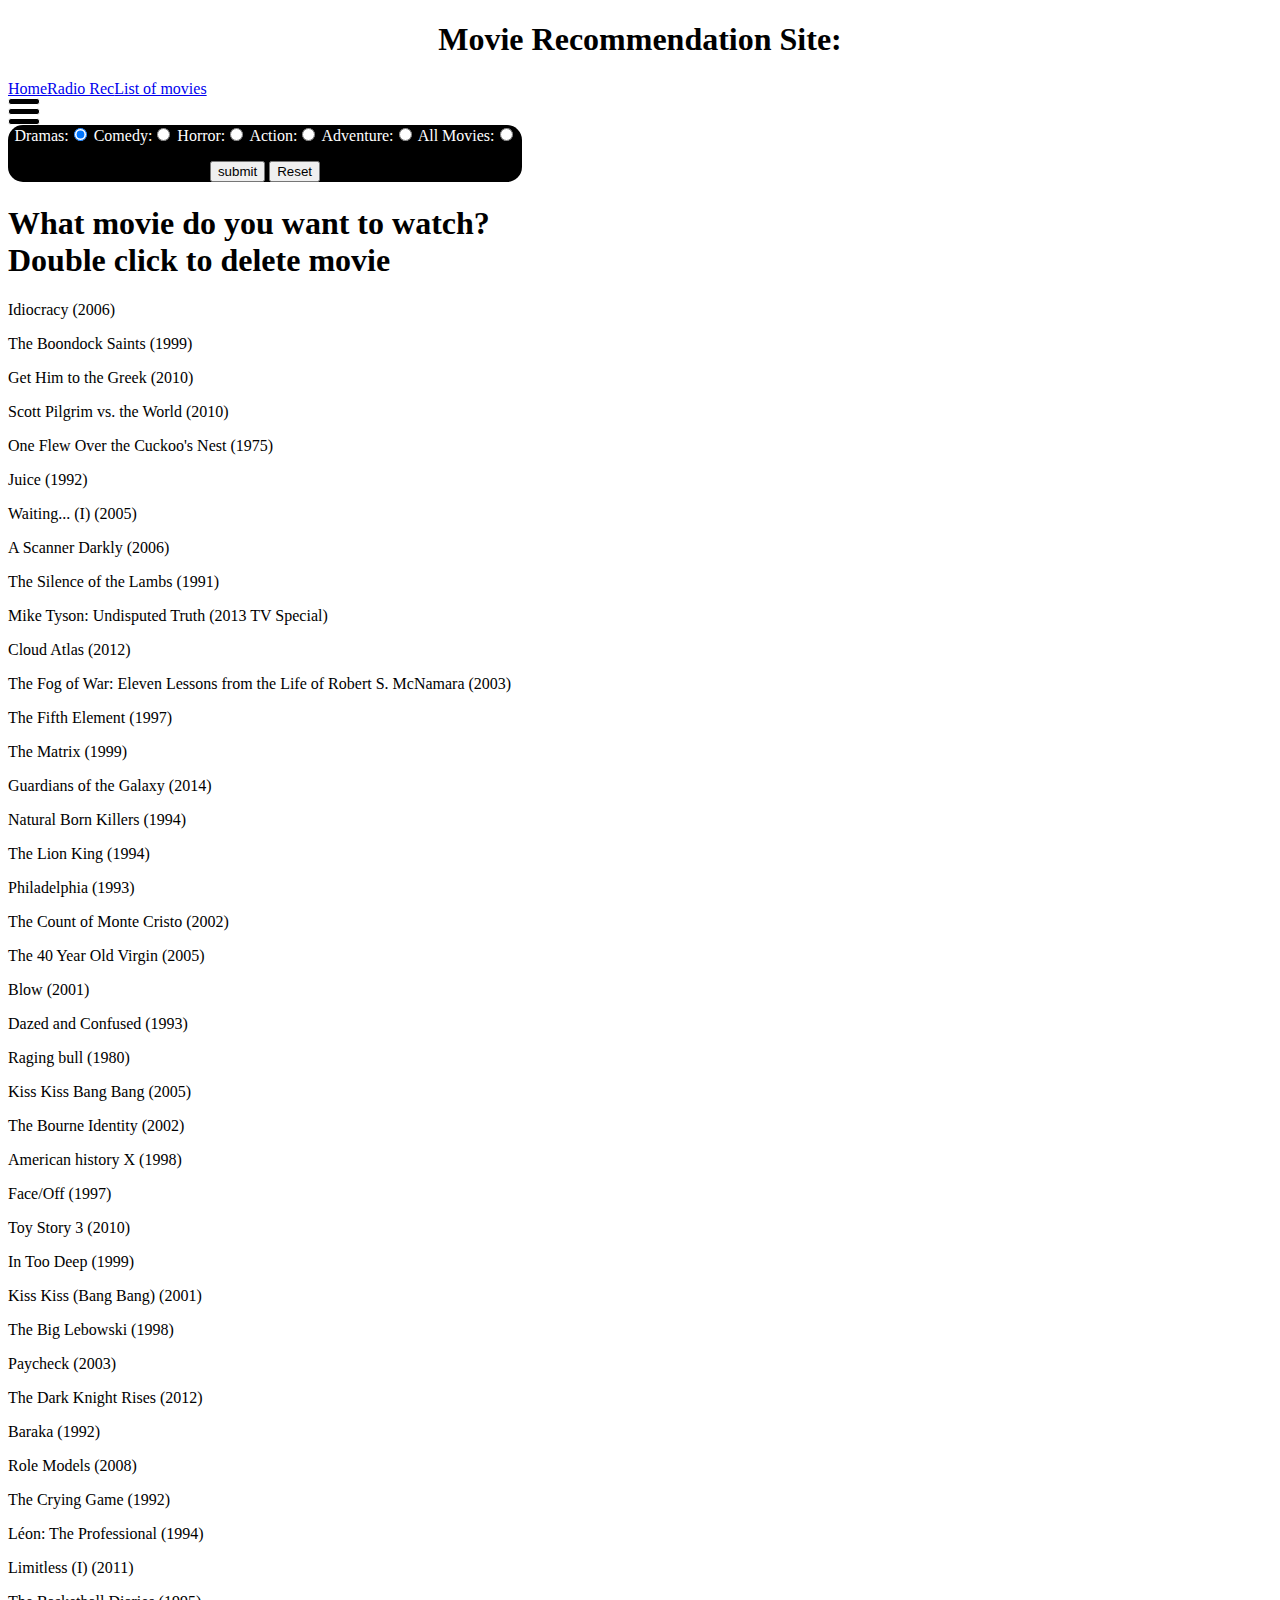
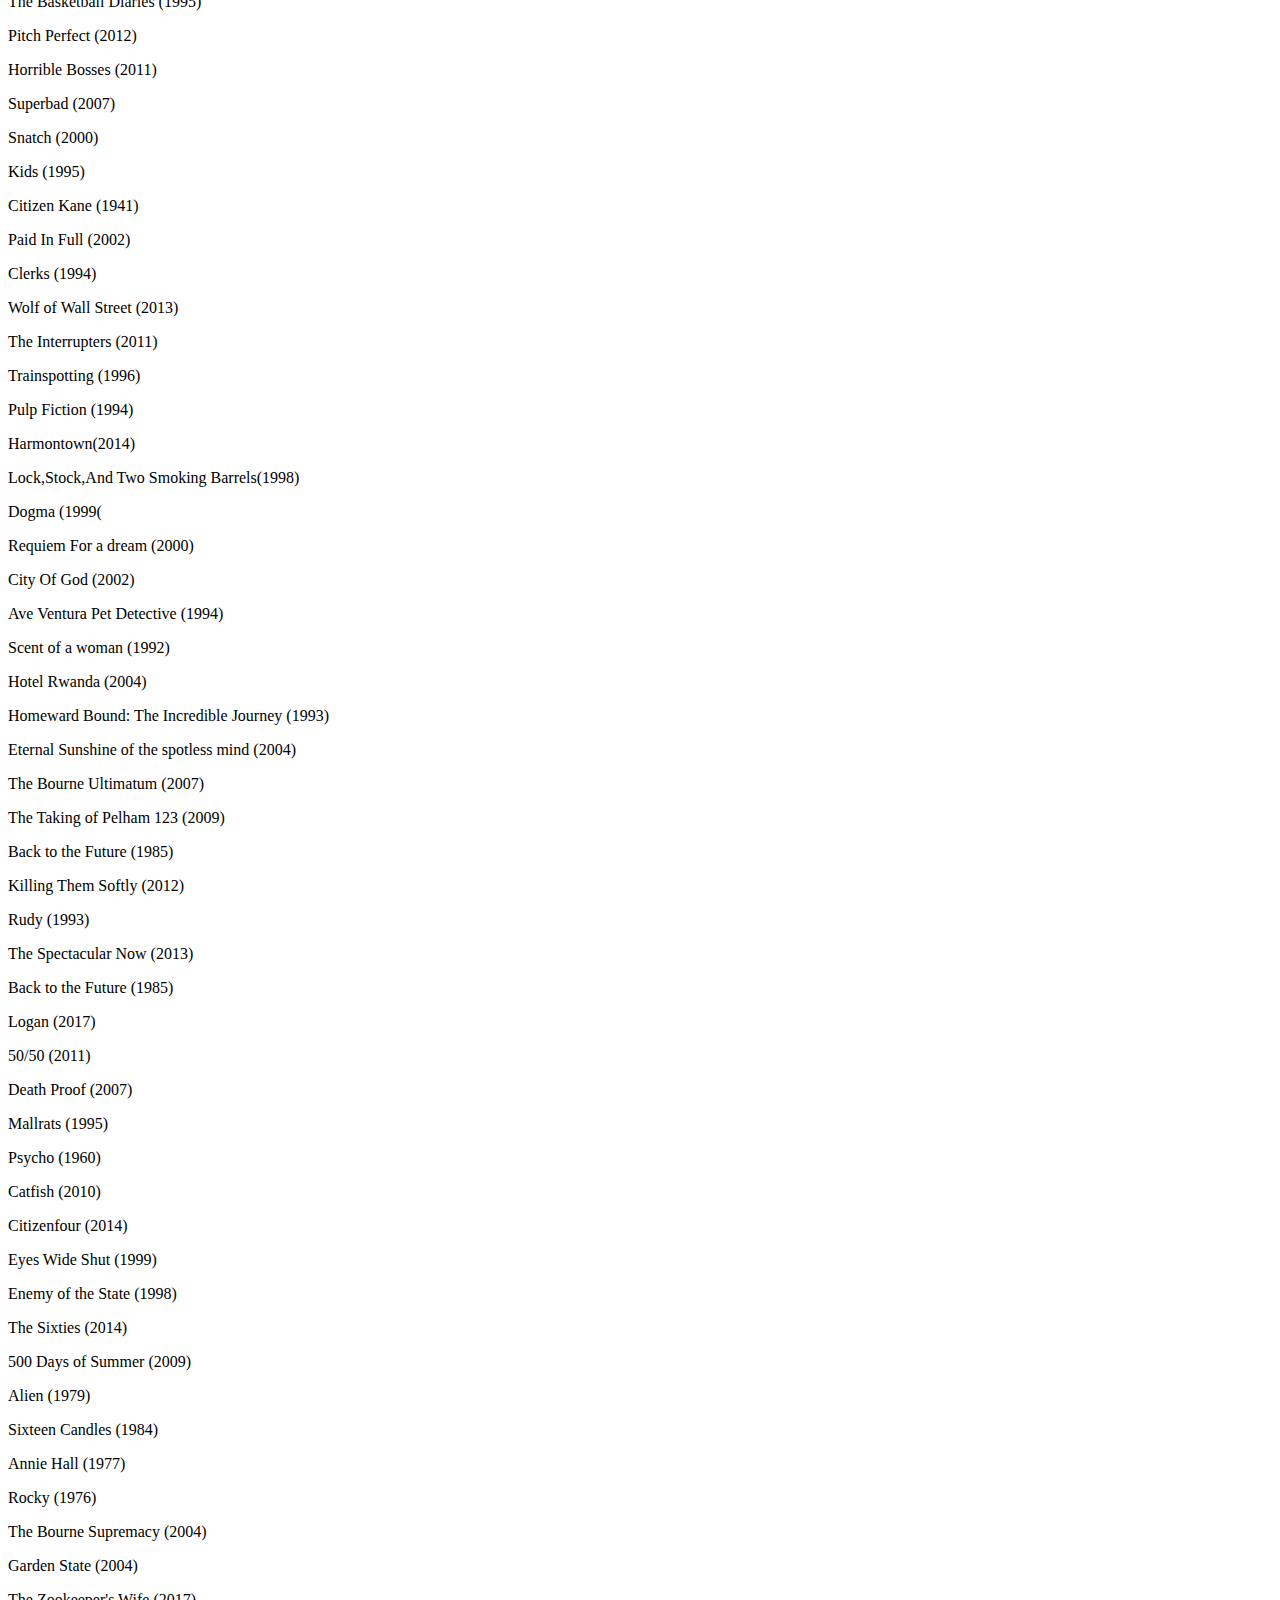
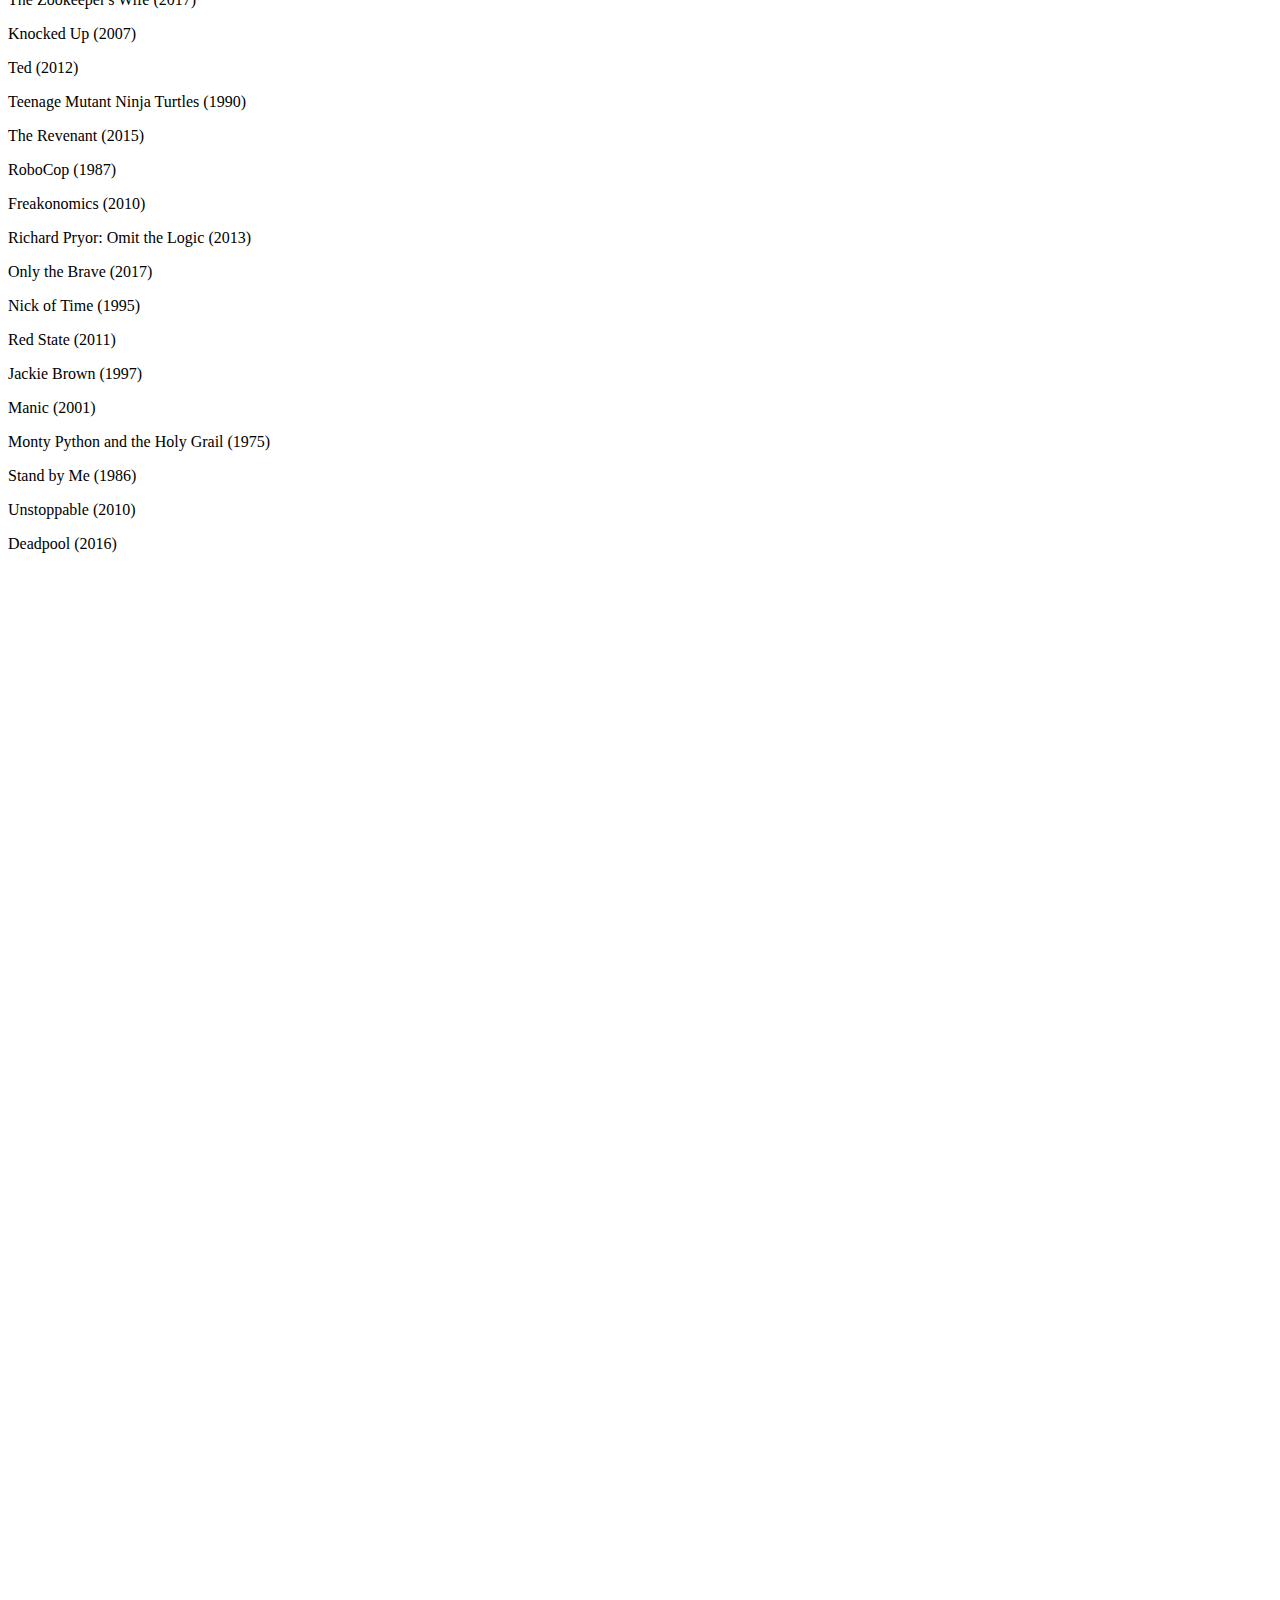
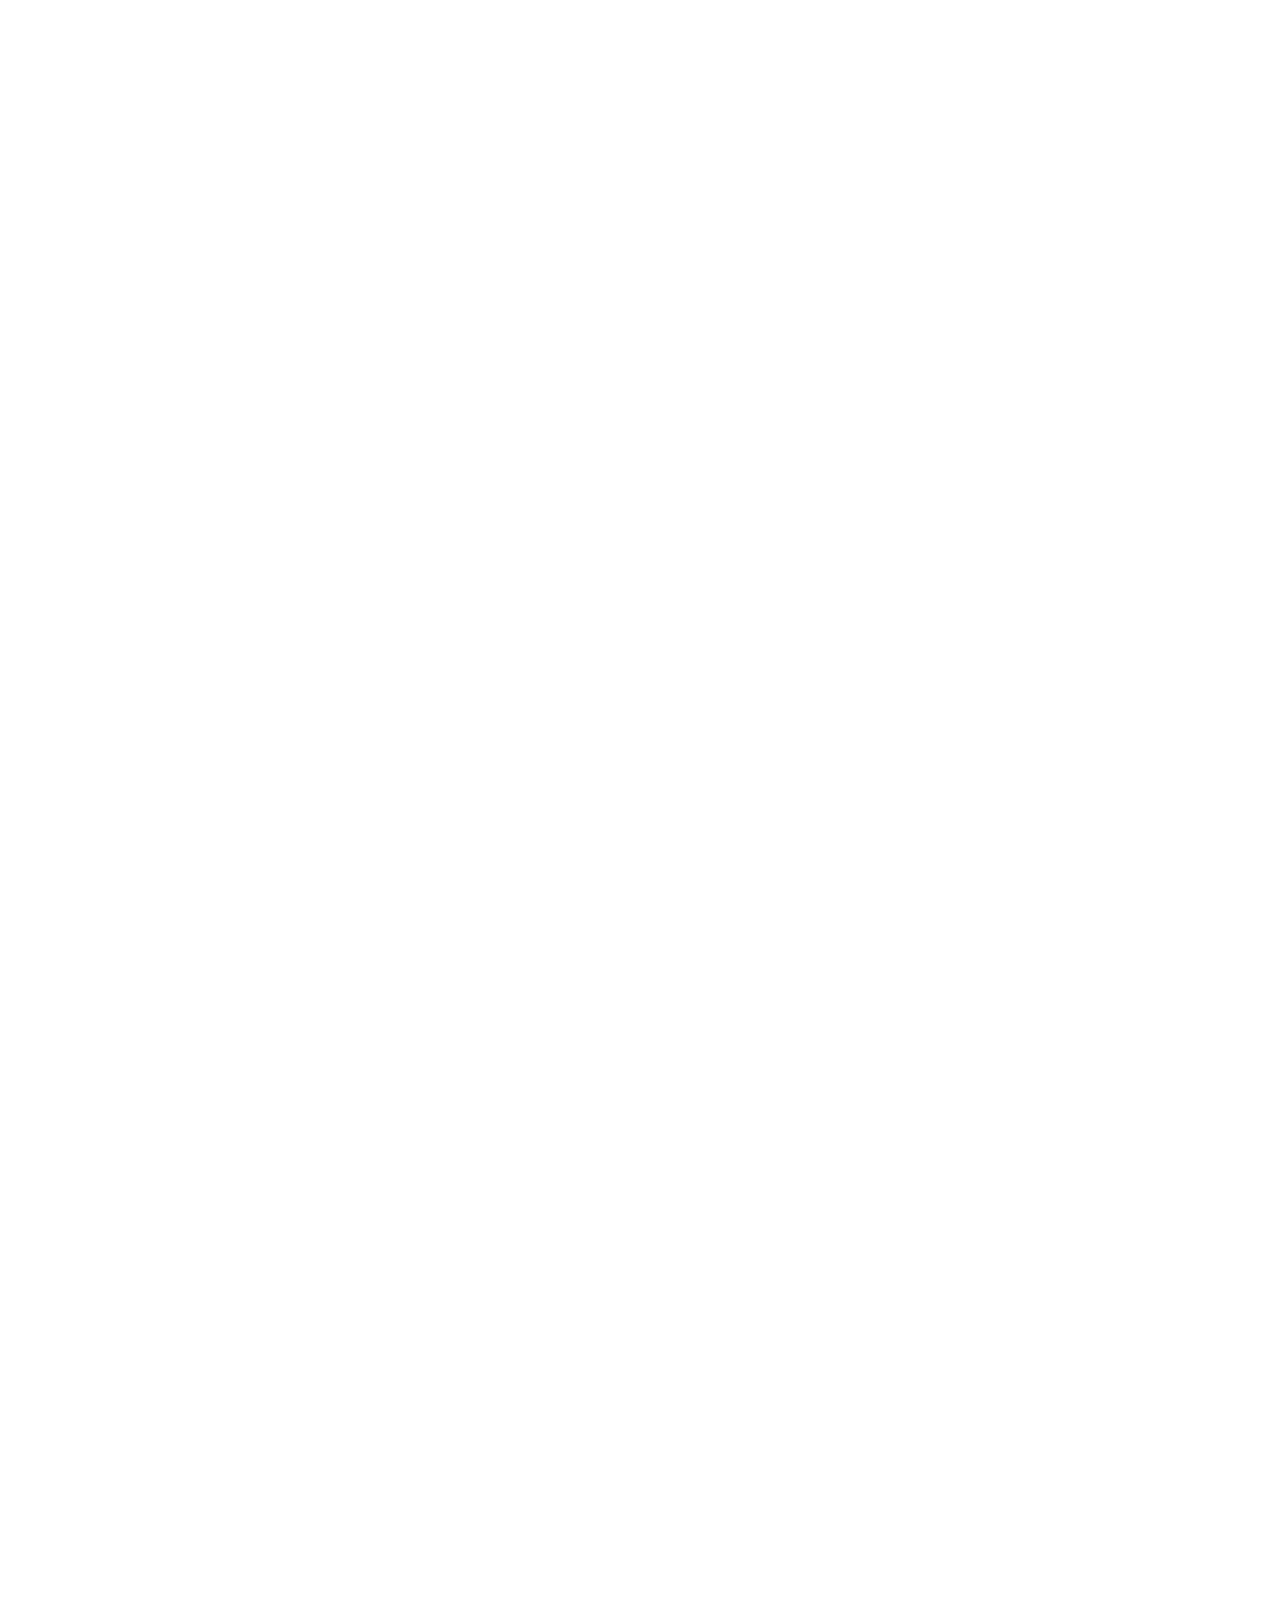
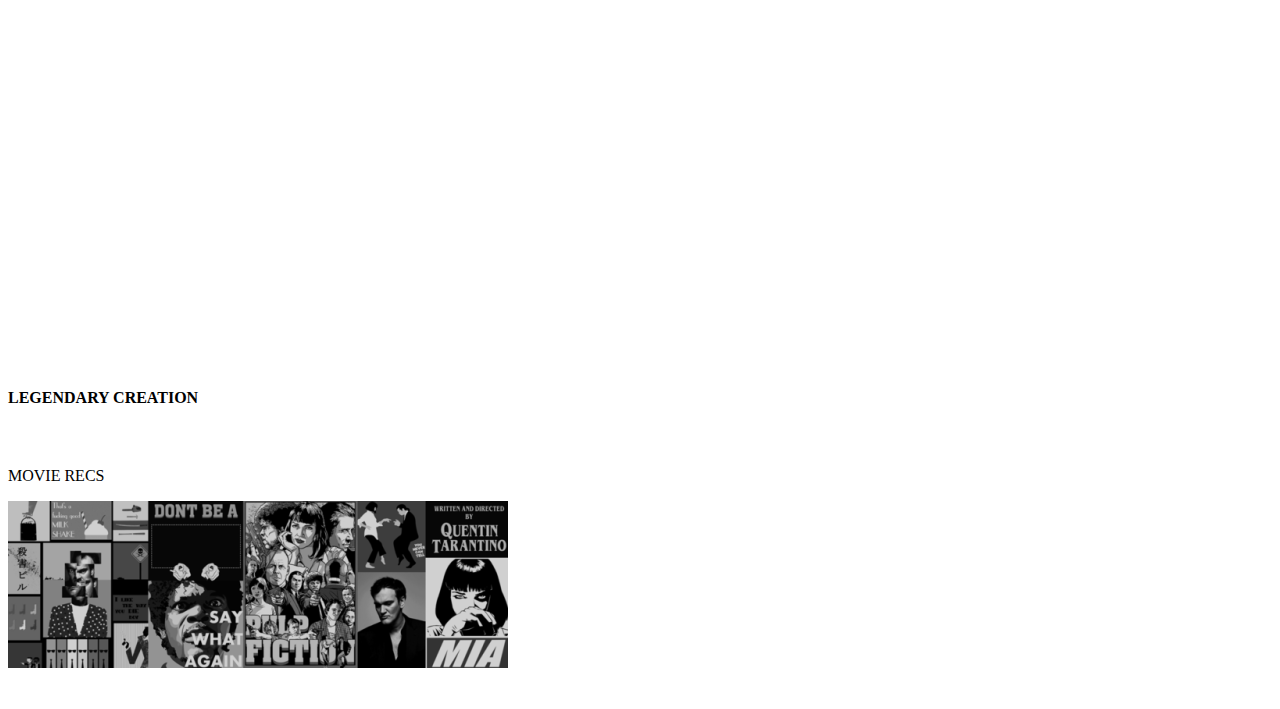
==== editable.html @ 51e95e6a "Create editable.html" ====
<!DOCTYPE html><html lang=""><head>
    <meta charset="UTF-8">
    <!-- generator meta tag -->
    <!-- leave this for stats and Silex version check -->
    <meta name="generator" content="Silex v2.2.9">
    <!-- End of generator meta tag -->
    <script type="text/javascript" src="https://editor.silex.me/static/2.9/jquery.js" data-silex-static=""></script>
    <script type="text/javascript" src="https://editor.silex.me/static/2.9/jquery-ui.js" data-silex-static=""></script>
    <script type="text/javascript" src="https://editor.silex.me/static/2.9/pageable.js" data-silex-static=""></script>
    <script type="text/javascript" src="https://editor.silex.me/static/2.9/front-end.js" data-silex-static=""></script>
    <link rel="stylesheet" href="https://editor.silex.me/static/2.9/normalize.css" data-silex-static="">
    <link rel="stylesheet" href="https://editor.silex.me/static/2.9/front-end.css" data-silex-static="">

    <style type="text/css" class="silex-style">.body-initial {background-color: rgba(255, 255, 255, 1);}.silex-id-1474394621033-3 {top: 5px; left: 0px; min-width: 1200px;}.silex-id-1474394621032-2 {min-height: 460px; background-color: transparent; width: 1200px; top: 15px; left: 100px;}.silex-id-1559921960522-6 {min-height: 27px; width: 33px; background-color: transparent; top: 21px; left: 34px;}.silex-id-1478366450713-3 {top: 540px; background-color: transparent; min-width: 1018px; left: 45px;}.silex-id-1478366450713-2 {min-height: 118px; background-color: transparent; width: 1018px; top: 15px; left: 100px;}.silex-id-1559921915560-5 {width: 494px; min-height: 78px; top: 15px; left: 242px;}.silex-id-1559922074841-8 {}.silex-id-1559922074840-7 {min-height: 100px;}.silex-id-1559922099432-9 {width: 467px; min-height: 98px; background-color: rgb(255, 255, 255); top: 0px; left: 208px;}</style>
    <script type="text/javascript" class="silex-script"></script>
    <style class="silex-inline-styles" type="text/css">.body-initial {background-color: rgba(255,255,255,1);}.silex-id-1474394621033-3 {top: 5px; left: 5px; min-width: 752px;}.silex-id-1474394621032-2 {min-height: 1058px; background-color: transparent; width: 752px; top: 15px; left: 234px;}.silex-id-1559921960522-6 {min-height: 27px; width: 33px; background-color: transparent; top: 19px; left: 29px;}.silex-id-1559925895726-3 {width: 514px; min-height: 59px; background-color: rgb(255, 255, 255); top: 121px; left: 109px;}.silex-id-1559926474324-5 {width: 543px; min-height: 6568px; background-color: rgb(255, 255, 255); top: 14px; left: 110px;}.silex-id-1559926858140-6 {width: 489px; min-height: 90px; top: 112px; left: 104px;}.silex-id-1559927027146-7 {width: 534px; min-height: 200px; top: 248px; left: 99px;}</style>
    <title></title>
    <script type="text/json" class="silex-json-styles">[{"fonts":[{"family":"'Roboto', sans-serif","href":"https://fonts.googleapis.com/css?family=Roboto"}],"desktop":{"body-initial":{"background-color":"rgba(255,255,255,1)"},"silex-id-1474394621033-3":{"top":"5px","left":"5px","min-width":"752px"},"silex-id-1474394621032-2":{"min-height":"1058px","background-color":"transparent","width":"752px","top":"15px","left":"234px","height":""},"silex-id-1474394605264-1":{"min-height":"100px","width":"100px","top":"100px","left":"100px"},"silex-id-1474394605263-0":{"min-height":"100px","background-color":"transparent"},"silex-id-1478366444112-0":{"min-height":"100px","background-color":"transparent","width":"1200px","top":"","left":"","height":""},"silex-id-1478366450713-2":{"min-height":"328px","background-color":"transparent","width":"1018px","top":"15px","left":"100px","height":""},"silex-id-1559921915560-5":{"width":"468px","min-height":"78px","top":"245px","left":"253px"},"silex-id-1559921960522-6":{"min-height":"27px","width":"33px","background-color":"transparent","top":"19px","left":"29px"},"silex-id-1559922074840-7":{"width":"960px","min-height":"236px","background-color":"","top":"15px","left":"220px"},"silex-id-1559925895726-3":{"width":"514px","min-height":"59px","background-color":"rgb(255, 255, 255)","top":"121px","left":"109px"},"silex-id-1559926474324-5":{"width":"543px","min-height":"6568px","background-color":"rgb(255, 255, 255)","top":"14px","left":"110px"},"silex-id-1559926858140-6":{"width":"489px","min-height":"90px","top":"112px","left":"104px"},"silex-id-1559927027146-7":{"width":"534px","min-height":"200px","top":"248px","left":"99px"}},"mobile":{},"prodotypeData":{"component":{"silex-id-1559921960522-6":{"name":"hamburger1","templateName":"hamburger","links":[{"properties":{"href":"https://editor.silex.me/ce/github/get/website-movies/master/editable.html#!page-home","title":"Home Page"},"text":"Home Page"},{"properties":{"href":"#!page-radio-rec","title":"Radio Rec"},"text":"Radio Recommendation "},{"properties":{"href":"#!page-list-of-movies-","title":"Movie list "},"text":"List of movies "}]}},"style":{"all-style":{"className":"all-style","templateName":"text","displayName":"All style","styles":{"desktop":{"normal":{"className":"all-style","pseudoClass":"normal","All":{"font-family":"'Roboto', sans-serif"}}}}}}}}]</script>

    
<style class="silex-prodotype-style" type="text/css" data-style-id="all-style">.hamburger-menu_1559921960853_138 {position: absolute;}.silex-editor .hamburger-menu_1559921960853_138 nav {left: -9999px;}.hamburger-menu_1559921960853_138 nav ul {margin-top: 80px;}.hamburger-menu_1559921960853_138 nav {opacity: 0; position: absolute; background-color: #ededed; transition: left 1s ease, height 0s ease 1s; left: -300px; width: 300px; height: 20px;}.hamburger-menu_1559921960853_138.open nav {opacity: 1; height: 100vh; left: 0; transition: left 1s ease, height 0s ease 0s;}.hamburger-menu_1559921960853_138 .nav-container {z-index: 10; position: absolute;}.hamburger-menu_1559921960853_138.open .nav-container {}.hamburger-menu_1559921960853_138 .hamburger-btn {z-index: 20; cursor: pointer; position: absolute;}.hamburger-menu_1559921960853_138 .hamburger-btn span {display: block; width: 30px; height: 5px; margin-bottom: 3px; position: relative; background-color: #000000; border: 1px solid #ffffff; border-radius: 3px; transition: border-color 0.1s ease-in,
      opacity 0.1s ease-in,
      transform 0.1s ease-in,
      background 0.1s ease-in;}.hamburger-menu_1559921960853_138.open .hamburger-btn span {border-color: rgba(255, 255, 255, 0);}.hamburger-menu_1559921960853_138 .hamburger-btn span:first-child {transform-origin: 4px -2px;}.hamburger-menu_1559921960853_138.open .hamburger-btn span:first-child {transform: rotate(45deg) translate(7px, -4px);}.hamburger-menu_1559921960853_138.open .hamburger-btn span:nth-last-child(2) {opacity: 0;}.hamburger-menu_1559921960853_138 .hamburger-btn span:nth-child(3) {transform-origin: -11px 4px;}.hamburger-menu_1559921960853_138.open .hamburger-btn span:nth-child(3) {transform: rotate(-45deg) translate(0, 12px);}</style><link href="https://fonts.googleapis.com/css?family=Roboto" rel="stylesheet" class="silex-custom-font"><meta name="viewport" content="width=device-width, initial-scale=1"><meta name="hostingProvider" content="ghpages"><!-- Silex HEAD tag do not remove --><h1 style="text-align:center"> Movie Recommendation Site:</h1><!-- End of Silex HEAD tag do not remove --></head>

<body data-silex-id="body-initial" class="body-initial all-style enable-mobile silex-runtime" data-silex-type="container">
    <div class="silex-pages">
        

        <a id="page-home" data-silex-type="page" class="page-element" href="#!page-home">Home</a><a id="page-radio-rec" href="#!page-radio-rec" data-silex-type="page" class="page-element">Radio Rec</a><a id="page-list-of-movies-" href="#!page-list-of-movies-" data-silex-type="page" class="page-element">List of movies </a></div>









    
    <div data-silex-type="container" class="prevent-draggable container-element editable-style silex-id-1474394621033-3 section-element" data-silex-id="silex-id-1474394621033-3" style="">
        <div data-silex-type="container" class="editable-style silex-element-content silex-id-1474394621032-2 silex-container-content container-element prevent-draggable website-width" data-silex-id="silex-id-1474394621032-2"><div data-silex-type="text" class="editable-style silex-id-1559921960522-6 text-element silex-component silex-component-hamburger prevent-resizable" data-silex-id="silex-id-1559921960522-6"><div class="silex-element-content normal"><style>.hamburger-menu_1559926543502_577 {position: absolute;}.silex-editor .hamburger-menu_1559926543502_577 nav {left: -9999px;}.hamburger-menu_1559926543502_577 nav ul {margin-top: 80px;}.hamburger-menu_1559926543502_577 nav {opacity: 0; position: absolute; background-color: #ededed; transition: left 1s ease, height 0s ease 1s; left: -300px; width: 300px; height: 20px;}.hamburger-menu_1559926543502_577.open nav {opacity: 1; height: 100vh; left: 0; transition: left 1s ease, height 0s ease 0s;}.hamburger-menu_1559926543502_577 .nav-container {z-index: 10; position: absolute;}.hamburger-menu_1559926543502_577.open .nav-container {}.hamburger-menu_1559926543502_577 .hamburger-btn {z-index: 20; cursor: pointer; position: absolute;}.hamburger-menu_1559926543502_577 .hamburger-btn span {display: block; width: 30px; height: 5px; margin-bottom: 3px; position: relative; background-color: #000000; border: 1px solid #ffffff; border-radius: 3px; transition: border-color 0.1s ease-in,
      opacity 0.1s ease-in,
      transform 0.1s ease-in,
      background 0.1s ease-in;}.hamburger-menu_1559926543502_577.open .hamburger-btn span {border-color: rgba(255, 255, 255, 0);}.hamburger-menu_1559926543502_577 .hamburger-btn span:first-child {transform-origin: 4px -2px;}.hamburger-menu_1559926543502_577.open .hamburger-btn span:first-child {transform: rotate(45deg) translate(7px, -4px);}.hamburger-menu_1559926543502_577.open .hamburger-btn span:nth-last-child(2) {opacity: 0;}.hamburger-menu_1559926543502_577 .hamburger-btn span:nth-child(3) {transform-origin: -11px 4px;}.hamburger-menu_1559926543502_577.open .hamburger-btn span:nth-child(3) {transform: rotate(-45deg) translate(0, 12px);}</style>
<!-- inspired by https://codepen.io/erikterwan/pen/EVzeRP -->
<div class="hamburger-menu_1559926543502_577 closed">
    <div class="hamburger-btn ">
      <span></span>
      <span></span>
      <span></span>
    </div>
    <div class="nav-container">
      <div class="prevent-scale">
        <nav role="navigation" class="">
            <ul>
            
                <li><a href="https://editor.silex.me/ce/github/get/website-movies/master/editable.html#!page-home" title="Home Page">Home Page</a></li>
            
                <li><a href="#!page-radio-rec" title="Radio Rec" class="">Radio Recommendation </a></li>
            
                <li><a href="#!page-list-of-movies-" title="Movie list " class="">List of movies </a></li>
            
            </ul>
        </nav>
      </div>
  </div>
</div>
<script>
(function() {
  var isOpen = false;
  function close() {
    isOpen = false;
    $('.hamburger-menu_1559926543502_577').removeClass('open');
    $('.hamburger-menu_1559926543502_577').addClass('closed');
  }
  function open() {
    isOpen = true;
    $('.hamburger-menu_1559926543502_577').addClass('open');
    $('.hamburger-menu_1559926543502_577').removeClass('closed');
  }
  function toggle() {
    if(isOpen) close();
    else open();
  }
  var silexElement = $('.hamburger-menu_1559926543502_577').closest('.editable-style');
  function move(data) {
    var offset = silexElement.offset();
    $('.hamburger-menu_1559926543502_577 .nav-container').css({
      'transform': 'translate(' + (data.scrollLeft - (offset.left/data.scale)) + 'px, ' + (data.scrollTop - (offset.top/data.scale)) + 'px)'
    });
  }
  $('.hamburger-menu_1559926543502_577 .hamburger-btn').click(function() { toggle(); });
  $(document).on('silex.scroll silex.resize', function(e, data) {
    close();
    move(data);
  });
  close();
})();
</script>
</div></div><div data-silex-type="html" class="editable-style silex-id-1559925895726-3 html-element page-radio-rec paged-element" data-silex-id="silex-id-1559925895726-3"><div class="silex-element-content">


	<title></title>
	
	 <link rel="stylesheet" type="text/css" href="CSS/styled.css"> 


<style type="text/css">#buttons {text-align: center; background-color: black; border-radius: 15px 15px; color: white;}</style>




	<div id="buttons">
	Dramas:<input type="radio" id="drama" name="moviesgenres" value="dramas" checked="">

	Comedy:<input type="radio" id="comedy" name="moviesgenres" value="comedy">

	Horror:<input type="radio" id="horror" name="moviesgenres" value="horror">

	Action:<input type="radio" id="action" name="moviesgenres" value="action">

	Adventure:<input type="radio" id="adventure" name="moviesgenres" value="adventure">

	All Movies:<input type="radio" id="movie" name="moviesgenres" value="movies">

	<p id="demo"></p>
	<p id="selection"></p>
	<input type="button" name="" onclick="myFunction()" value="submit">
		<input type="button" onclick="myFunc()" value="Reset">
</div>


	


	<script type="text/javascript">
		function myFunc(){

			  document.getElementById('demo').innerHTML=" ";
			  document.getElementById('selection').innerHTML=" ";

		}

		function myFunction(){
		
		var dramas = drama;
		var comedys = comedy;
		var horrors = horror;
		var actions = action;
		var adventures = adventure;
		var movies = movie;
		var moviegenres;

		var comedys = ["Shaun Of The Dead (2004)", 
			"Anchorman (2004)", 
			"Superbad (2007)", 
			"Monty Python and the Holy Grail (1975)",
			"The Hangover (2009)",
			"Ghostbusters (1984)",
			"40 Year Old Virgin (2013)",
			"The Big Lebowski (1998)",
			"Dumb and Dumber (1994)",
			"Animal House (1978)"];

		var dramas = ["Count of Monte Cristo (2002)", "Ragging Bull (1980)",
			 "Nightcrawler(2014)",
			 "City Of God (2002)",
			 "The Godfather(1972)",
			 "The Shawshank Redemption (1994)",
			 "Good Will Hunting (1997)",
			 "Gladiator (2000)",
			 "The Departed (2006)",
			 "Casablanca (1942)"];
		var horrors = ["The Cabin In The Woods (2011)","Scream (1996)",
			"Halloween (1978)",
			"It (2017)",
			"The Shining (1989)",
			"Get Out (2017)",
			"Psycho (1960)",
			"A Nightmare on Elm Street (1984)",
			"The Texas Chain Saw Massacre (1974)",
			"The Blair WItch Project (1999)"];

		var actions = ["Die Hard (1988)",
		"The Dark Knight (2008)",
		"John Wick (2014)",
		"Mad Max Fury Road (2015)",
		"Terminator 2 Judgment Day (1991)",
		"The Matrix (1999)",
		"Avengers End Game (2019)",
		"The Bourne Ultimatum (2007)",
		"Aliens (1986)",
		"Taken (2008)",]

		var adventures =["Raiders of the Lost Ark (1981)",
		"The Avengers (2012)",
		"Jurrasic Park (1993)",
		"The Goonies (1985)",
		"The Mummy (1999)",
		"Pirates of the Caribbean (2003)",
		"Iron Man (2008)",
		"Back to the Future (1985)",
		"Star Wars A New Hope (1977)",
		"Up (2009)",]

		var movies = comedys.concat(dramas,horrors,actions,adventures);


		console.log(movies)
		for (var i = 0; i < dramas.length; i++) {    // length is going by  //
			if (drama.checked) {
				document.getElementById('demo').innerHTML += dramas[i] + "<br>";
				moviesgenres = drama.value                  // these two lines will add the genre value under the movies//
				document.getElementById('selection').innerHTML=moviesgenres;
				document.getElementById('demo').style.color='white';
				document.getElementById('demo').style.background='blue';
				document.getElementById('demo').style.borderRadius='50px';


			} //if //
			}
			for (var i = 0; i < comedys.length; i++) {
			 if  (comedy.checked) {
				document.getElementById('demo').innerHTML += comedys[i] + "<br>";
				moviesgenres = comedy.value
				document.getElementById('selection').innerHTML=moviesgenres;
				document.getElementById('demo').style.background='red';
				document.getElementById('demo').style.color='white';
				document.getElementById('demo').style.borderRadius='50px';


				
			}
			} //else if //

			for (var i = 0; i < horrors.length; i++) {

			if (horror.checked) {
				document.getElementById('demo').innerHTML += horrors[i] + "<br>";
				document.getElementById('demo').style.background = "black";
				document.getElementById('demo').style.color="white";
				document.getElementById('demo').style.borderRadius = "50px";

			} 
			} 
			for (var i = 0; i < actions.length; i++) {

			if (action.checked) {
				document.getElementById('demo').innerHTML += actions[i] + "<br>";
				document.getElementById('demo').style.background = "orange";
				document.getElementById('demo').style.color="white";
				document.getElementById('demo').style.borderRadius = "50px";
			}	
			}
			for (var i = 0; i < adventures.length; i++) {

			if (adventure.checked) {
				document.getElementById('demo').innerHTML += adventures[i] + "<br>";
				document.getElementById('demo').style.background = "green";
				document.getElementById('demo').style.color="white";
				document.getElementById('demo').style.borderRadius = "50px";
			}
			}
			for (var i = 0; i < movies.length; i++) {

			if (movie.checked) {
				document.getElementById('demo').innerHTML += movies[i] + "<br>";
				document.getElementById('demo').style.background = "purple";
				document.getElementById('demo').style.color="white";
				document.getElementById('demo').style.borderRadius = "50px";
			}
			}
			}
	</script>


</div></div><div data-silex-type="html" class="editable-style silex-id-1559926474324-5 html-element page-list-of-movies- paged-element" data-silex-id="silex-id-1559926474324-5"><div class="silex-element-content"><script src="https://ajax.googleapis.com/ajax/libs/jquery/3.4.0/jquery.min.js"></script>



<h1>What movie do you want to watch? Double click to delete movie</h1>
<p class="hidden">Idiocracy (2006)
</p><p class="hidden">The Boondock Saints (1999)</p>
<p class="hidden">Get Him to the Greek (2010)</p>
<p class="hidden">Scott Pilgrim vs. the World (2010)</p>
<p class="hidden">One Flew Over the Cuckoo's Nest (1975)</p>
<p class="hidden">Juice (1992) </p>
<p class="hidden">Waiting... (I) (2005)</p>
<p class="hidden">A Scanner Darkly (2006)</p>
<p class="hidden">The Silence of the Lambs (1991)</p>
<p class="hidden"> Mike Tyson: Undisputed Truth (2013 TV Special)</p>
<p class="hidden">Cloud Atlas (2012)</p>
<p class="hidden">The Fog of War: Eleven Lessons from the Life of Robert S. McNamara (2003)</p>
<p class="hidden">The Fifth Element (1997)</p>
<p class="hidden">The Matrix (1999)</p>
<p class="hidden"> Guardians of the Galaxy (2014)</p>
<p class="hidden"> Natural Born Killers (1994)</p>
<p class="hidden">The Lion King (1994) </p>
<p class="hidden">Philadelphia (1993)</p>
<p class="hidden">The Count of Monte Cristo (2002)</p>
<p class="hidden">The 40 Year Old Virgin (2005)</p>
<p class="hidden">Blow (2001)</p>
<p class="hidden">Dazed and Confused (1993) </p>
<p class="hidden">Raging bull (1980)</p>
<p class="hidden">Kiss Kiss Bang Bang (2005)</p>
<p class="hidden">The Bourne Identity (2002)</p>
<p class="hidden">American history X (1998)</p>
<p class="hidden">Face/Off (1997)</p>
<p class="hidden">Toy Story 3 (2010)</p>
<p class="hidden">In Too Deep (1999)</p>
<p class="hidden">Kiss Kiss (Bang Bang) (2001)</p>
<p class="hidden">The Big Lebowski (1998)</p>
<p class="hidden">Paycheck (2003)</p>
<p class="hidden">The Dark Knight Rises (2012)</p>
<p class="hidden">Baraka (1992)</p>
<p class="hidden">Role Models (2008)</p>
<p class="hidden">The Crying Game (1992)</p>
<p class="hidden">Léon: The Professional (1994)  </p>
<p class="hidden">Limitless (I) (2011)</p>
<p class="hidden">The Basketball Diaries (1995) </p>
<p class="hidden">Pitch Perfect (2012)</p> 
<p class="hidden">Horrible Bosses (2011)</p>
<p class="hidden">Superbad (2007)</p>
<p class="hidden">Snatch (2000)</p>
<p class="hidden">Kids (1995)</p>
<p class="hidden">Citizen Kane (1941)</p>
<p class="hidden">Paid In Full (2002)</p>
<p class="hidden">Clerks (1994)</p>
<p class="hidden">Wolf of Wall Street (2013)</p>
<p class="hidden">The Interrupters (2011)</p>
<p class="hidden">Trainspotting (1996)</p>
<p class="hidden">Pulp Fiction (1994)</p>
<p class="hidden">Harmontown(2014)</p>
<p class="hidden">Lock,Stock,And Two Smoking Barrels(1998)</p>
<p class="hidden">Dogma (1999(</p>
<p class="hidden">Requiem For a dream (2000)</p>
<p class="hidden">City Of God (2002)</p>
<p class="hidden">Ave Ventura Pet Detective (1994)</p>
<p class="hidden">Scent of a woman (1992)</p>
<p class="hidden">Hotel Rwanda (2004)</p>
<p class="hidden">Homeward Bound: The Incredible Journey (1993)</p>
<p class="hidden">Eternal Sunshine of the spotless mind (2004) </p>
<p class="hidden">The Bourne Ultimatum (2007) </p>
<p class="hidden">The Taking of Pelham 123 (2009)</p>
<p class="hidden">Back to the Future (1985)</p>
<p class="hidden"> Killing Them Softly (2012)</p>
<p class="hidden">Rudy (1993)</p>
<p class="hidden">The Spectacular Now (2013)</p>
<p class="hidden">Back to the Future (1985)</p>
<p class="hidden"> Logan (2017)</p>
<p class="hidden">50/50 (2011)</p>
<p class="hidden">Death Proof (2007)</p>
<p class="hidden">	Mallrats (1995) </p>
<p class="hidden">Psycho (1960)</p>
 <p class="hidden">Catfish (2010)</p>
<p class="hidden">Citizenfour (2014)</p>
<p class="hidden">Eyes Wide Shut (1999)</p>
<p class="hidden"> Enemy of the State (1998)</p>
<p class="hidden">The Sixties (2014)</p>
<p class="hidden">500 Days of Summer (2009)</p>
 <p class="hidden"> Alien (1979)</p>
<p class="hidden">Sixteen Candles (1984)</p>
<p class="hidden">Annie Hall (1977)</p>
<p class="hidden">Rocky (1976)</p>
<p class="hidden">The Bourne Supremacy (2004)</p>
<p class="hidden">Garden State (2004)</p>
<p class="hidden">The Zookeeper's Wife (2017)</p>
<p class="hidden">Knocked Up (2007)</p>
<p class="hidden">Ted (2012)</p>
<p class="hidden">Teenage Mutant Ninja Turtles (1990)</p>
<p class="hidden">The Revenant (2015)</p>
<p class="hidden">RoboCop (1987)</p>
<p class="hidden">Freakonomics (2010)</p>
<p class="hidden">Richard Pryor: Omit the Logic (2013)</p>
<p class="hidden">Only the Brave (2017)</p>
<p class="hidden"> Nick of Time (1995)</p>
<p class="hidden">Red State (2011)</p>
<p class="hidden">Jackie Brown (1997)</p>
<p class="hidden">Manic (2001)</p>
<p class="hidden">Monty Python and the Holy Grail (1975)</p>
 <p class="hidden">Stand by Me (1986)</p>
<p class="hidden">Unstoppable (2010)</p>
<p class="hidden">Deadpool (2016)</p></div></div><div data-silex-type="text" class="editable-style silex-id-1559926858140-6 text-element page-home paged-element" data-silex-id="silex-id-1559926858140-6"><div class="silex-element-content normal"><p><b>LEGENDARY CREATION&nbsp;</b></p><h3><p><b>﻿</b><br></p></h3><p>MOVIE RECS</p></div></div><div data-silex-type="image" class="editable-style silex-id-1559927027146-7 image-element page-home paged-element" data-silex-id="silex-id-1559927027146-7"><img src="movieheader.png" class="silex-element-content"></div></div>
    </div>
    
















</body></html>
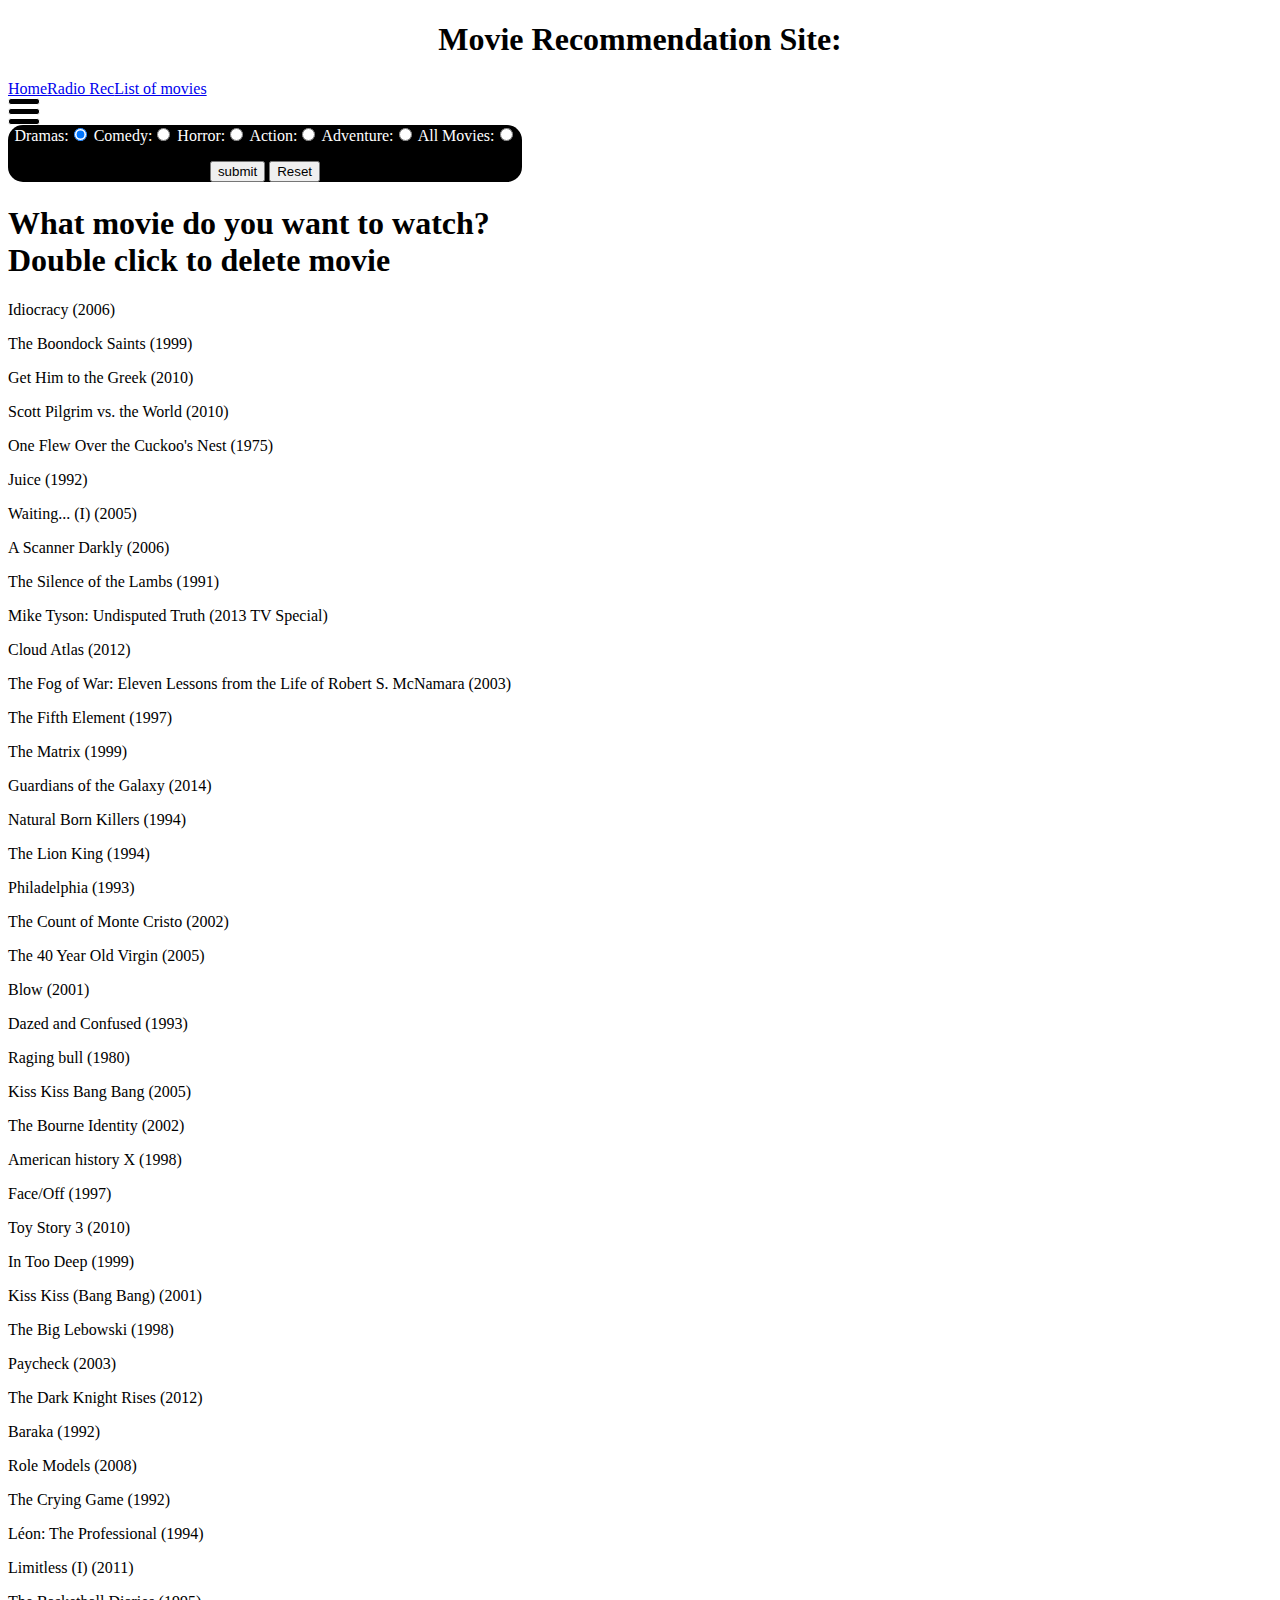
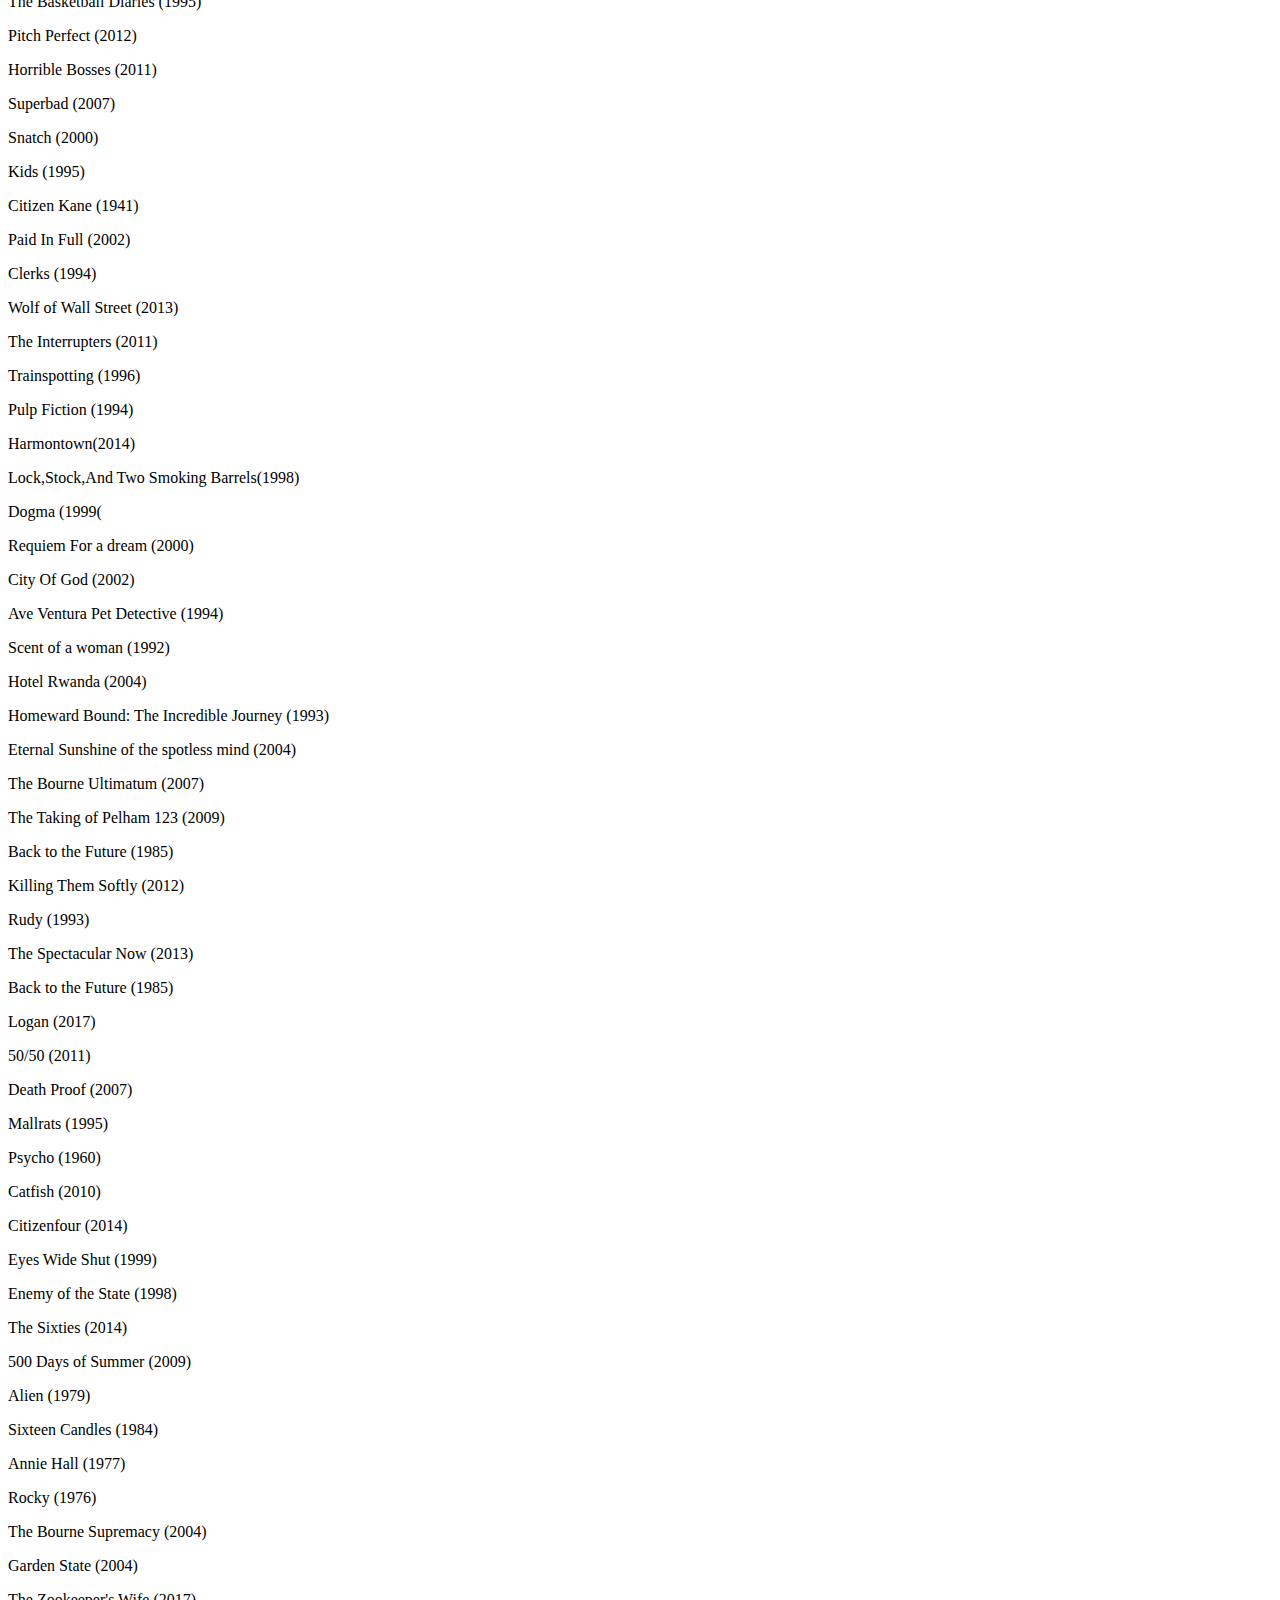
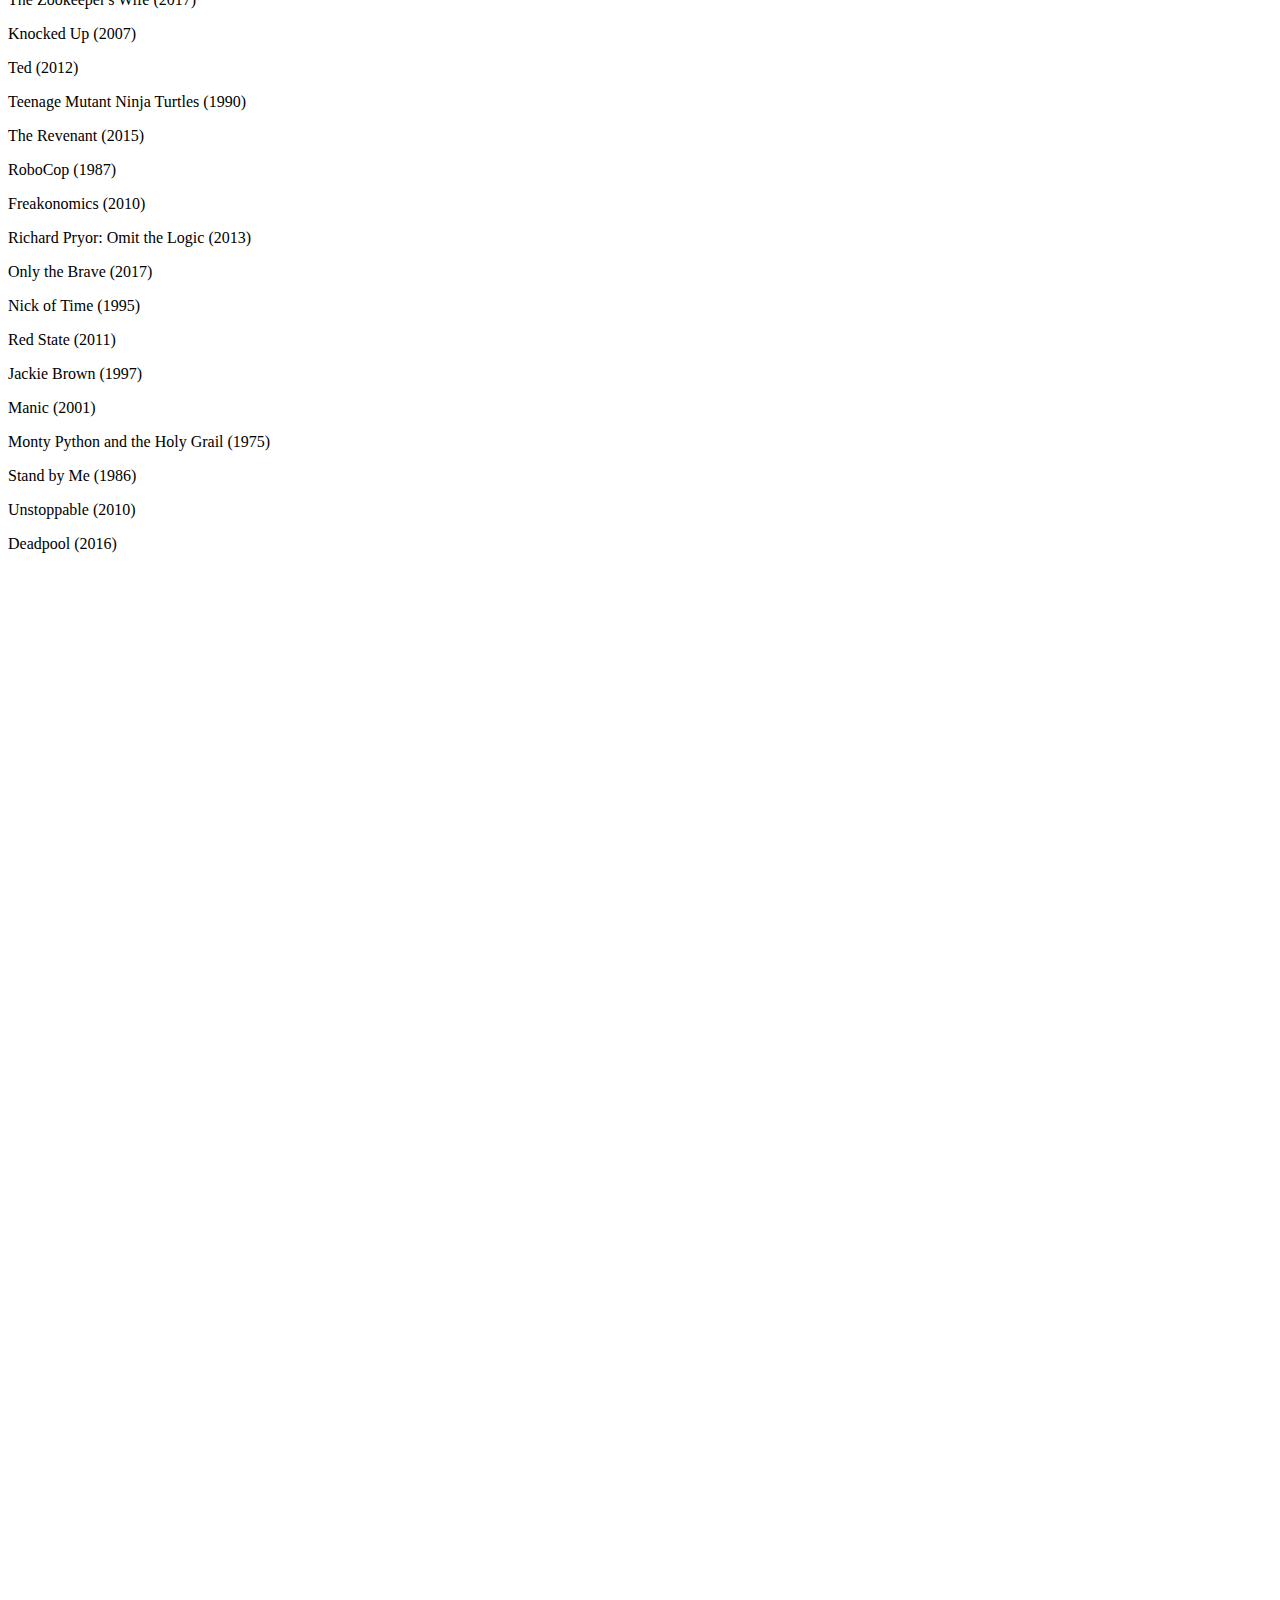
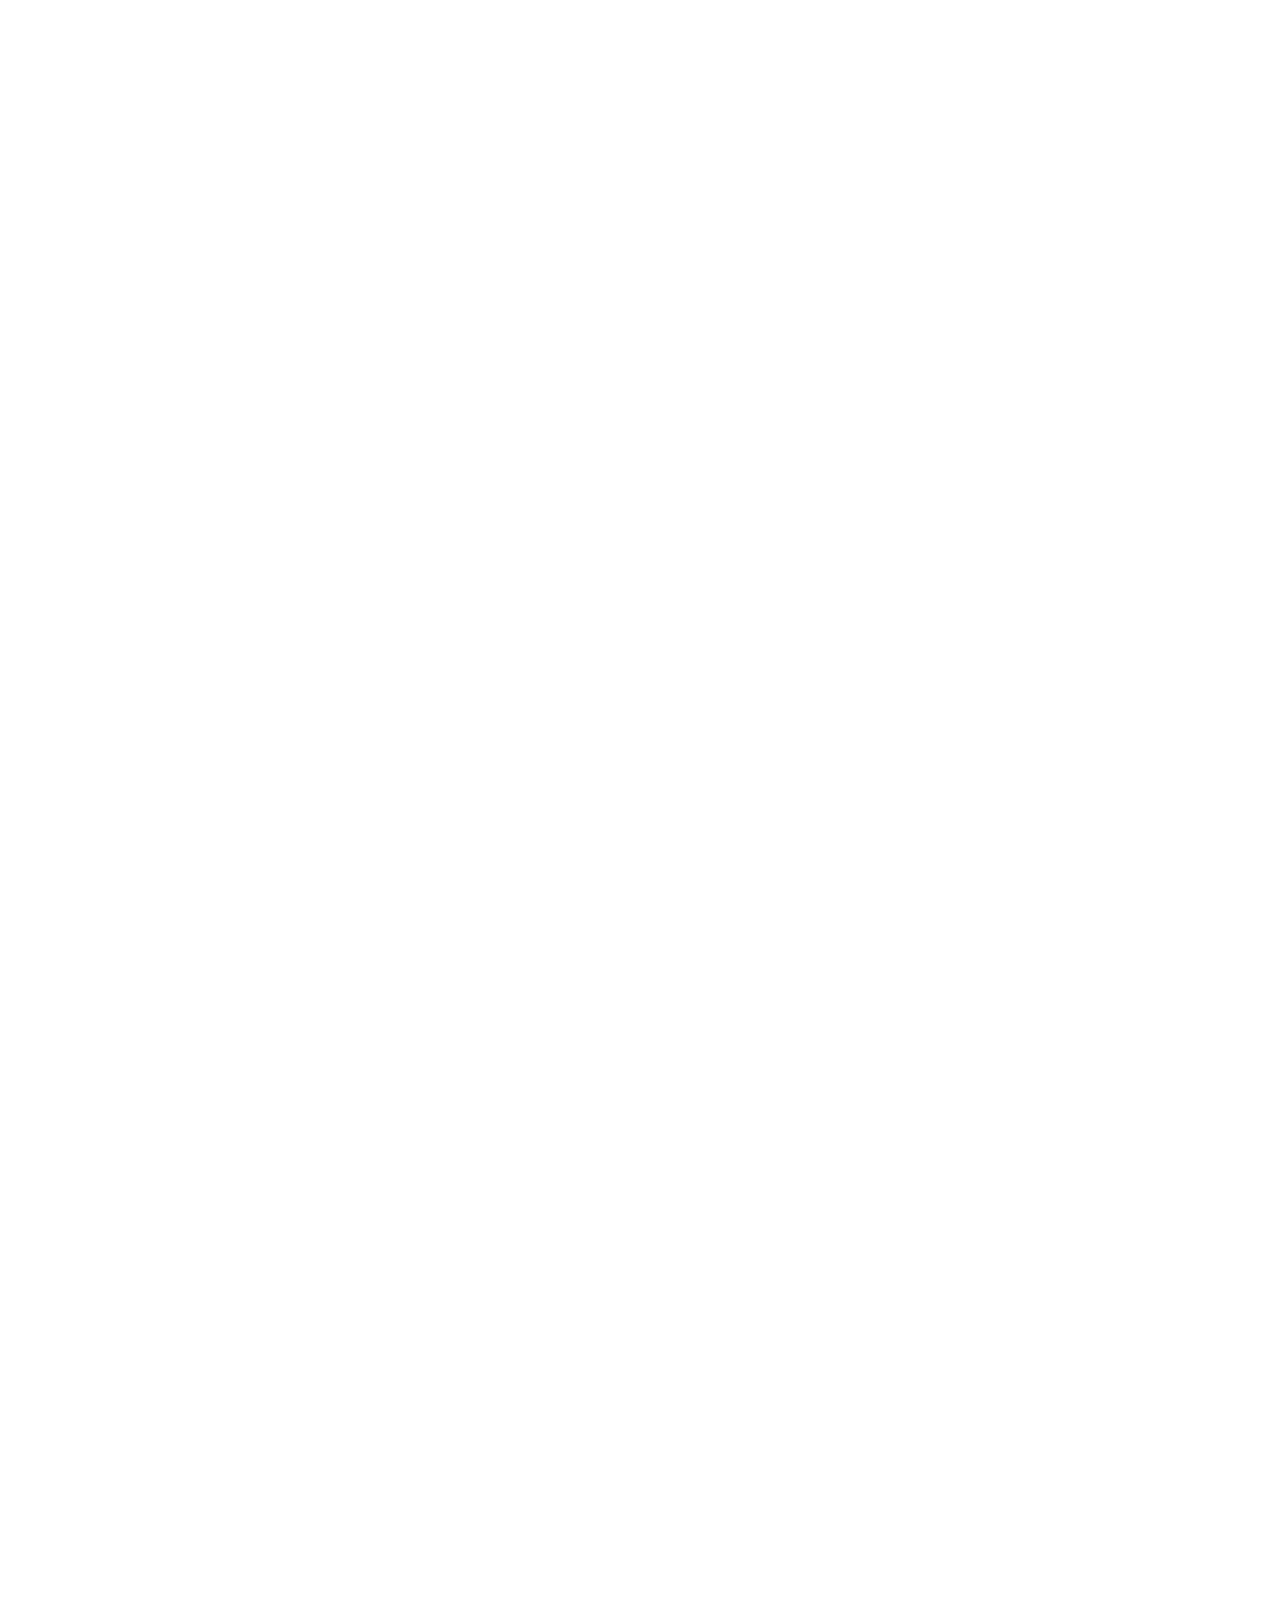
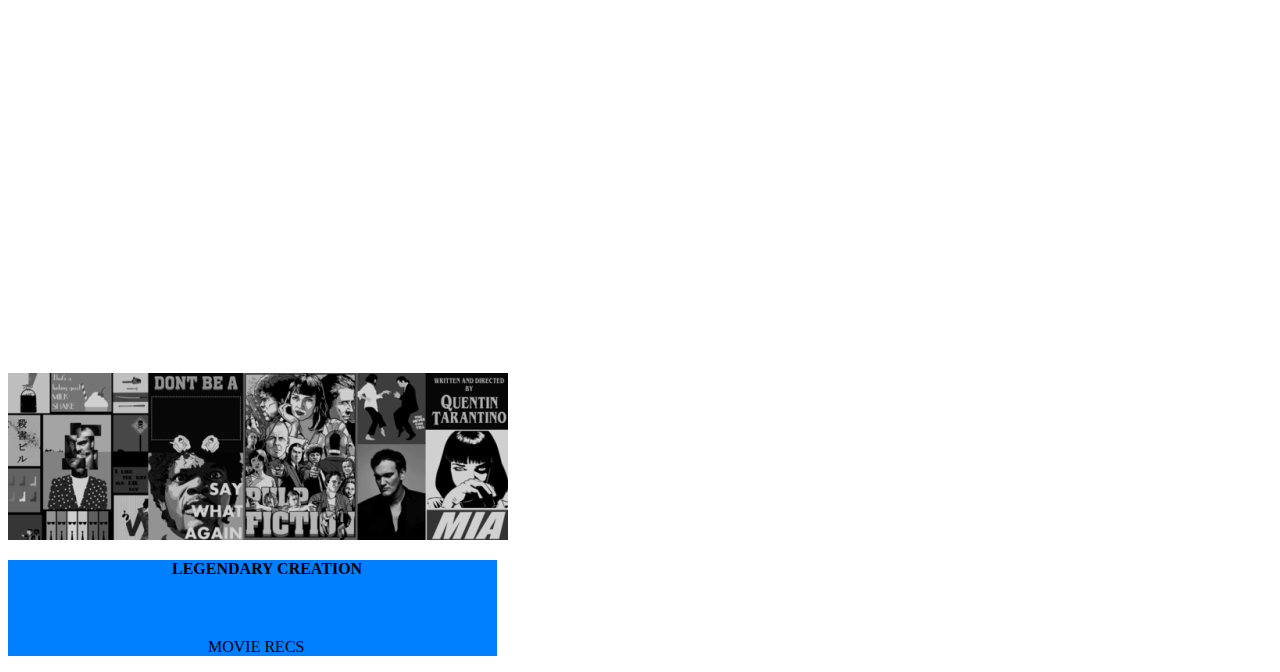
==== commit 6e31957f: "Create editable.html" ====
--- a/editable.html
+++ b/editable.html
@@ -13,9 +13,9 @@
 
     <style type="text/css" class="silex-style">.body-initial {background-color: rgba(255, 255, 255, 1);}.silex-id-1474394621033-3 {top: 5px; left: 0px; min-width: 1200px;}.silex-id-1474394621032-2 {min-height: 460px; background-color: transparent; width: 1200px; top: 15px; left: 100px;}.silex-id-1559921960522-6 {min-height: 27px; width: 33px; background-color: transparent; top: 21px; left: 34px;}.silex-id-1478366450713-3 {top: 540px; background-color: transparent; min-width: 1018px; left: 45px;}.silex-id-1478366450713-2 {min-height: 118px; background-color: transparent; width: 1018px; top: 15px; left: 100px;}.silex-id-1559921915560-5 {width: 494px; min-height: 78px; top: 15px; left: 242px;}.silex-id-1559922074841-8 {}.silex-id-1559922074840-7 {min-height: 100px;}.silex-id-1559922099432-9 {width: 467px; min-height: 98px; background-color: rgb(255, 255, 255); top: 0px; left: 208px;}</style>
     <script type="text/javascript" class="silex-script"></script>
-    <style class="silex-inline-styles" type="text/css">.body-initial {background-color: rgba(255,255,255,1);}.silex-id-1474394621033-3 {top: 5px; left: 5px; min-width: 752px;}.silex-id-1474394621032-2 {min-height: 1058px; background-color: transparent; width: 752px; top: 15px; left: 234px;}.silex-id-1559921960522-6 {min-height: 27px; width: 33px; background-color: transparent; top: 19px; left: 29px;}.silex-id-1559925895726-3 {width: 514px; min-height: 59px; background-color: rgb(255, 255, 255); top: 121px; left: 109px;}.silex-id-1559926474324-5 {width: 543px; min-height: 6568px; background-color: rgb(255, 255, 255); top: 14px; left: 110px;}.silex-id-1559926858140-6 {width: 489px; min-height: 90px; top: 112px; left: 104px;}.silex-id-1559927027146-7 {width: 534px; min-height: 200px; top: 248px; left: 99px;}</style>
+    <style class="silex-inline-styles" type="text/css">.body-initial {background-color: rgba(255,255,255,1);}.silex-id-1474394621033-3 {top: 5px; left: 5px; min-width: 752px;}.silex-id-1474394621032-2 {min-height: 1058px; background-color: transparent; width: 752px; top: 15px; left: 234px;}.silex-id-1559921960522-6 {min-height: 27px; width: 33px; background-color: transparent; top: 19px; left: 29px;}.silex-id-1559925895726-3 {width: 514px; min-height: 59px; background-color: rgb(255, 255, 255); top: 121px; left: 109px;}.silex-id-1559926474324-5 {width: 543px; min-height: 6568px; background-color: rgb(255, 255, 255); top: 14px; left: 110px;}.silex-id-1559927027146-7 {width: 500px; min-height: 167px; top: 6px; left: 116px;}.silex-id-1559926858140-6 {width: 489px; min-height: 90px; top: 217px; left: 124px; background-color: rgba(0,128,255,1);}</style>
     <title></title>
-    <script type="text/json" class="silex-json-styles">[{"fonts":[{"family":"'Roboto', sans-serif","href":"https://fonts.googleapis.com/css?family=Roboto"}],"desktop":{"body-initial":{"background-color":"rgba(255,255,255,1)"},"silex-id-1474394621033-3":{"top":"5px","left":"5px","min-width":"752px"},"silex-id-1474394621032-2":{"min-height":"1058px","background-color":"transparent","width":"752px","top":"15px","left":"234px","height":""},"silex-id-1474394605264-1":{"min-height":"100px","width":"100px","top":"100px","left":"100px"},"silex-id-1474394605263-0":{"min-height":"100px","background-color":"transparent"},"silex-id-1478366444112-0":{"min-height":"100px","background-color":"transparent","width":"1200px","top":"","left":"","height":""},"silex-id-1478366450713-2":{"min-height":"328px","background-color":"transparent","width":"1018px","top":"15px","left":"100px","height":""},"silex-id-1559921915560-5":{"width":"468px","min-height":"78px","top":"245px","left":"253px"},"silex-id-1559921960522-6":{"min-height":"27px","width":"33px","background-color":"transparent","top":"19px","left":"29px"},"silex-id-1559922074840-7":{"width":"960px","min-height":"236px","background-color":"","top":"15px","left":"220px"},"silex-id-1559925895726-3":{"width":"514px","min-height":"59px","background-color":"rgb(255, 255, 255)","top":"121px","left":"109px"},"silex-id-1559926474324-5":{"width":"543px","min-height":"6568px","background-color":"rgb(255, 255, 255)","top":"14px","left":"110px"},"silex-id-1559926858140-6":{"width":"489px","min-height":"90px","top":"112px","left":"104px"},"silex-id-1559927027146-7":{"width":"534px","min-height":"200px","top":"248px","left":"99px"}},"mobile":{},"prodotypeData":{"component":{"silex-id-1559921960522-6":{"name":"hamburger1","templateName":"hamburger","links":[{"properties":{"href":"https://editor.silex.me/ce/github/get/website-movies/master/editable.html#!page-home","title":"Home Page"},"text":"Home Page"},{"properties":{"href":"#!page-radio-rec","title":"Radio Rec"},"text":"Radio Recommendation "},{"properties":{"href":"#!page-list-of-movies-","title":"Movie list "},"text":"List of movies "}]}},"style":{"all-style":{"className":"all-style","templateName":"text","displayName":"All style","styles":{"desktop":{"normal":{"className":"all-style","pseudoClass":"normal","All":{"font-family":"'Roboto', sans-serif"}}}}}}}}]</script>
+    <script type="text/json" class="silex-json-styles">[{"fonts":[{"family":"'Roboto', sans-serif","href":"https://fonts.googleapis.com/css?family=Roboto"}],"desktop":{"body-initial":{"background-color":"rgba(255,255,255,1)"},"silex-id-1474394621033-3":{"top":"5px","left":"5px","min-width":"752px"},"silex-id-1474394621032-2":{"min-height":"1058px","background-color":"transparent","width":"752px","top":"15px","left":"234px","height":""},"silex-id-1474394605264-1":{"min-height":"100px","width":"100px","top":"100px","left":"100px"},"silex-id-1474394605263-0":{"min-height":"100px","background-color":"transparent"},"silex-id-1478366444112-0":{"min-height":"100px","background-color":"transparent","width":"1200px","top":"","left":"","height":""},"silex-id-1478366450713-2":{"min-height":"328px","background-color":"transparent","width":"1018px","top":"15px","left":"100px","height":""},"silex-id-1559921915560-5":{"width":"468px","min-height":"78px","top":"245px","left":"253px"},"silex-id-1559921960522-6":{"min-height":"27px","width":"33px","background-color":"transparent","top":"19px","left":"29px"},"silex-id-1559922074840-7":{"width":"960px","min-height":"236px","background-color":"","top":"15px","left":"220px"},"silex-id-1559925895726-3":{"width":"514px","min-height":"59px","background-color":"rgb(255, 255, 255)","top":"121px","left":"109px"},"silex-id-1559926474324-5":{"width":"543px","min-height":"6568px","background-color":"rgb(255, 255, 255)","top":"14px","left":"110px"},"silex-id-1559926858140-6":{"width":"489px","min-height":"90px","top":"217px","left":"124px","background-color":"rgba(0,128,255,1)"},"silex-id-1559927027146-7":{"width":"500px","min-height":"167px","top":"6px","left":"116px"}},"mobile":{},"prodotypeData":{"component":{"silex-id-1559921960522-6":{"name":"hamburger1","templateName":"hamburger","links":[{"properties":{"href":"https://editor.silex.me/ce/github/get/website-movies/master/editable.html#!page-home","title":"Home Page"},"text":"Home Page"},{"properties":{"href":"#!page-radio-rec","title":"Radio Rec"},"text":"Radio Recommendation "},{"properties":{"href":"#!page-list-of-movies-","title":"Movie list "},"text":"List of movies "}]}},"style":{"all-style":{"className":"all-style","templateName":"text","displayName":"All style","styles":{"desktop":{"normal":{"className":"all-style","pseudoClass":"normal","All":{"font-family":"'Roboto', sans-serif"}}}}}}}}]</script>
 
     
 <style class="silex-prodotype-style" type="text/css" data-style-id="all-style">.hamburger-menu_1559921960853_138 {position: absolute;}.silex-editor .hamburger-menu_1559921960853_138 nav {left: -9999px;}.hamburger-menu_1559921960853_138 nav ul {margin-top: 80px;}.hamburger-menu_1559921960853_138 nav {opacity: 0; position: absolute; background-color: #ededed; transition: left 1s ease, height 0s ease 1s; left: -300px; width: 300px; height: 20px;}.hamburger-menu_1559921960853_138.open nav {opacity: 1; height: 100vh; left: 0; transition: left 1s ease, height 0s ease 0s;}.hamburger-menu_1559921960853_138 .nav-container {z-index: 10; position: absolute;}.hamburger-menu_1559921960853_138.open .nav-container {}.hamburger-menu_1559921960853_138 .hamburger-btn {z-index: 20; cursor: pointer; position: absolute;}.hamburger-menu_1559921960853_138 .hamburger-btn span {display: block; width: 30px; height: 5px; margin-bottom: 3px; position: relative; background-color: #000000; border: 1px solid #ffffff; border-radius: 3px; transition: border-color 0.1s ease-in,
@@ -381,7 +381,7 @@
 <p class="hidden">Monty Python and the Holy Grail (1975)</p>
  <p class="hidden">Stand by Me (1986)</p>
 <p class="hidden">Unstoppable (2010)</p>
-<p class="hidden">Deadpool (2016)</p></div></div><div data-silex-type="text" class="editable-style silex-id-1559926858140-6 text-element page-home paged-element" data-silex-id="silex-id-1559926858140-6"><div class="silex-element-content normal"><p><b>LEGENDARY CREATION&nbsp;</b></p><h3><p><b>﻿</b><br></p></h3><p>MOVIE RECS</p></div></div><div data-silex-type="image" class="editable-style silex-id-1559927027146-7 image-element page-home paged-element" data-silex-id="silex-id-1559927027146-7"><img src="movieheader.png" class="silex-element-content"></div></div>
+<p class="hidden">Deadpool (2016)</p></div></div><div data-silex-type="image" class="editable-style silex-id-1559927027146-7 image-element page-home paged-element" data-silex-id="silex-id-1559927027146-7"><img src="movieheader.png" class="silex-element-content"></div><div data-silex-type="text" class="editable-style silex-id-1559926858140-6 text-element page-home paged-element" data-silex-id="silex-id-1559926858140-6"><div class="silex-element-content normal"><p><b>&nbsp; &nbsp; &nbsp; &nbsp; &nbsp; &nbsp; &nbsp; &nbsp; &nbsp; &nbsp; &nbsp; &nbsp; &nbsp; &nbsp; &nbsp; &nbsp; &nbsp; &nbsp; &nbsp; &nbsp; &nbsp;LEGENDARY CREATION&nbsp;</b></p><h3><p><b></b><br></p></h3><p>&nbsp; &nbsp; &nbsp; &nbsp; &nbsp; &nbsp; &nbsp; &nbsp; &nbsp; &nbsp; &nbsp; &nbsp; &nbsp; &nbsp; &nbsp; &nbsp; &nbsp; &nbsp; &nbsp; &nbsp; &nbsp; &nbsp; &nbsp; &nbsp; &nbsp; MOVIE RECS</p></div></div></div>
     </div>
     
 
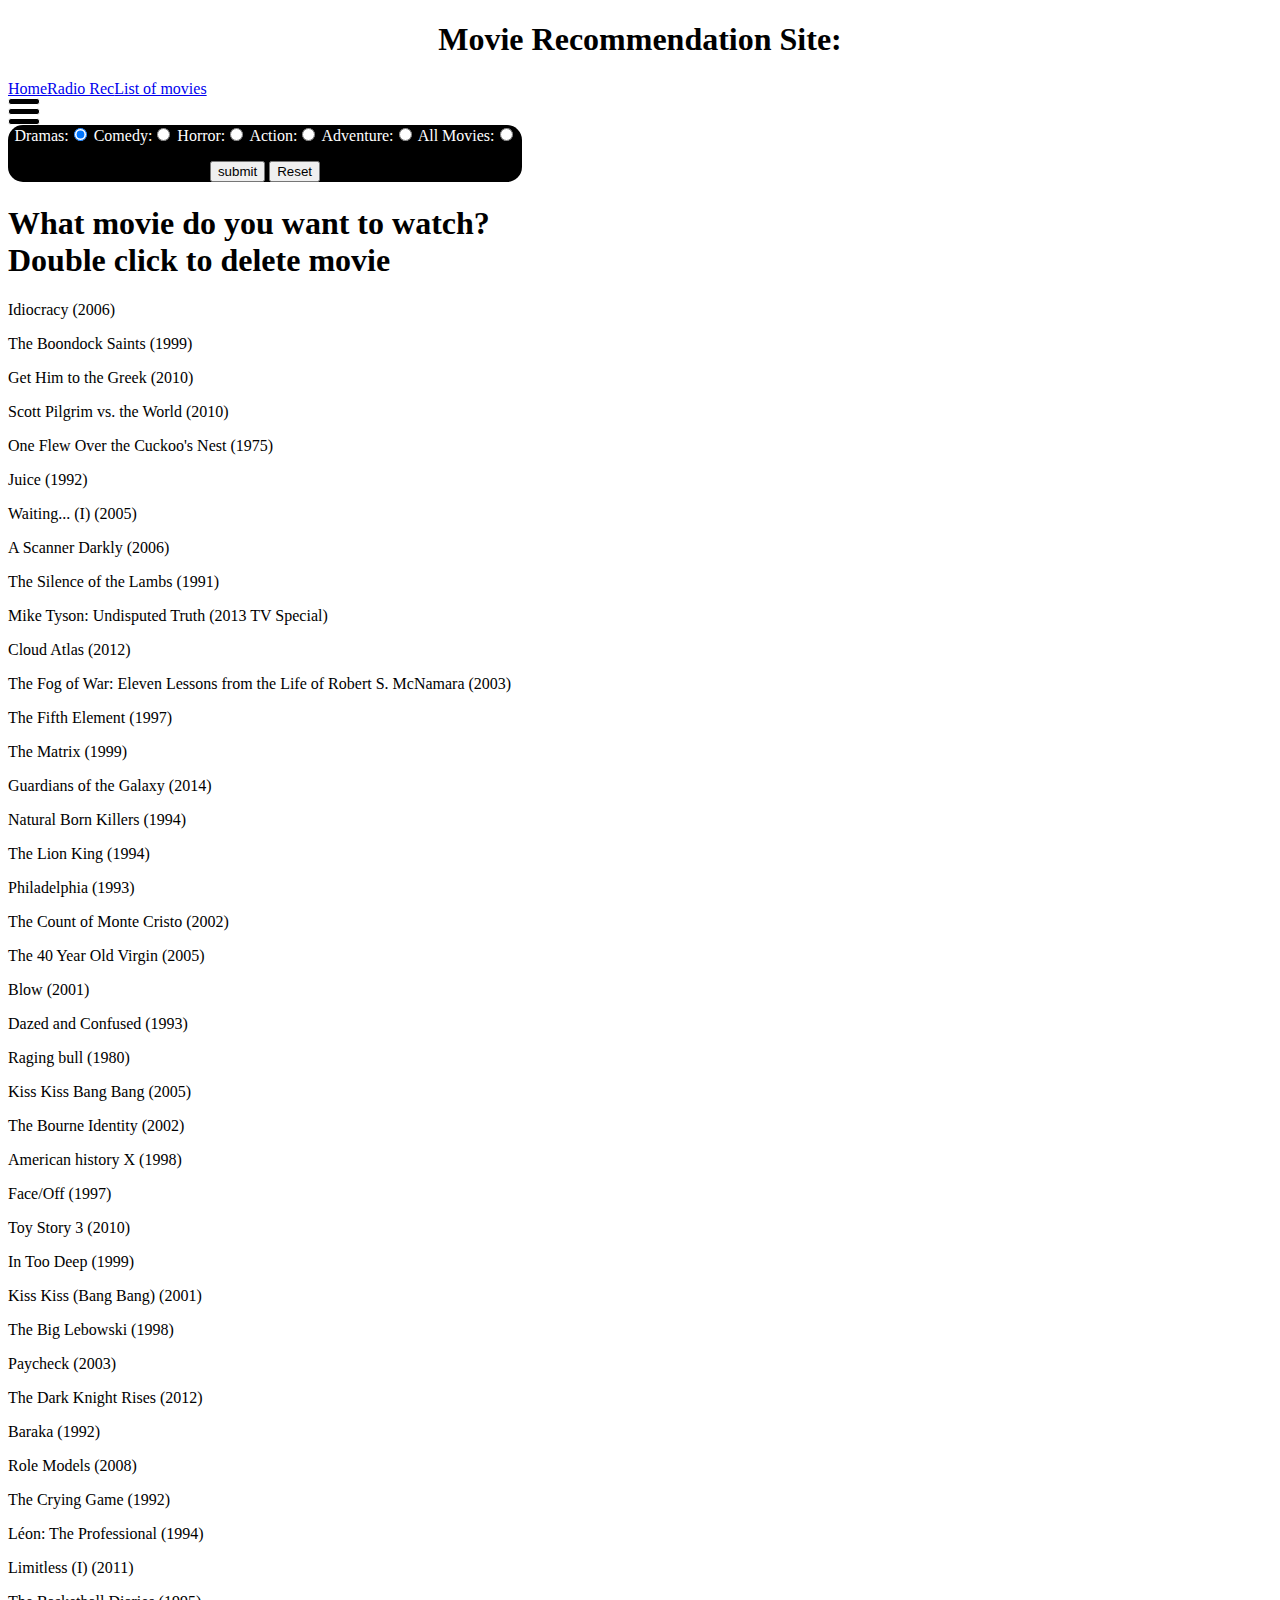
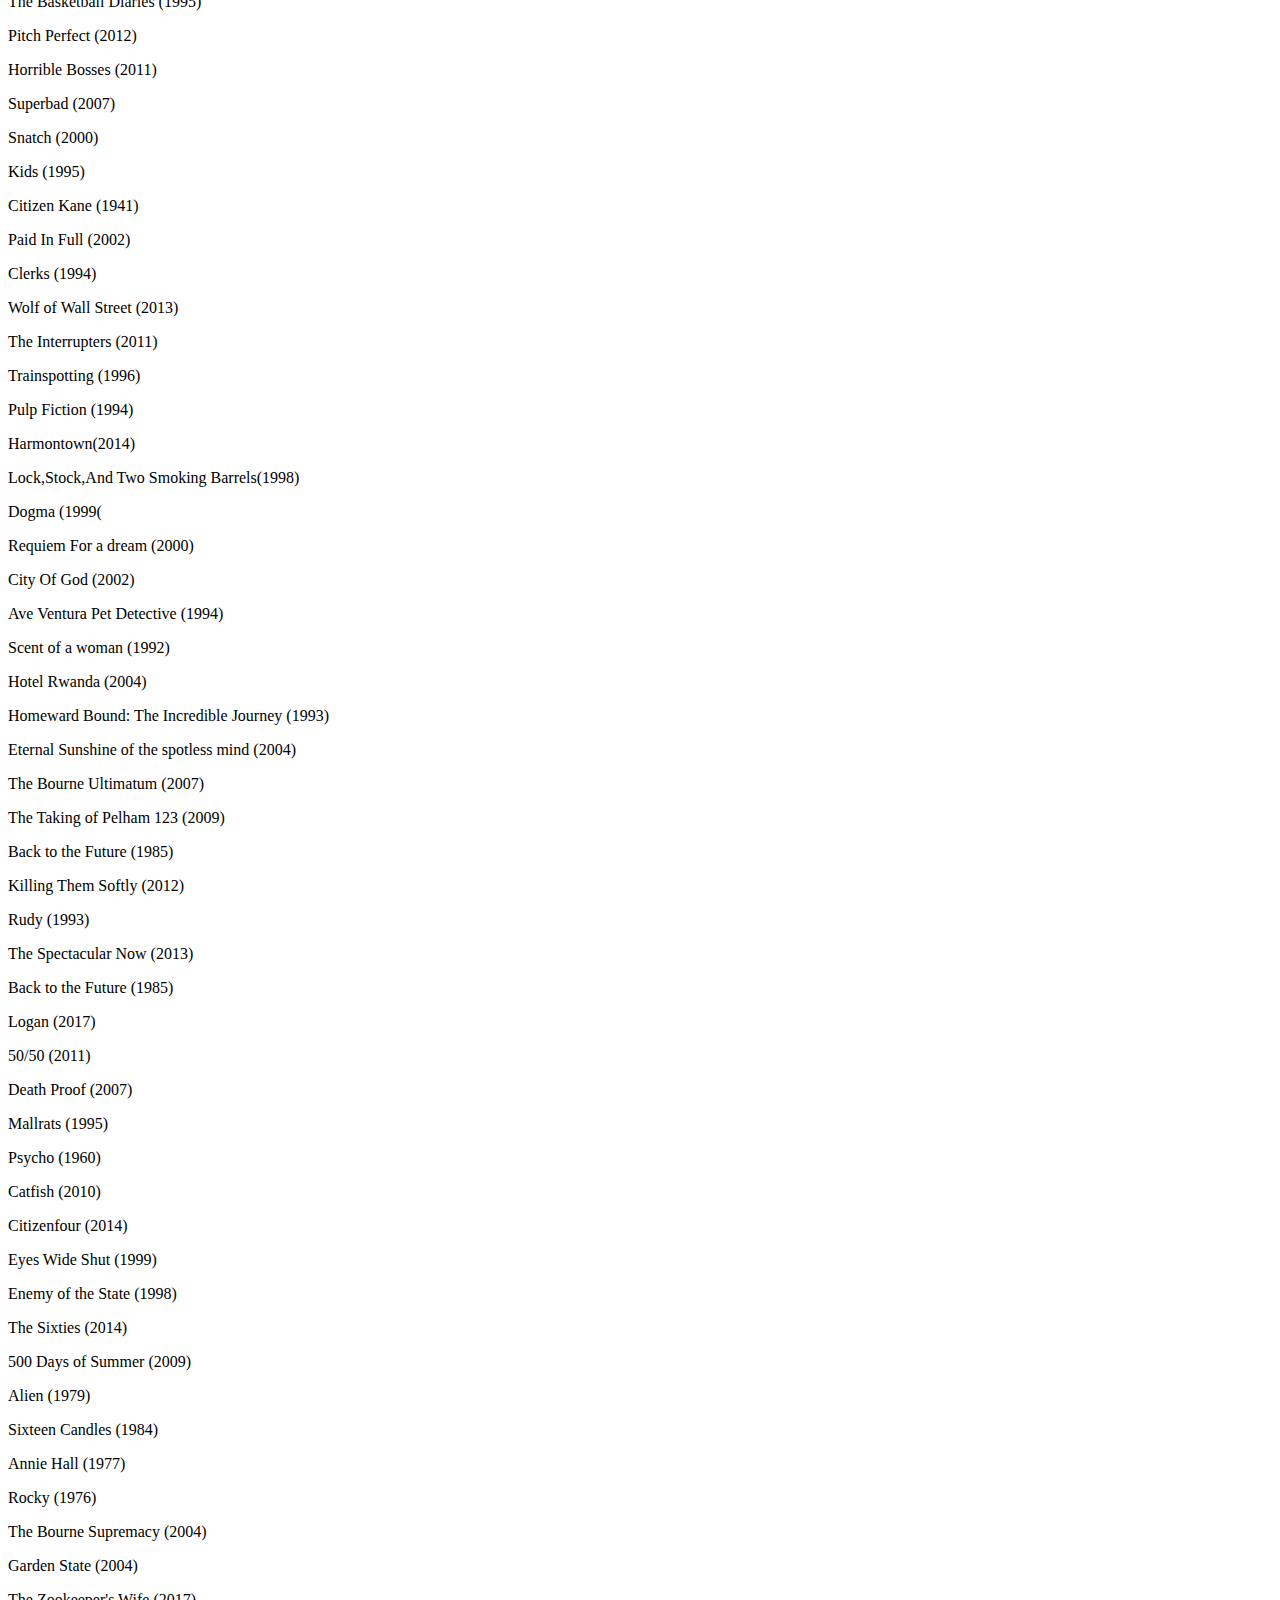
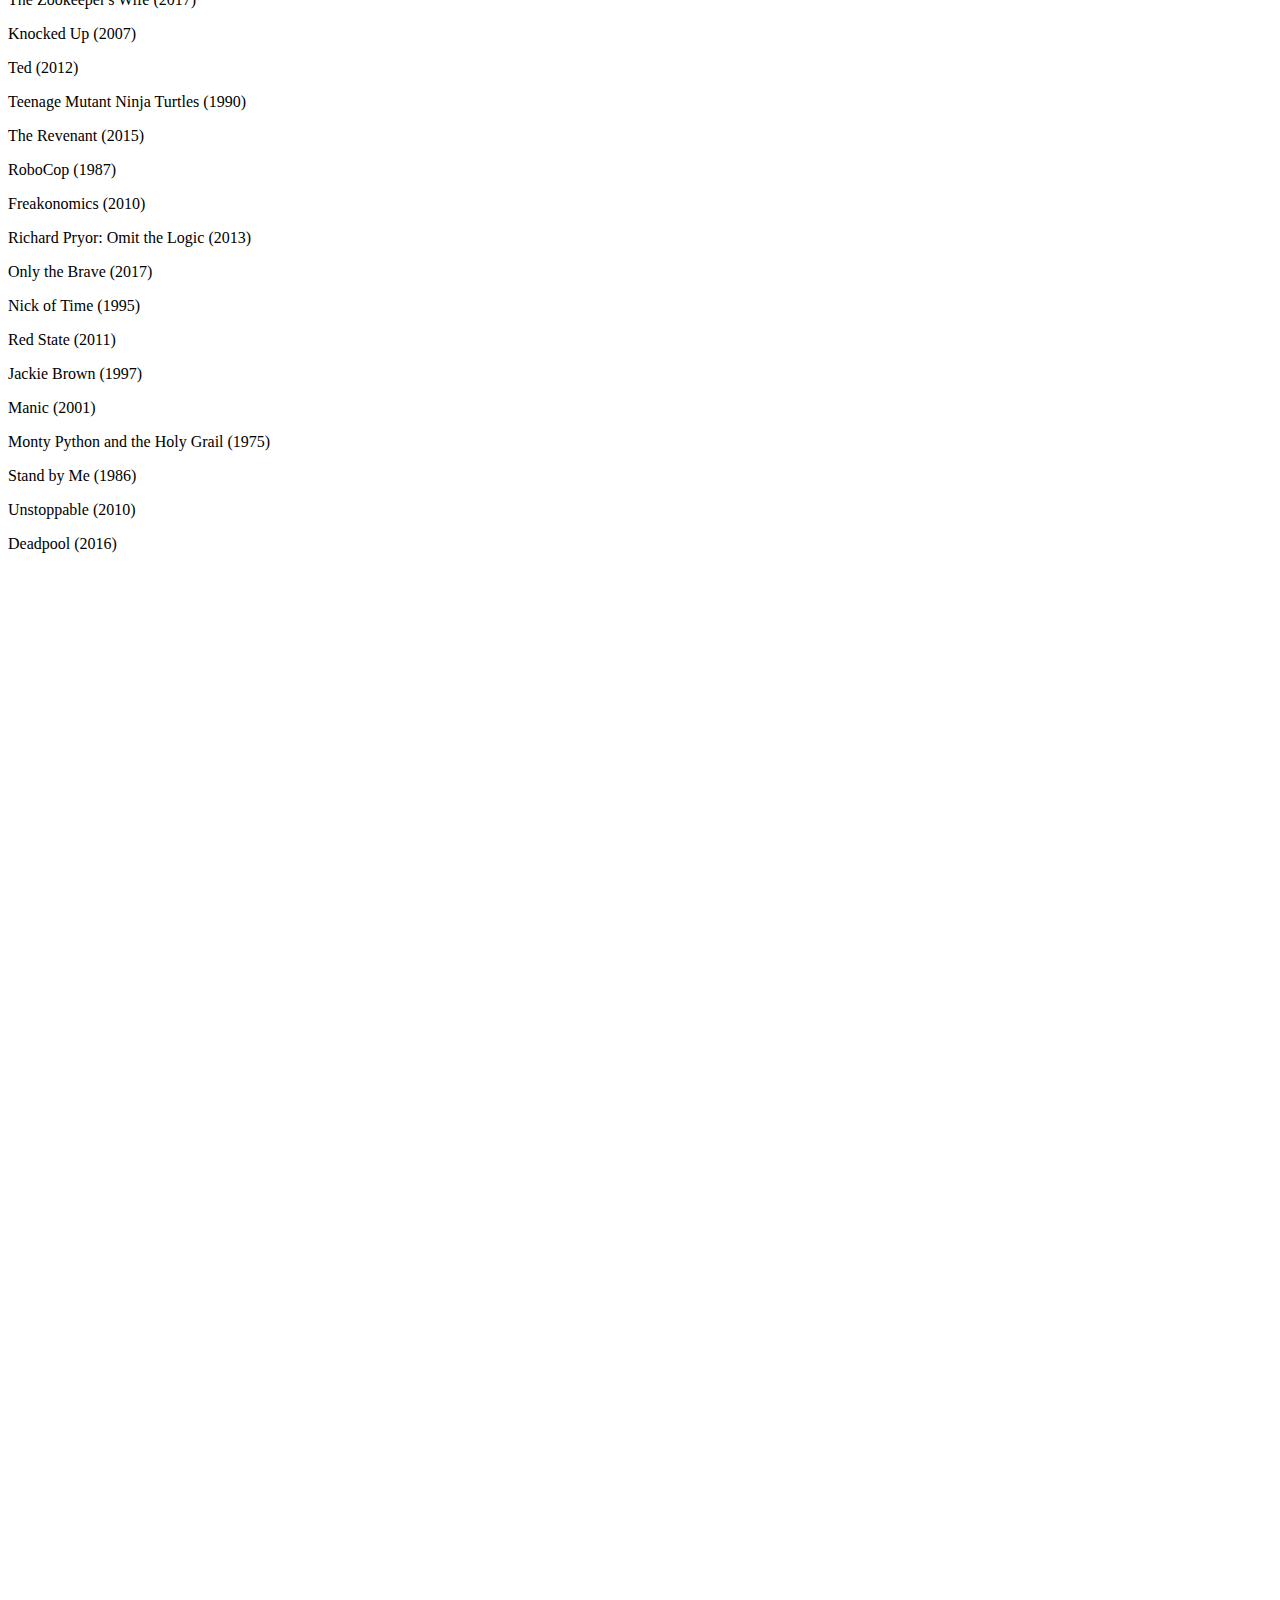
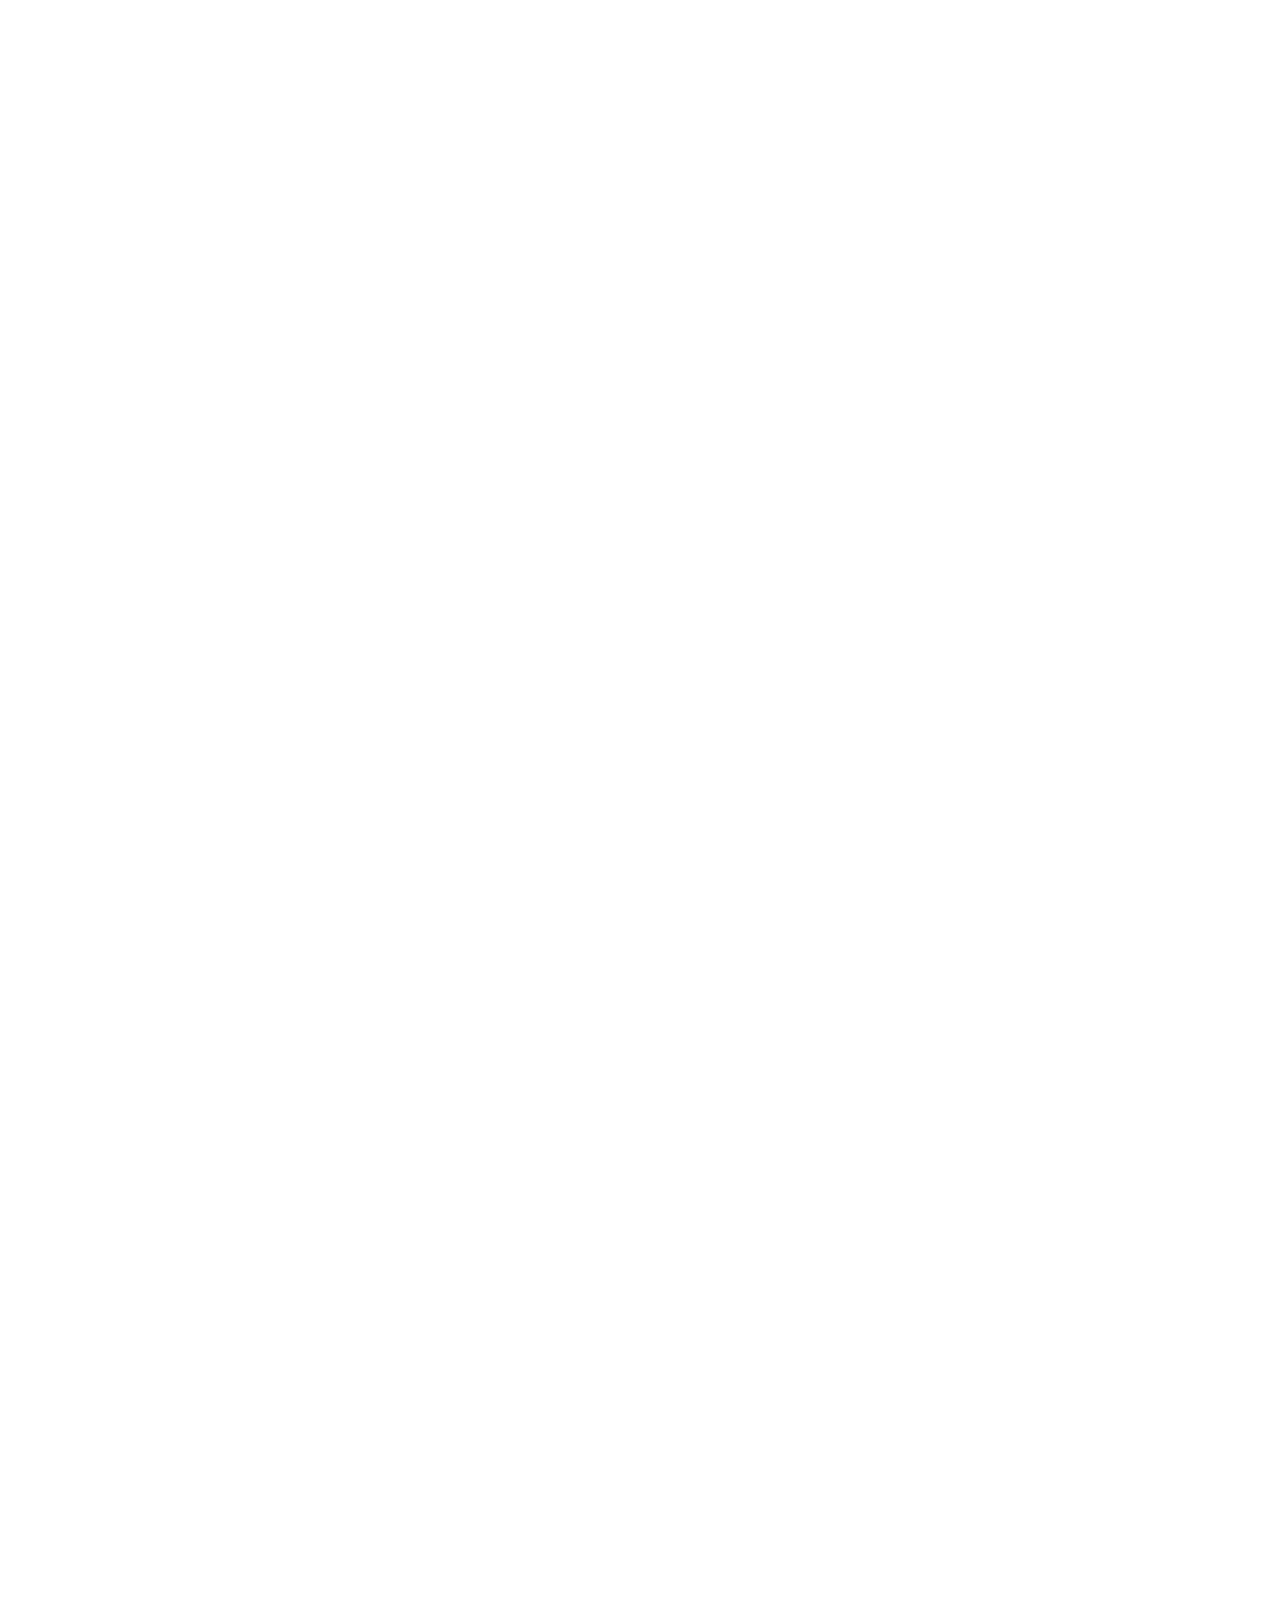
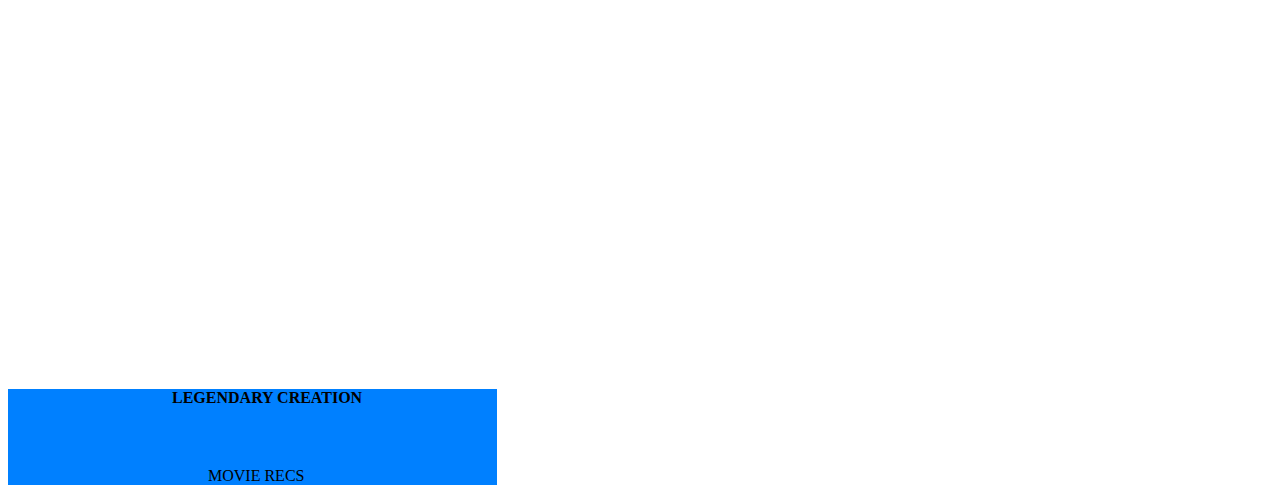
==== commit d45545ac: "Create editable.html" ====
--- a/editable.html
+++ b/editable.html
@@ -13,9 +13,9 @@
 
     <style type="text/css" class="silex-style">.body-initial {background-color: rgba(255, 255, 255, 1);}.silex-id-1474394621033-3 {top: 5px; left: 0px; min-width: 1200px;}.silex-id-1474394621032-2 {min-height: 460px; background-color: transparent; width: 1200px; top: 15px; left: 100px;}.silex-id-1559921960522-6 {min-height: 27px; width: 33px; background-color: transparent; top: 21px; left: 34px;}.silex-id-1478366450713-3 {top: 540px; background-color: transparent; min-width: 1018px; left: 45px;}.silex-id-1478366450713-2 {min-height: 118px; background-color: transparent; width: 1018px; top: 15px; left: 100px;}.silex-id-1559921915560-5 {width: 494px; min-height: 78px; top: 15px; left: 242px;}.silex-id-1559922074841-8 {}.silex-id-1559922074840-7 {min-height: 100px;}.silex-id-1559922099432-9 {width: 467px; min-height: 98px; background-color: rgb(255, 255, 255); top: 0px; left: 208px;}</style>
     <script type="text/javascript" class="silex-script"></script>
-    <style class="silex-inline-styles" type="text/css">.body-initial {background-color: rgba(255,255,255,1);}.silex-id-1474394621033-3 {top: 5px; left: 5px; min-width: 752px;}.silex-id-1474394621032-2 {min-height: 1058px; background-color: transparent; width: 752px; top: 15px; left: 234px;}.silex-id-1559921960522-6 {min-height: 27px; width: 33px; background-color: transparent; top: 19px; left: 29px;}.silex-id-1559925895726-3 {width: 514px; min-height: 59px; background-color: rgb(255, 255, 255); top: 121px; left: 109px;}.silex-id-1559926474324-5 {width: 543px; min-height: 6568px; background-color: rgb(255, 255, 255); top: 14px; left: 110px;}.silex-id-1559927027146-7 {width: 500px; min-height: 167px; top: 6px; left: 116px;}.silex-id-1559926858140-6 {width: 489px; min-height: 90px; top: 217px; left: 124px; background-color: rgba(0,128,255,1);}</style>
+    <style class="silex-inline-styles" type="text/css">.body-initial {background-color: rgba(255,255,255,1);}.silex-id-1474394621033-3 {top: 5px; left: 5px; min-width: 752px;}.silex-id-1474394621032-2 {min-height: 1058px; background-color: transparent; width: 752px; top: 15px; left: 234px;}.silex-id-1559921960522-6 {min-height: 27px; width: 33px; background-color: transparent; top: 19px; left: 29px;}.silex-id-1559925895726-3 {width: 514px; min-height: 59px; background-color: rgb(255, 255, 255); top: 121px; left: 109px;}.silex-id-1559926474324-5 {width: 543px; min-height: 6568px; background-color: rgb(255, 255, 255); top: 14px; left: 110px;}.silex-id-1559926858140-6 {width: 489px; min-height: 90px; top: 217px; left: 124px; background-color: rgba(0,128,255,1);}</style>
     <title></title>
-    <script type="text/json" class="silex-json-styles">[{"fonts":[{"family":"'Roboto', sans-serif","href":"https://fonts.googleapis.com/css?family=Roboto"}],"desktop":{"body-initial":{"background-color":"rgba(255,255,255,1)"},"silex-id-1474394621033-3":{"top":"5px","left":"5px","min-width":"752px"},"silex-id-1474394621032-2":{"min-height":"1058px","background-color":"transparent","width":"752px","top":"15px","left":"234px","height":""},"silex-id-1474394605264-1":{"min-height":"100px","width":"100px","top":"100px","left":"100px"},"silex-id-1474394605263-0":{"min-height":"100px","background-color":"transparent"},"silex-id-1478366444112-0":{"min-height":"100px","background-color":"transparent","width":"1200px","top":"","left":"","height":""},"silex-id-1478366450713-2":{"min-height":"328px","background-color":"transparent","width":"1018px","top":"15px","left":"100px","height":""},"silex-id-1559921915560-5":{"width":"468px","min-height":"78px","top":"245px","left":"253px"},"silex-id-1559921960522-6":{"min-height":"27px","width":"33px","background-color":"transparent","top":"19px","left":"29px"},"silex-id-1559922074840-7":{"width":"960px","min-height":"236px","background-color":"","top":"15px","left":"220px"},"silex-id-1559925895726-3":{"width":"514px","min-height":"59px","background-color":"rgb(255, 255, 255)","top":"121px","left":"109px"},"silex-id-1559926474324-5":{"width":"543px","min-height":"6568px","background-color":"rgb(255, 255, 255)","top":"14px","left":"110px"},"silex-id-1559926858140-6":{"width":"489px","min-height":"90px","top":"217px","left":"124px","background-color":"rgba(0,128,255,1)"},"silex-id-1559927027146-7":{"width":"500px","min-height":"167px","top":"6px","left":"116px"}},"mobile":{},"prodotypeData":{"component":{"silex-id-1559921960522-6":{"name":"hamburger1","templateName":"hamburger","links":[{"properties":{"href":"https://editor.silex.me/ce/github/get/website-movies/master/editable.html#!page-home","title":"Home Page"},"text":"Home Page"},{"properties":{"href":"#!page-radio-rec","title":"Radio Rec"},"text":"Radio Recommendation "},{"properties":{"href":"#!page-list-of-movies-","title":"Movie list "},"text":"List of movies "}]}},"style":{"all-style":{"className":"all-style","templateName":"text","displayName":"All style","styles":{"desktop":{"normal":{"className":"all-style","pseudoClass":"normal","All":{"font-family":"'Roboto', sans-serif"}}}}}}}}]</script>
+    <script type="text/json" class="silex-json-styles">[{"fonts":[{"family":"'Roboto', sans-serif","href":"https://fonts.googleapis.com/css?family=Roboto"}],"desktop":{"body-initial":{"background-color":"rgba(255,255,255,1)"},"silex-id-1474394621033-3":{"top":"5px","left":"5px","min-width":"752px"},"silex-id-1474394621032-2":{"min-height":"1058px","background-color":"transparent","width":"752px","top":"15px","left":"234px","height":""},"silex-id-1474394605264-1":{"min-height":"100px","width":"100px","top":"100px","left":"100px"},"silex-id-1474394605263-0":{"min-height":"100px","background-color":"transparent"},"silex-id-1478366444112-0":{"min-height":"100px","background-color":"transparent","width":"1200px","top":"","left":"","height":""},"silex-id-1478366450713-2":{"min-height":"328px","background-color":"transparent","width":"1018px","top":"15px","left":"100px","height":""},"silex-id-1559921915560-5":{"width":"468px","min-height":"78px","top":"245px","left":"253px"},"silex-id-1559921960522-6":{"min-height":"27px","width":"33px","background-color":"transparent","top":"19px","left":"29px"},"silex-id-1559922074840-7":{"width":"960px","min-height":"236px","background-color":"","top":"15px","left":"220px"},"silex-id-1559925895726-3":{"width":"514px","min-height":"59px","background-color":"rgb(255, 255, 255)","top":"121px","left":"109px"},"silex-id-1559926474324-5":{"width":"543px","min-height":"6568px","background-color":"rgb(255, 255, 255)","top":"14px","left":"110px"},"silex-id-1559926858140-6":{"width":"489px","min-height":"90px","top":"217px","left":"124px","background-color":"rgba(0,128,255,1)"}},"mobile":{},"prodotypeData":{"component":{"silex-id-1559921960522-6":{"name":"hamburger1","templateName":"hamburger","links":[{"properties":{"href":"https://editor.silex.me/ce/github/get/website-movies/master/editable.html#!page-home","title":"Home Page"},"text":"Home Page"},{"properties":{"href":"#!page-radio-rec","title":"Radio Rec"},"text":"Radio Recommendation "},{"properties":{"href":"#!page-list-of-movies-","title":"Movie list "},"text":"List of movies "}]}},"style":{"all-style":{"className":"all-style","templateName":"text","displayName":"All style","styles":{"desktop":{"normal":{"className":"all-style","pseudoClass":"normal","All":{"font-family":"'Roboto', sans-serif"}}}}}}}}]</script>
 
     
 <style class="silex-prodotype-style" type="text/css" data-style-id="all-style">.hamburger-menu_1559921960853_138 {position: absolute;}.silex-editor .hamburger-menu_1559921960853_138 nav {left: -9999px;}.hamburger-menu_1559921960853_138 nav ul {margin-top: 80px;}.hamburger-menu_1559921960853_138 nav {opacity: 0; position: absolute; background-color: #ededed; transition: left 1s ease, height 0s ease 1s; left: -300px; width: 300px; height: 20px;}.hamburger-menu_1559921960853_138.open nav {opacity: 1; height: 100vh; left: 0; transition: left 1s ease, height 0s ease 0s;}.hamburger-menu_1559921960853_138 .nav-container {z-index: 10; position: absolute;}.hamburger-menu_1559921960853_138.open .nav-container {}.hamburger-menu_1559921960853_138 .hamburger-btn {z-index: 20; cursor: pointer; position: absolute;}.hamburger-menu_1559921960853_138 .hamburger-btn span {display: block; width: 30px; height: 5px; margin-bottom: 3px; position: relative; background-color: #000000; border: 1px solid #ffffff; border-radius: 3px; transition: border-color 0.1s ease-in,
@@ -381,7 +381,7 @@
 <p class="hidden">Monty Python and the Holy Grail (1975)</p>
  <p class="hidden">Stand by Me (1986)</p>
 <p class="hidden">Unstoppable (2010)</p>
-<p class="hidden">Deadpool (2016)</p></div></div><div data-silex-type="image" class="editable-style silex-id-1559927027146-7 image-element page-home paged-element" data-silex-id="silex-id-1559927027146-7"><img src="movieheader.png" class="silex-element-content"></div><div data-silex-type="text" class="editable-style silex-id-1559926858140-6 text-element page-home paged-element" data-silex-id="silex-id-1559926858140-6"><div class="silex-element-content normal"><p><b>&nbsp; &nbsp; &nbsp; &nbsp; &nbsp; &nbsp; &nbsp; &nbsp; &nbsp; &nbsp; &nbsp; &nbsp; &nbsp; &nbsp; &nbsp; &nbsp; &nbsp; &nbsp; &nbsp; &nbsp; &nbsp;LEGENDARY CREATION&nbsp;</b></p><h3><p><b></b><br></p></h3><p>&nbsp; &nbsp; &nbsp; &nbsp; &nbsp; &nbsp; &nbsp; &nbsp; &nbsp; &nbsp; &nbsp; &nbsp; &nbsp; &nbsp; &nbsp; &nbsp; &nbsp; &nbsp; &nbsp; &nbsp; &nbsp; &nbsp; &nbsp; &nbsp; &nbsp; MOVIE RECS</p></div></div></div>
+<p class="hidden">Deadpool (2016)</p></div></div><div data-silex-type="text" class="editable-style silex-id-1559926858140-6 text-element page-home paged-element" data-silex-id="silex-id-1559926858140-6"><div class="silex-element-content normal"><p><b>&nbsp; &nbsp; &nbsp; &nbsp; &nbsp; &nbsp; &nbsp; &nbsp; &nbsp; &nbsp; &nbsp; &nbsp; &nbsp; &nbsp; &nbsp; &nbsp; &nbsp; &nbsp; &nbsp; &nbsp; &nbsp;LEGENDARY CREATION&nbsp;</b></p><h3><p><b></b><br></p></h3><p>&nbsp; &nbsp; &nbsp; &nbsp; &nbsp; &nbsp; &nbsp; &nbsp; &nbsp; &nbsp; &nbsp; &nbsp; &nbsp; &nbsp; &nbsp; &nbsp; &nbsp; &nbsp; &nbsp; &nbsp; &nbsp; &nbsp; &nbsp; &nbsp; &nbsp; MOVIE RECS</p></div></div></div>
     </div>
     
 
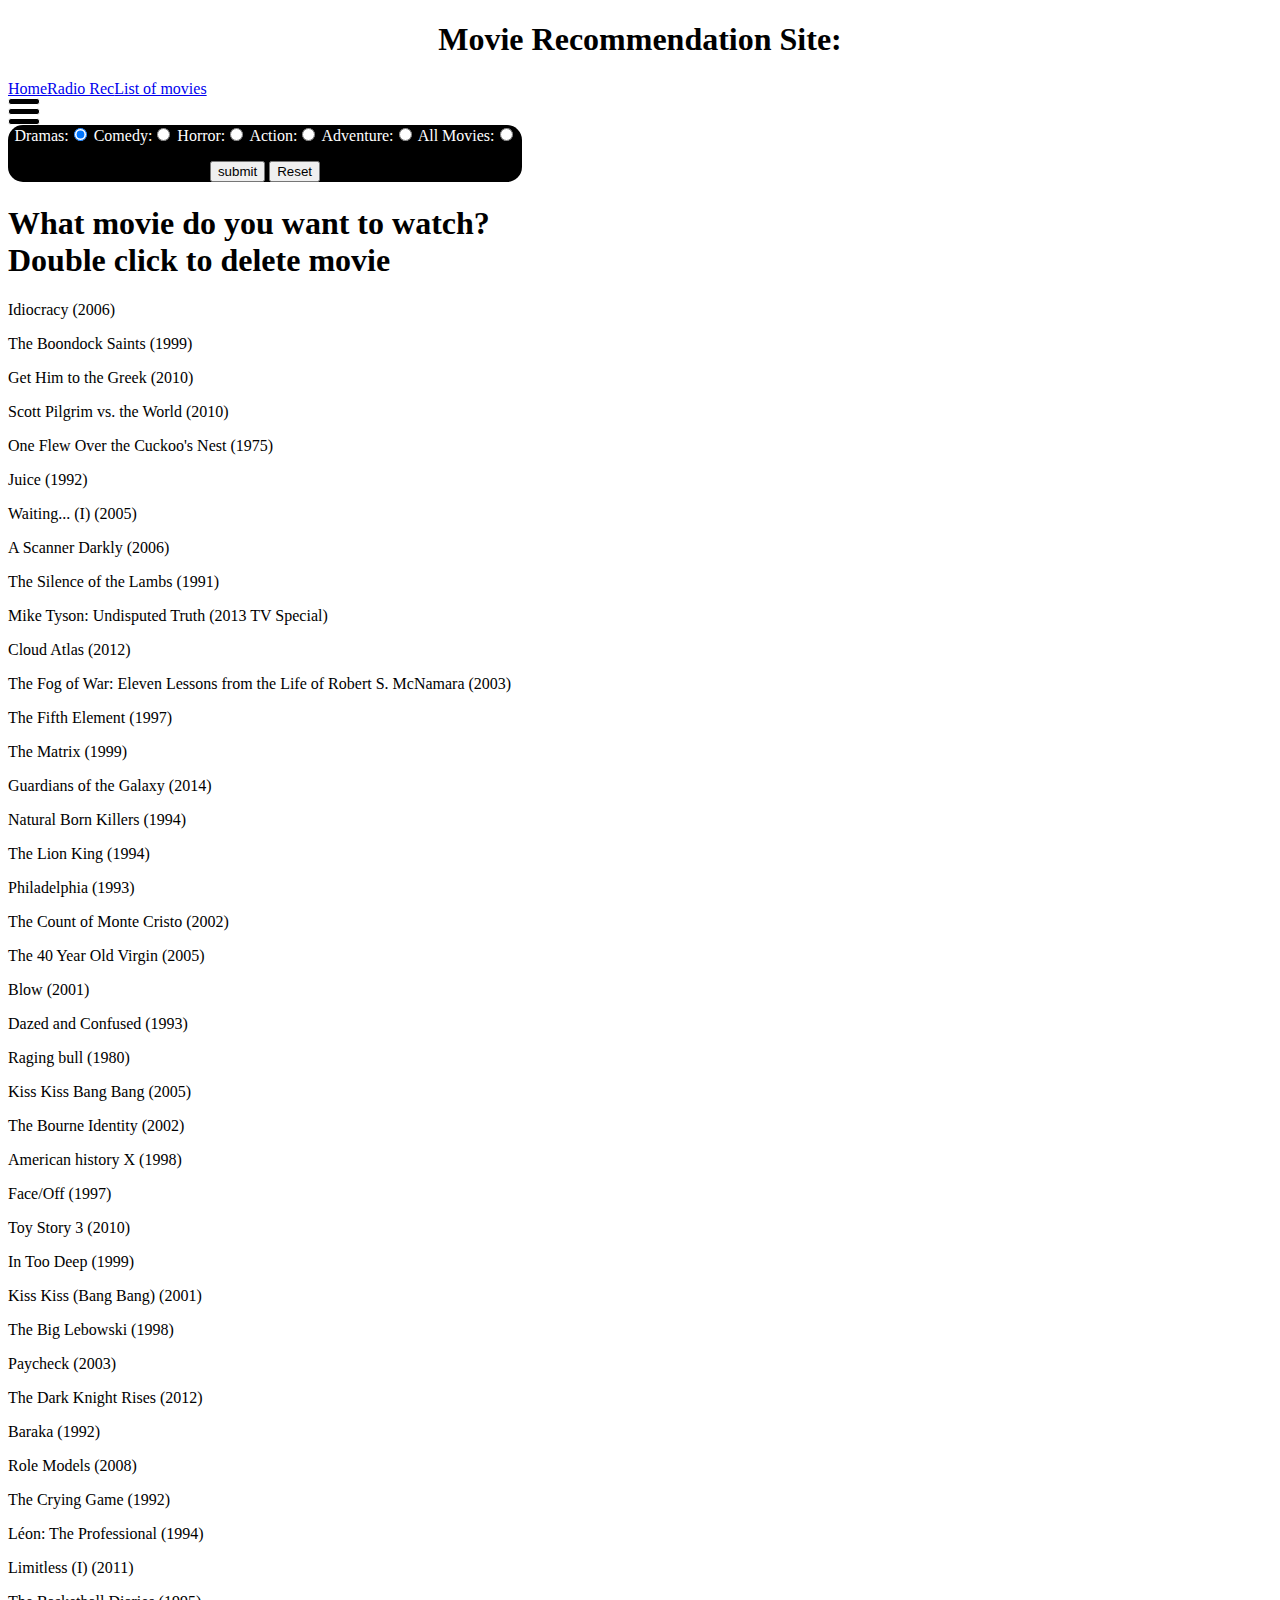
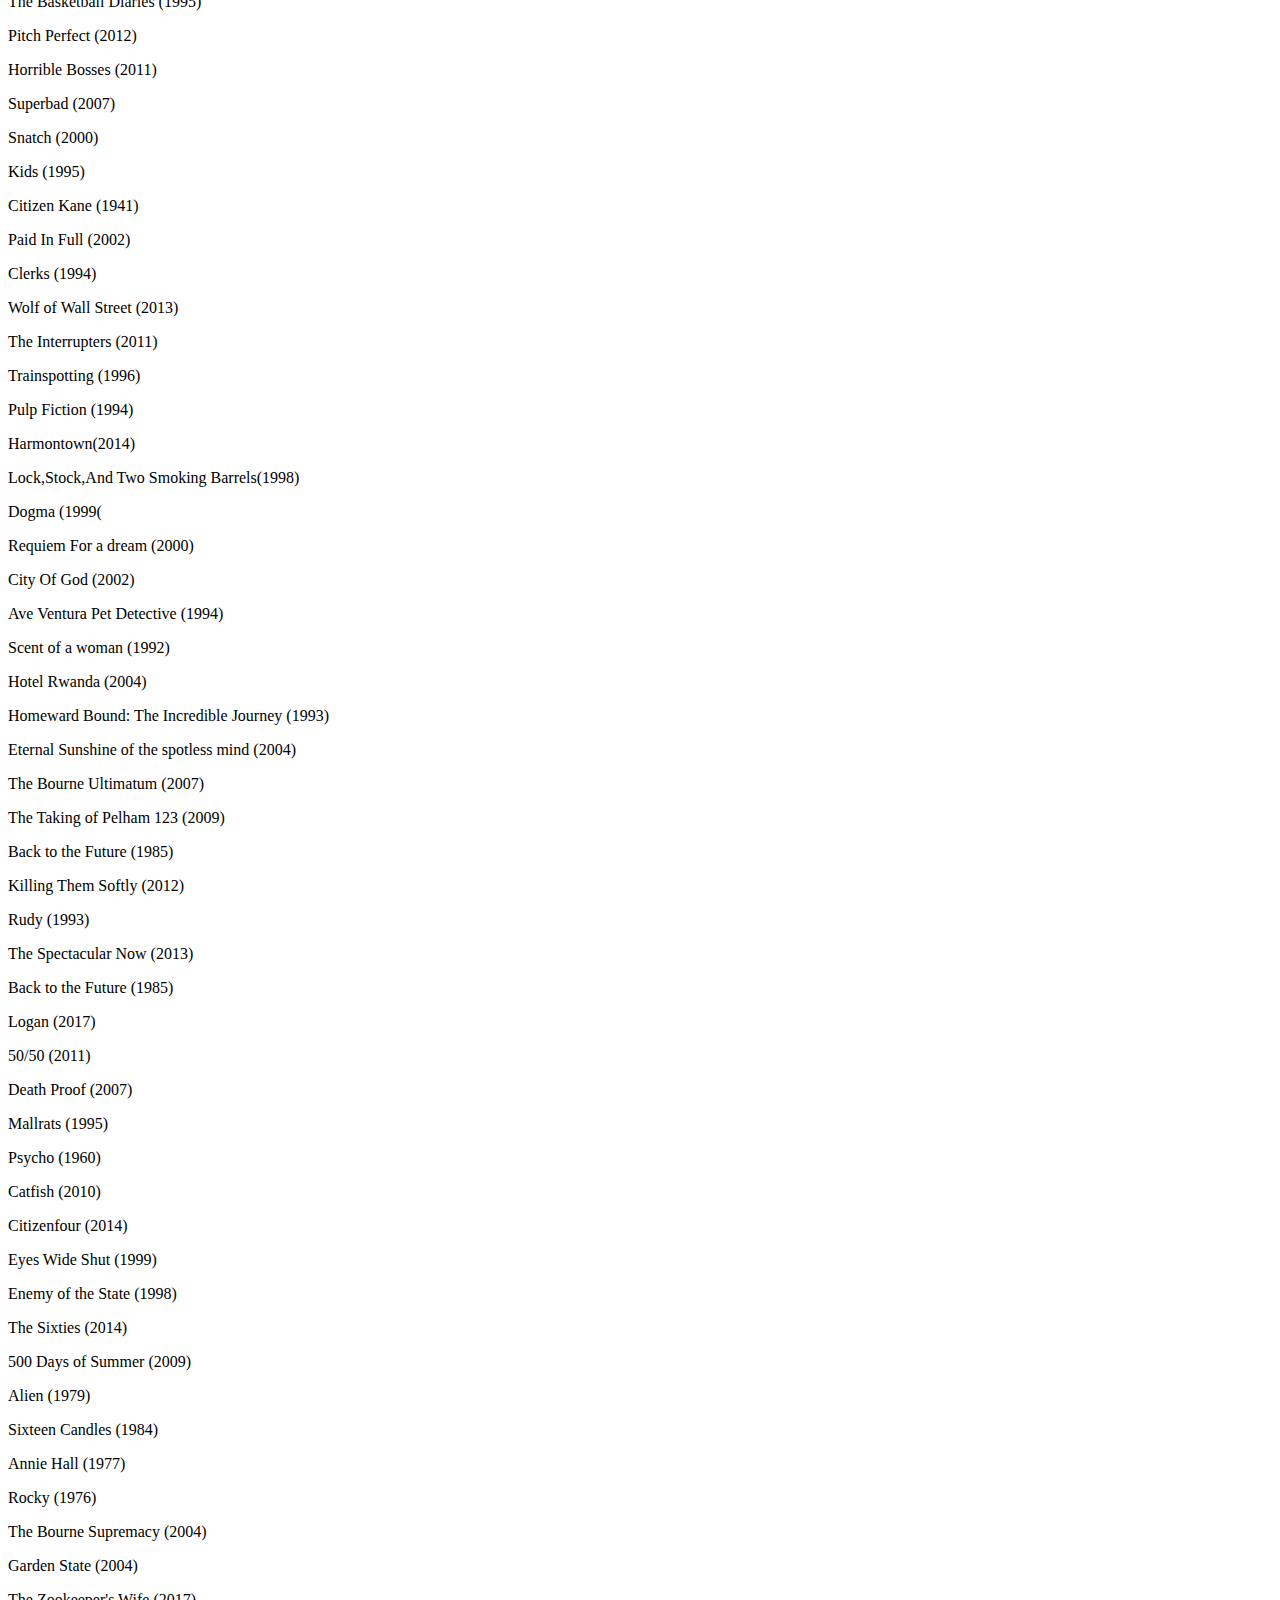
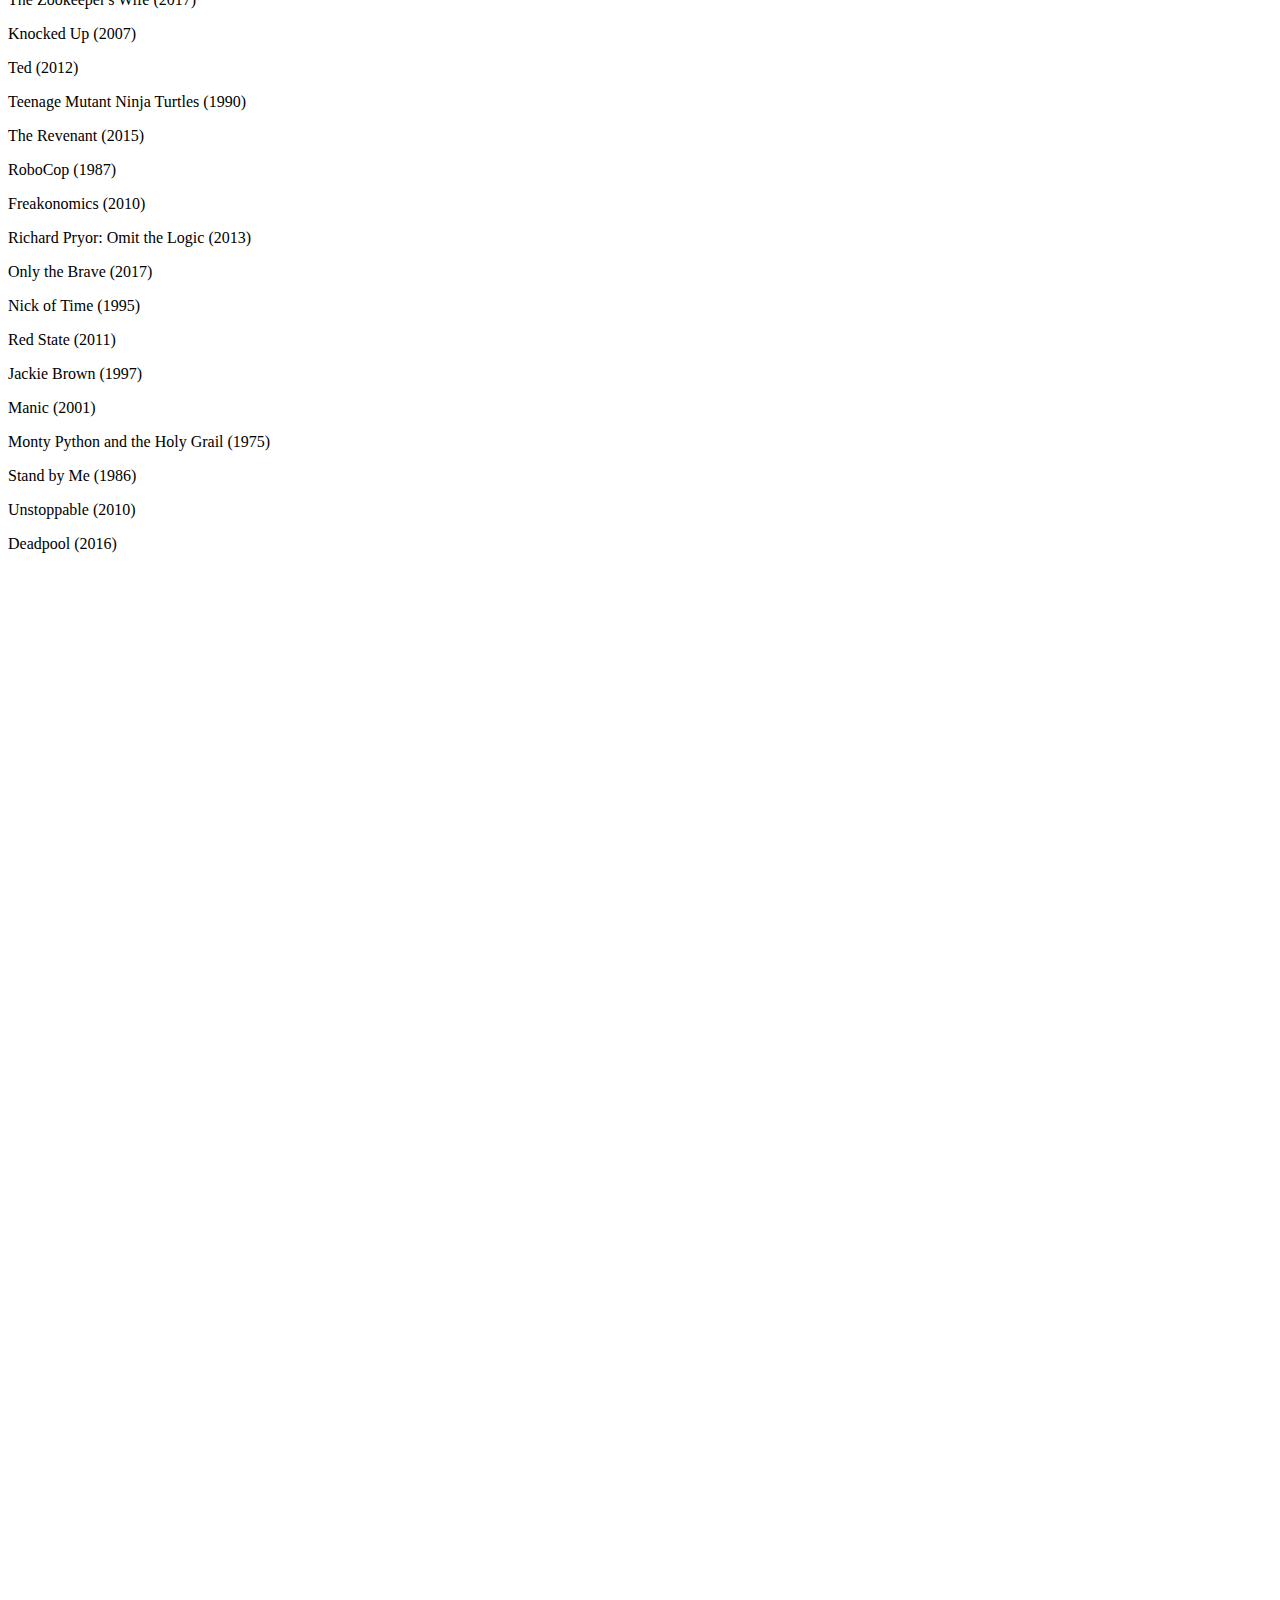
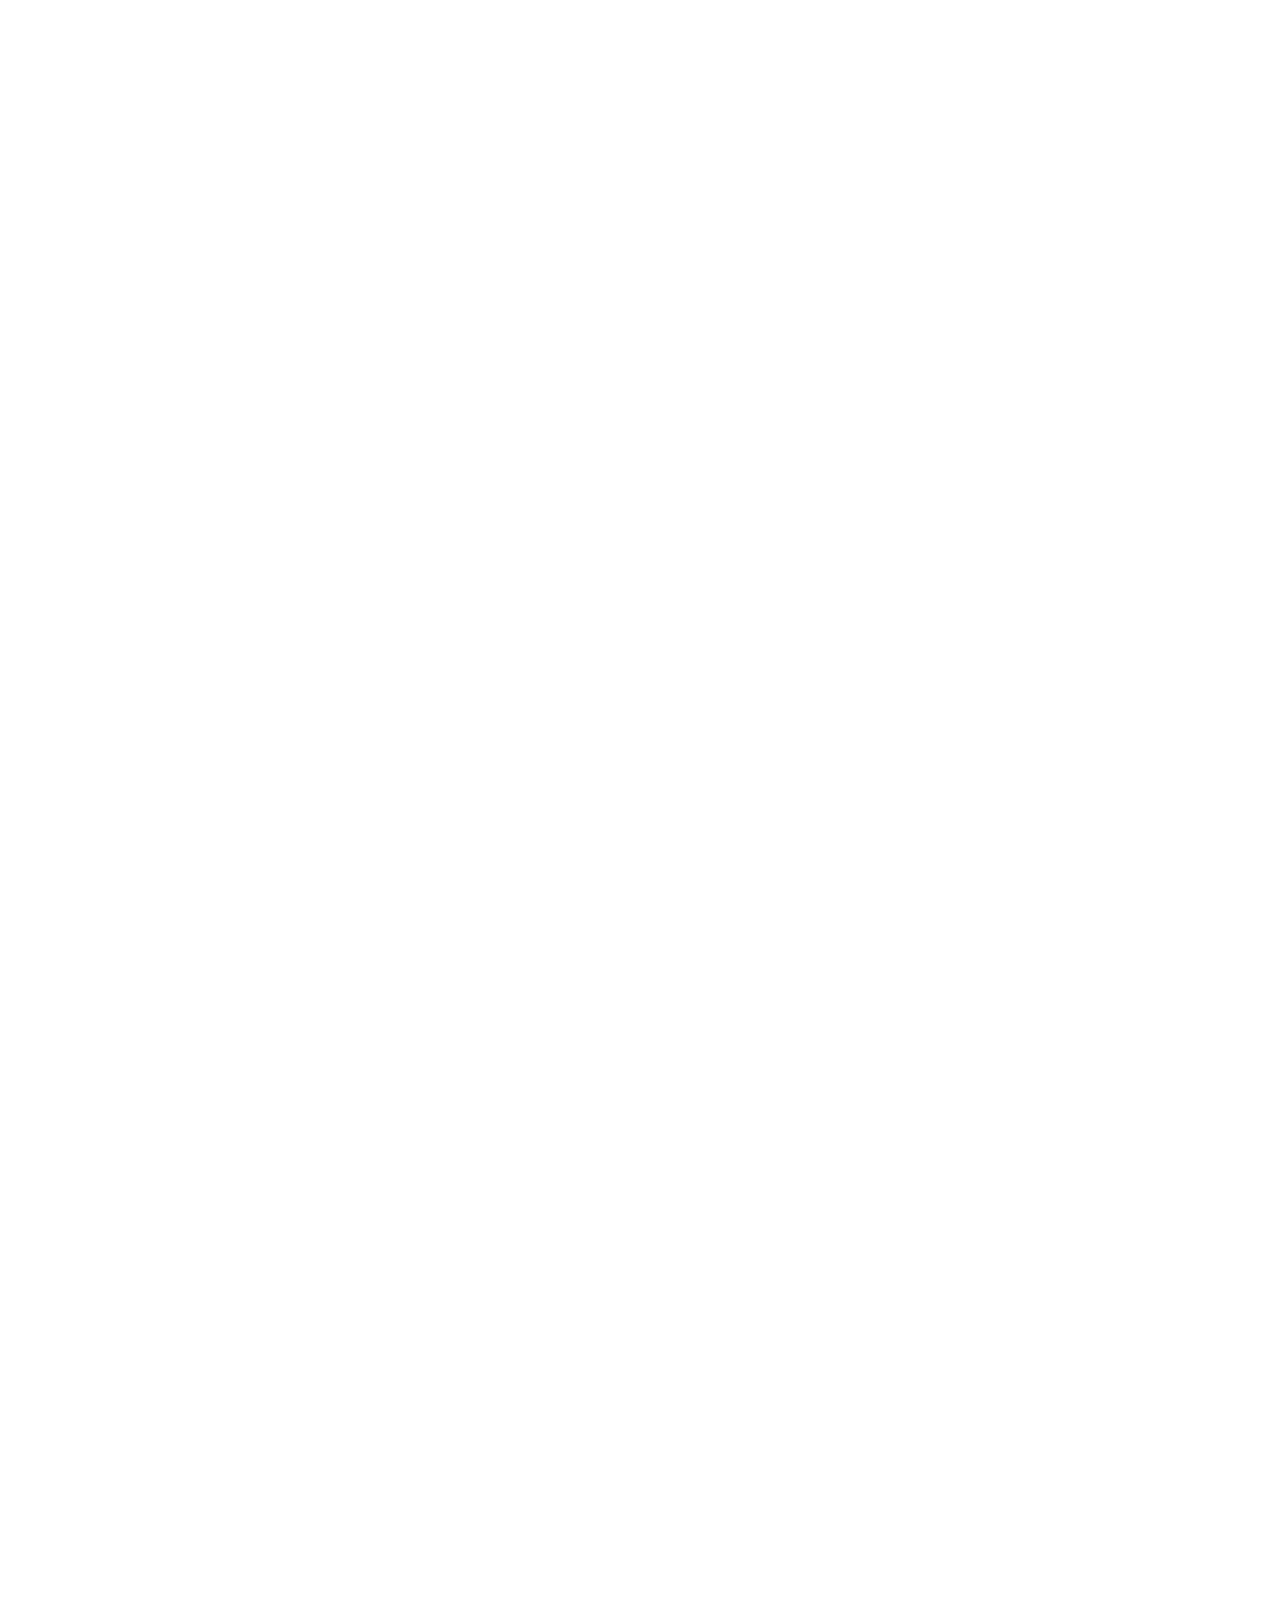
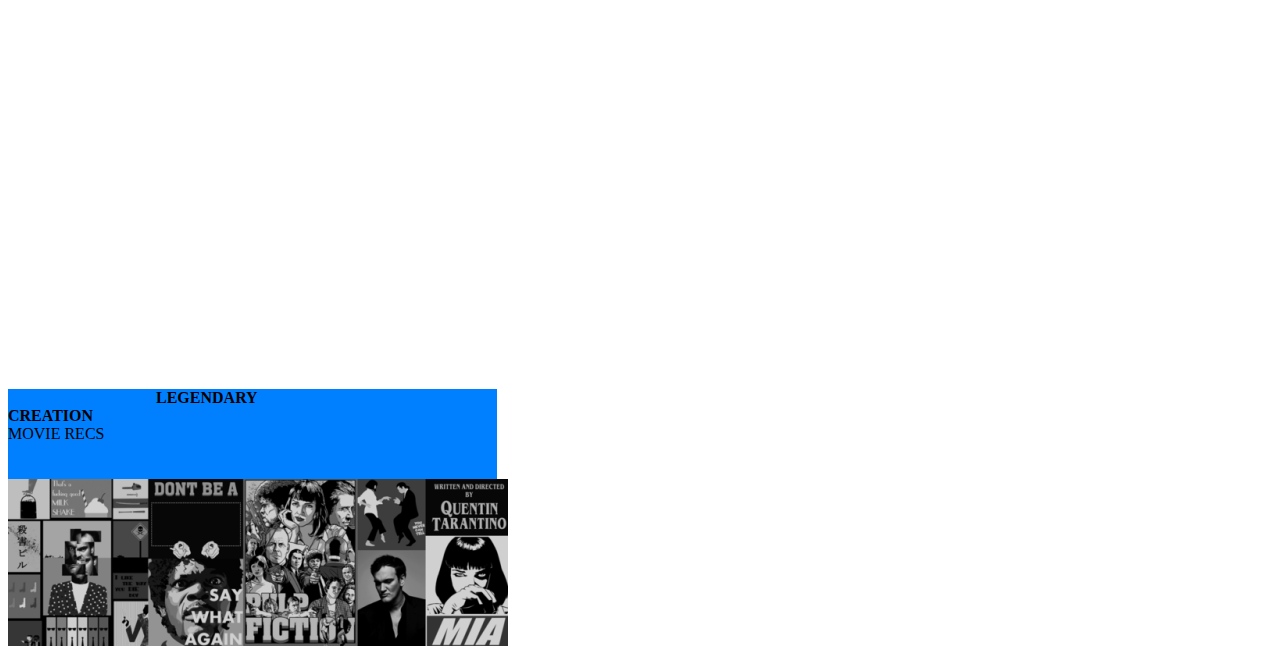
==== commit 3474fbff: "Create editable.html" ====
--- a/editable.html
+++ b/editable.html
@@ -13,9 +13,9 @@
 
     <style type="text/css" class="silex-style">.body-initial {background-color: rgba(255, 255, 255, 1);}.silex-id-1474394621033-3 {top: 5px; left: 0px; min-width: 1200px;}.silex-id-1474394621032-2 {min-height: 460px; background-color: transparent; width: 1200px; top: 15px; left: 100px;}.silex-id-1559921960522-6 {min-height: 27px; width: 33px; background-color: transparent; top: 21px; left: 34px;}.silex-id-1478366450713-3 {top: 540px; background-color: transparent; min-width: 1018px; left: 45px;}.silex-id-1478366450713-2 {min-height: 118px; background-color: transparent; width: 1018px; top: 15px; left: 100px;}.silex-id-1559921915560-5 {width: 494px; min-height: 78px; top: 15px; left: 242px;}.silex-id-1559922074841-8 {}.silex-id-1559922074840-7 {min-height: 100px;}.silex-id-1559922099432-9 {width: 467px; min-height: 98px; background-color: rgb(255, 255, 255); top: 0px; left: 208px;}</style>
     <script type="text/javascript" class="silex-script"></script>
-    <style class="silex-inline-styles" type="text/css">.body-initial {background-color: rgba(255,255,255,1);}.silex-id-1474394621033-3 {top: 5px; left: 5px; min-width: 752px;}.silex-id-1474394621032-2 {min-height: 1058px; background-color: transparent; width: 752px; top: 15px; left: 234px;}.silex-id-1559921960522-6 {min-height: 27px; width: 33px; background-color: transparent; top: 19px; left: 29px;}.silex-id-1559925895726-3 {width: 514px; min-height: 59px; background-color: rgb(255, 255, 255); top: 121px; left: 109px;}.silex-id-1559926474324-5 {width: 543px; min-height: 6568px; background-color: rgb(255, 255, 255); top: 14px; left: 110px;}.silex-id-1559926858140-6 {width: 489px; min-height: 90px; top: 217px; left: 124px; background-color: rgba(0,128,255,1);}</style>
+    <style class="silex-inline-styles" type="text/css">.body-initial {background-color: rgba(255,255,255,1);}.silex-id-1474394621033-3 {top: 5px; left: 5px; min-width: 752px;}.silex-id-1474394621032-2 {min-height: 1058px; background-color: transparent; width: 752px; top: 15px; left: 234px;}.silex-id-1559921960522-6 {min-height: 27px; width: 33px; background-color: transparent; top: 19px; left: 29px;}.silex-id-1559925895726-3 {width: 514px; min-height: 59px; background-color: rgb(255, 255, 255); top: 121px; left: 109px;}.silex-id-1559926474324-5 {width: 543px; min-height: 6568px; background-color: rgb(255, 255, 255); top: 14px; left: 110px;}.silex-id-1559926858140-6 {width: 489px; min-height: 90px; top: 217px; left: 124px; background-color: rgba(0,128,255,1);}.silex-id-1559927253699-8 {width: 500px; min-height: 167px; top: 5px; left: 121px;}</style>
     <title></title>
-    <script type="text/json" class="silex-json-styles">[{"fonts":[{"family":"'Roboto', sans-serif","href":"https://fonts.googleapis.com/css?family=Roboto"}],"desktop":{"body-initial":{"background-color":"rgba(255,255,255,1)"},"silex-id-1474394621033-3":{"top":"5px","left":"5px","min-width":"752px"},"silex-id-1474394621032-2":{"min-height":"1058px","background-color":"transparent","width":"752px","top":"15px","left":"234px","height":""},"silex-id-1474394605264-1":{"min-height":"100px","width":"100px","top":"100px","left":"100px"},"silex-id-1474394605263-0":{"min-height":"100px","background-color":"transparent"},"silex-id-1478366444112-0":{"min-height":"100px","background-color":"transparent","width":"1200px","top":"","left":"","height":""},"silex-id-1478366450713-2":{"min-height":"328px","background-color":"transparent","width":"1018px","top":"15px","left":"100px","height":""},"silex-id-1559921915560-5":{"width":"468px","min-height":"78px","top":"245px","left":"253px"},"silex-id-1559921960522-6":{"min-height":"27px","width":"33px","background-color":"transparent","top":"19px","left":"29px"},"silex-id-1559922074840-7":{"width":"960px","min-height":"236px","background-color":"","top":"15px","left":"220px"},"silex-id-1559925895726-3":{"width":"514px","min-height":"59px","background-color":"rgb(255, 255, 255)","top":"121px","left":"109px"},"silex-id-1559926474324-5":{"width":"543px","min-height":"6568px","background-color":"rgb(255, 255, 255)","top":"14px","left":"110px"},"silex-id-1559926858140-6":{"width":"489px","min-height":"90px","top":"217px","left":"124px","background-color":"rgba(0,128,255,1)"}},"mobile":{},"prodotypeData":{"component":{"silex-id-1559921960522-6":{"name":"hamburger1","templateName":"hamburger","links":[{"properties":{"href":"https://editor.silex.me/ce/github/get/website-movies/master/editable.html#!page-home","title":"Home Page"},"text":"Home Page"},{"properties":{"href":"#!page-radio-rec","title":"Radio Rec"},"text":"Radio Recommendation "},{"properties":{"href":"#!page-list-of-movies-","title":"Movie list "},"text":"List of movies "}]}},"style":{"all-style":{"className":"all-style","templateName":"text","displayName":"All style","styles":{"desktop":{"normal":{"className":"all-style","pseudoClass":"normal","All":{"font-family":"'Roboto', sans-serif"}}}}}}}}]</script>
+    <script type="text/json" class="silex-json-styles">[{"fonts":[{"family":"'Roboto', sans-serif","href":"https://fonts.googleapis.com/css?family=Roboto"}],"desktop":{"body-initial":{"background-color":"rgba(255,255,255,1)"},"silex-id-1474394621033-3":{"top":"5px","left":"5px","min-width":"752px"},"silex-id-1474394621032-2":{"min-height":"1058px","background-color":"transparent","width":"752px","top":"15px","left":"234px","height":""},"silex-id-1474394605264-1":{"min-height":"100px","width":"100px","top":"100px","left":"100px"},"silex-id-1474394605263-0":{"min-height":"100px","background-color":"transparent"},"silex-id-1478366444112-0":{"min-height":"100px","background-color":"transparent","width":"1200px","top":"","left":"","height":""},"silex-id-1478366450713-2":{"min-height":"328px","background-color":"transparent","width":"1018px","top":"15px","left":"100px","height":""},"silex-id-1559921915560-5":{"width":"468px","min-height":"78px","top":"245px","left":"253px"},"silex-id-1559921960522-6":{"min-height":"27px","width":"33px","background-color":"transparent","top":"19px","left":"29px"},"silex-id-1559922074840-7":{"width":"960px","min-height":"236px","background-color":"","top":"15px","left":"220px"},"silex-id-1559925895726-3":{"width":"514px","min-height":"59px","background-color":"rgb(255, 255, 255)","top":"121px","left":"109px"},"silex-id-1559926474324-5":{"width":"543px","min-height":"6568px","background-color":"rgb(255, 255, 255)","top":"14px","left":"110px"},"silex-id-1559926858140-6":{"width":"489px","min-height":"90px","top":"217px","left":"124px","background-color":"rgba(0,128,255,1)"},"silex-id-1559927253699-8":{"width":"500px","min-height":"167px","top":"5px","left":"121px"}},"mobile":{},"prodotypeData":{"component":{"silex-id-1559921960522-6":{"name":"hamburger1","templateName":"hamburger","links":[{"properties":{"href":"https://editor.silex.me/ce/github/get/website-movies/master/editable.html#!page-home","title":"Home Page"},"text":"Home Page"},{"properties":{"href":"#!page-radio-rec","title":"Radio Rec"},"text":"Radio Recommendation "},{"properties":{"href":"#!page-list-of-movies-","title":"Movie list "},"text":"List of movies "}]}},"style":{"all-style":{"className":"all-style","templateName":"text","displayName":"All style","styles":{"desktop":{"normal":{"className":"all-style","pseudoClass":"normal","All":{"font-family":"'Roboto', sans-serif"}}}}}}}}]</script>
 
     
 <style class="silex-prodotype-style" type="text/css" data-style-id="all-style">.hamburger-menu_1559921960853_138 {position: absolute;}.silex-editor .hamburger-menu_1559921960853_138 nav {left: -9999px;}.hamburger-menu_1559921960853_138 nav ul {margin-top: 80px;}.hamburger-menu_1559921960853_138 nav {opacity: 0; position: absolute; background-color: #ededed; transition: left 1s ease, height 0s ease 1s; left: -300px; width: 300px; height: 20px;}.hamburger-menu_1559921960853_138.open nav {opacity: 1; height: 100vh; left: 0; transition: left 1s ease, height 0s ease 0s;}.hamburger-menu_1559921960853_138 .nav-container {z-index: 10; position: absolute;}.hamburger-menu_1559921960853_138.open .nav-container {}.hamburger-menu_1559921960853_138 .hamburger-btn {z-index: 20; cursor: pointer; position: absolute;}.hamburger-menu_1559921960853_138 .hamburger-btn span {display: block; width: 30px; height: 5px; margin-bottom: 3px; position: relative; background-color: #000000; border: 1px solid #ffffff; border-radius: 3px; transition: border-color 0.1s ease-in,
@@ -103,7 +103,6 @@
 
 	<title></title>
 	
-	 <link rel="stylesheet" type="text/css" href="CSS/styled.css"> 
 
 
 <style type="text/css">#buttons {text-align: center; background-color: black; border-radius: 15px 15px; color: white;}</style>
@@ -275,8 +274,7 @@
 	</script>
 
 
-</div></div><div data-silex-type="html" class="editable-style silex-id-1559926474324-5 html-element page-list-of-movies- paged-element" data-silex-id="silex-id-1559926474324-5"><div class="silex-element-content"><script src="https://ajax.googleapis.com/ajax/libs/jquery/3.4.0/jquery.min.js"></script>
-
+</div></div><div data-silex-type="html" class="editable-style silex-id-1559926474324-5 html-element page-list-of-movies- paged-element" data-silex-id="silex-id-1559926474324-5"><div class="silex-element-content">
 
 
 <h1>What movie do you want to watch? Double click to delete movie</h1>
@@ -381,7 +379,7 @@
 <p class="hidden">Monty Python and the Holy Grail (1975)</p>
  <p class="hidden">Stand by Me (1986)</p>
 <p class="hidden">Unstoppable (2010)</p>
-<p class="hidden">Deadpool (2016)</p></div></div><div data-silex-type="text" class="editable-style silex-id-1559926858140-6 text-element page-home paged-element" data-silex-id="silex-id-1559926858140-6"><div class="silex-element-content normal"><p><b>&nbsp; &nbsp; &nbsp; &nbsp; &nbsp; &nbsp; &nbsp; &nbsp; &nbsp; &nbsp; &nbsp; &nbsp; &nbsp; &nbsp; &nbsp; &nbsp; &nbsp; &nbsp; &nbsp; &nbsp; &nbsp;LEGENDARY CREATION&nbsp;</b></p><h3><p><b></b><br></p></h3><p>&nbsp; &nbsp; &nbsp; &nbsp; &nbsp; &nbsp; &nbsp; &nbsp; &nbsp; &nbsp; &nbsp; &nbsp; &nbsp; &nbsp; &nbsp; &nbsp; &nbsp; &nbsp; &nbsp; &nbsp; &nbsp; &nbsp; &nbsp; &nbsp; &nbsp; MOVIE RECS</p></div></div></div>
+<p class="hidden">Deadpool (2016)</p></div></div><div data-silex-type="text" class="editable-style silex-id-1559926858140-6 text-element page-home paged-element" data-silex-id="silex-id-1559926858140-6"><div class="silex-element-content normal"><p><b>&nbsp; &nbsp; &nbsp; &nbsp; &nbsp; &nbsp; &nbsp; &nbsp; &nbsp; &nbsp; &nbsp; &nbsp; &nbsp; &nbsp; &nbsp; &nbsp; &nbsp; &nbsp; &nbsp;LEGENDARY CREATION</b>          &nbsp; &nbsp; &nbsp; &nbsp; &nbsp; &nbsp; &nbsp; &nbsp; &nbsp; &nbsp; &nbsp; &nbsp; &nbsp; &nbsp; &nbsp; &nbsp; &nbsp; &nbsp; &nbsp; &nbsp; &nbsp; &nbsp; &nbsp; &nbsp; &nbsp; MOVIE RECS</p></div></div><div data-silex-type="image" class="editable-style silex-id-1559927253699-8 image-element page-home paged-element" data-silex-id="silex-id-1559927253699-8"><img src="movieheader.png" class="silex-element-content"></div></div>
     </div>
     
 
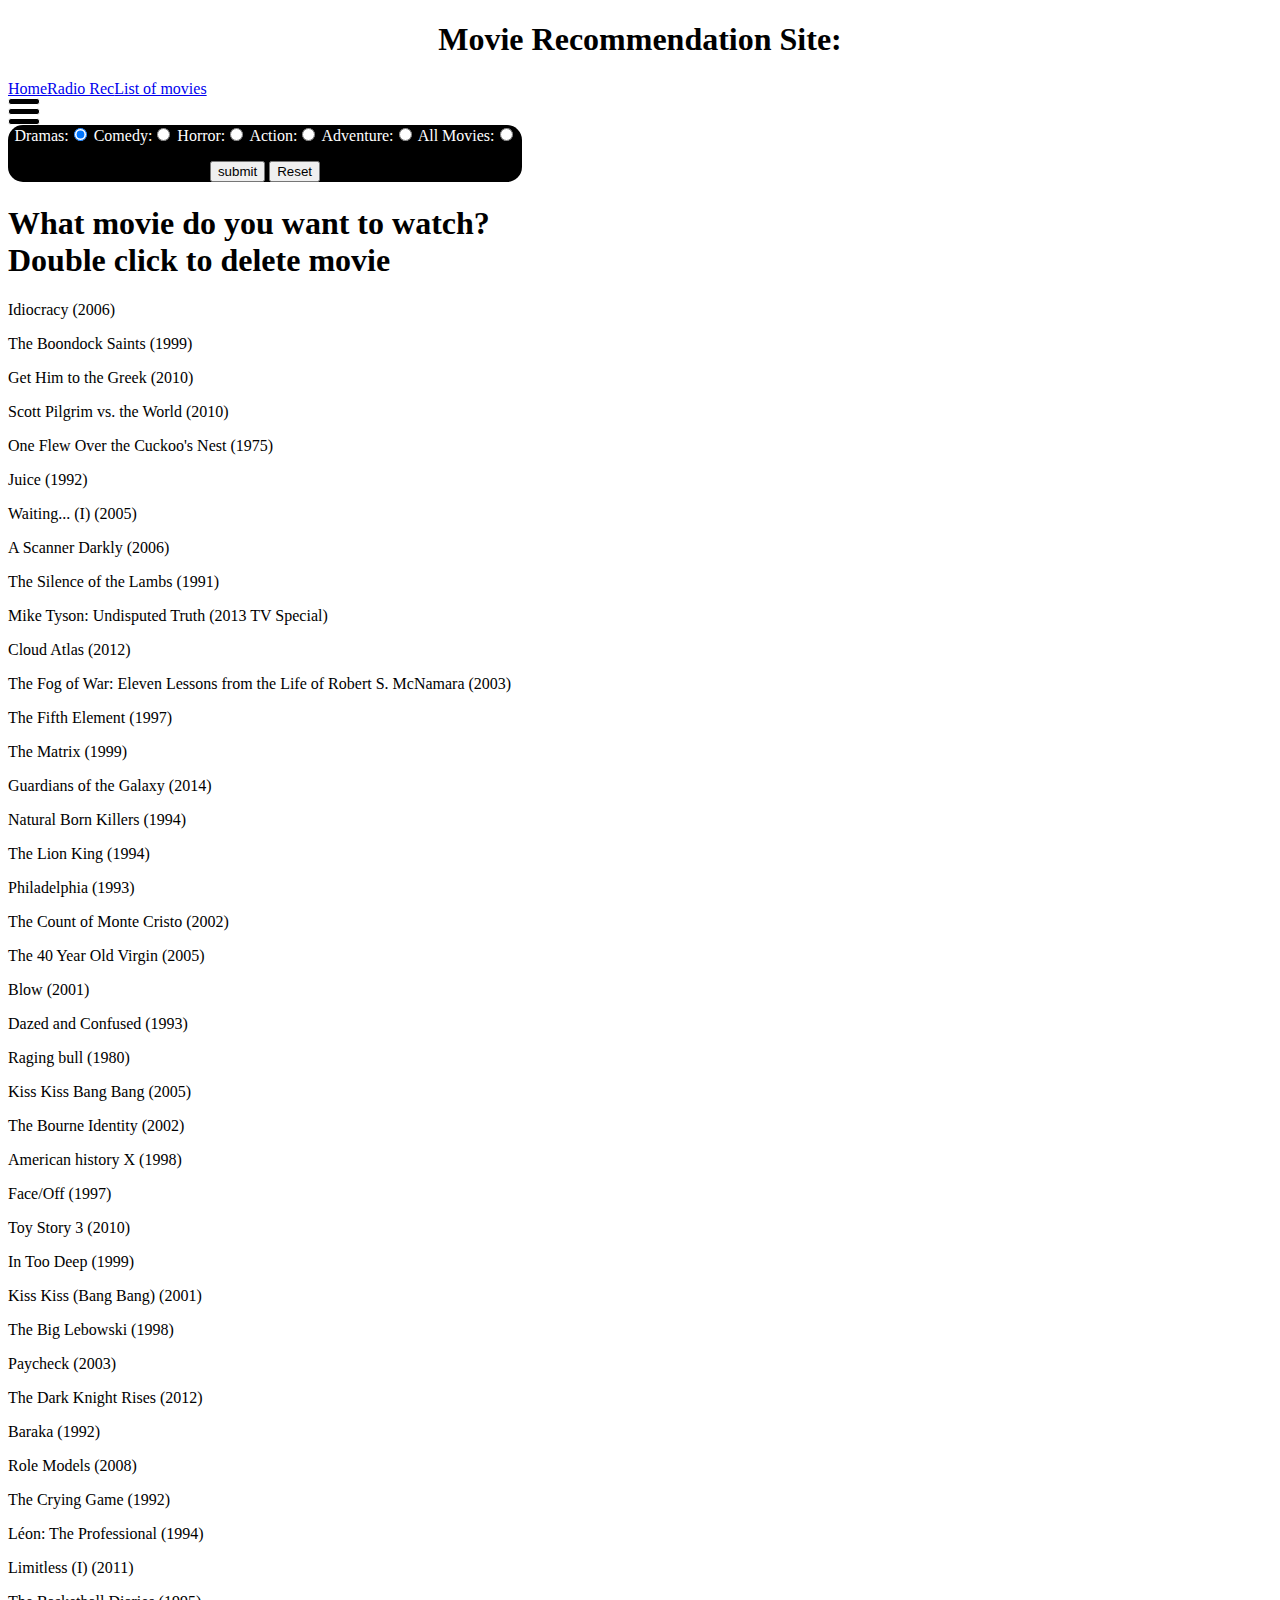
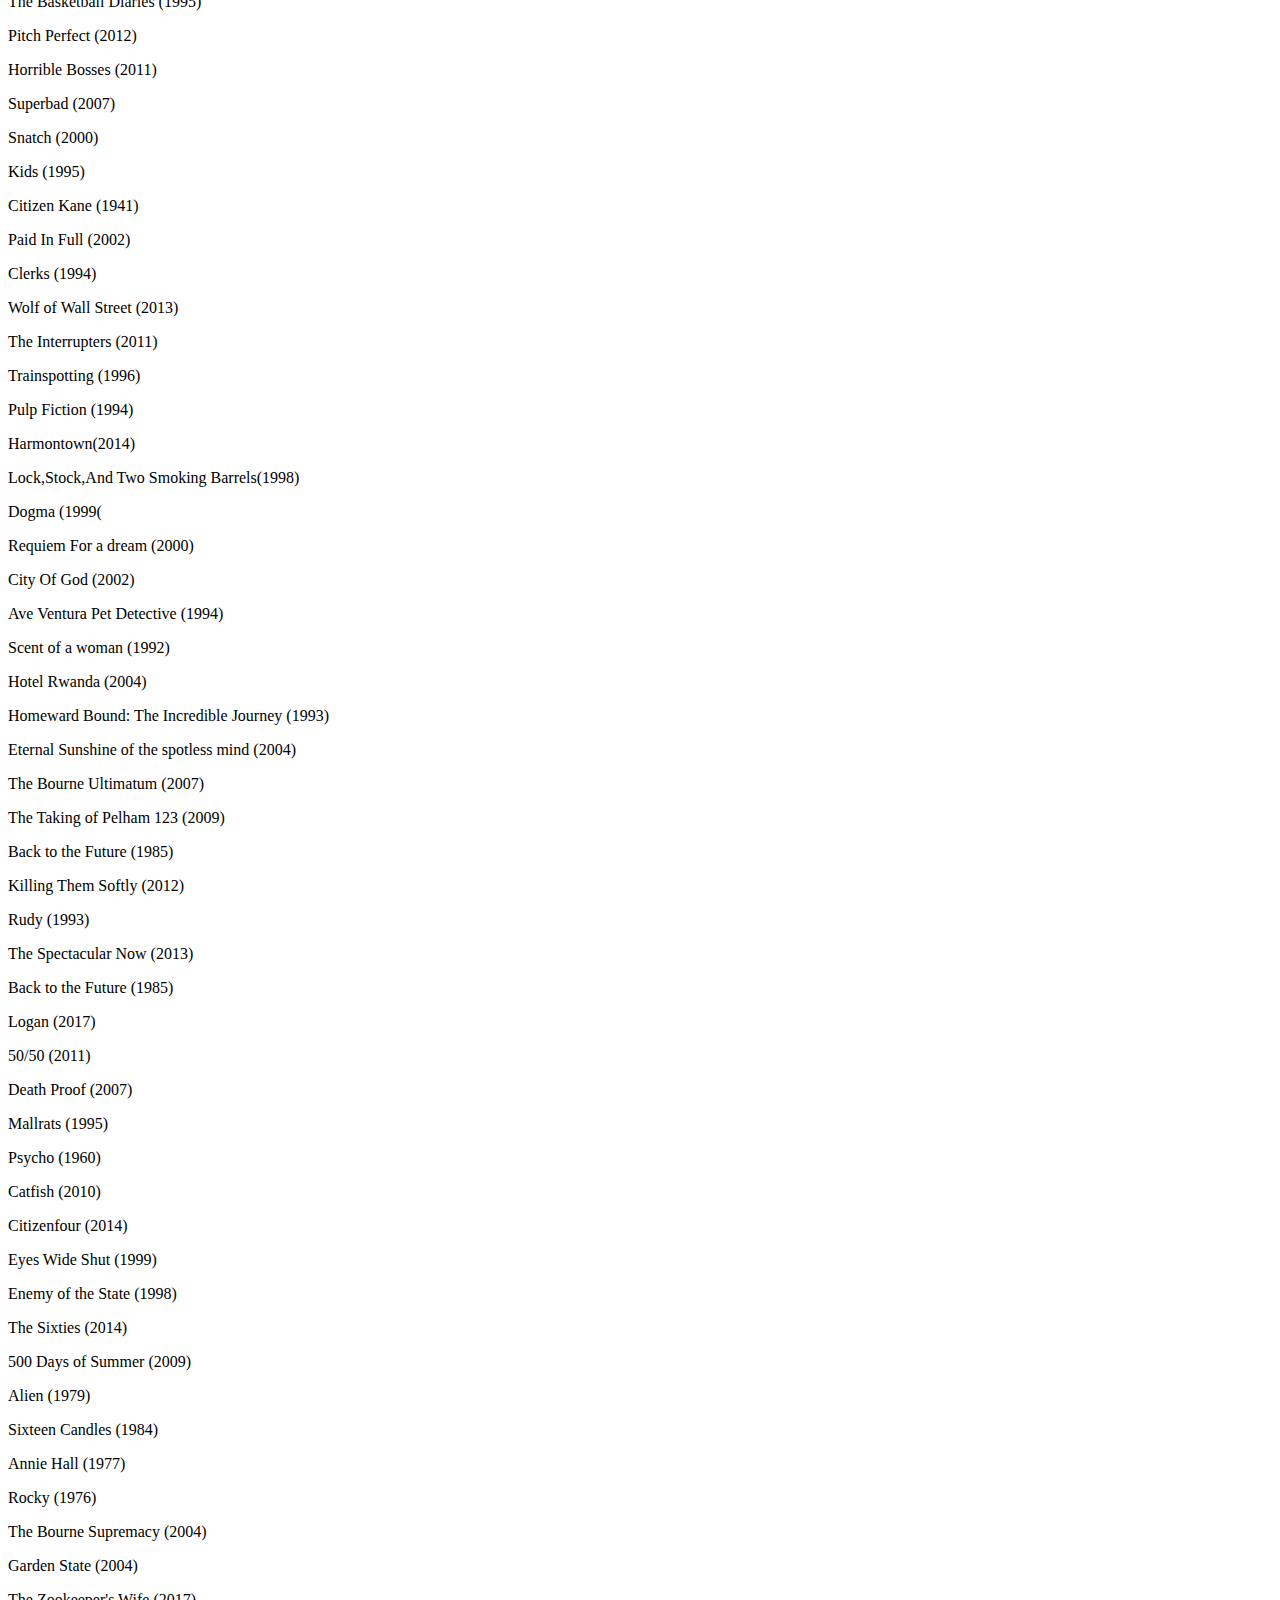
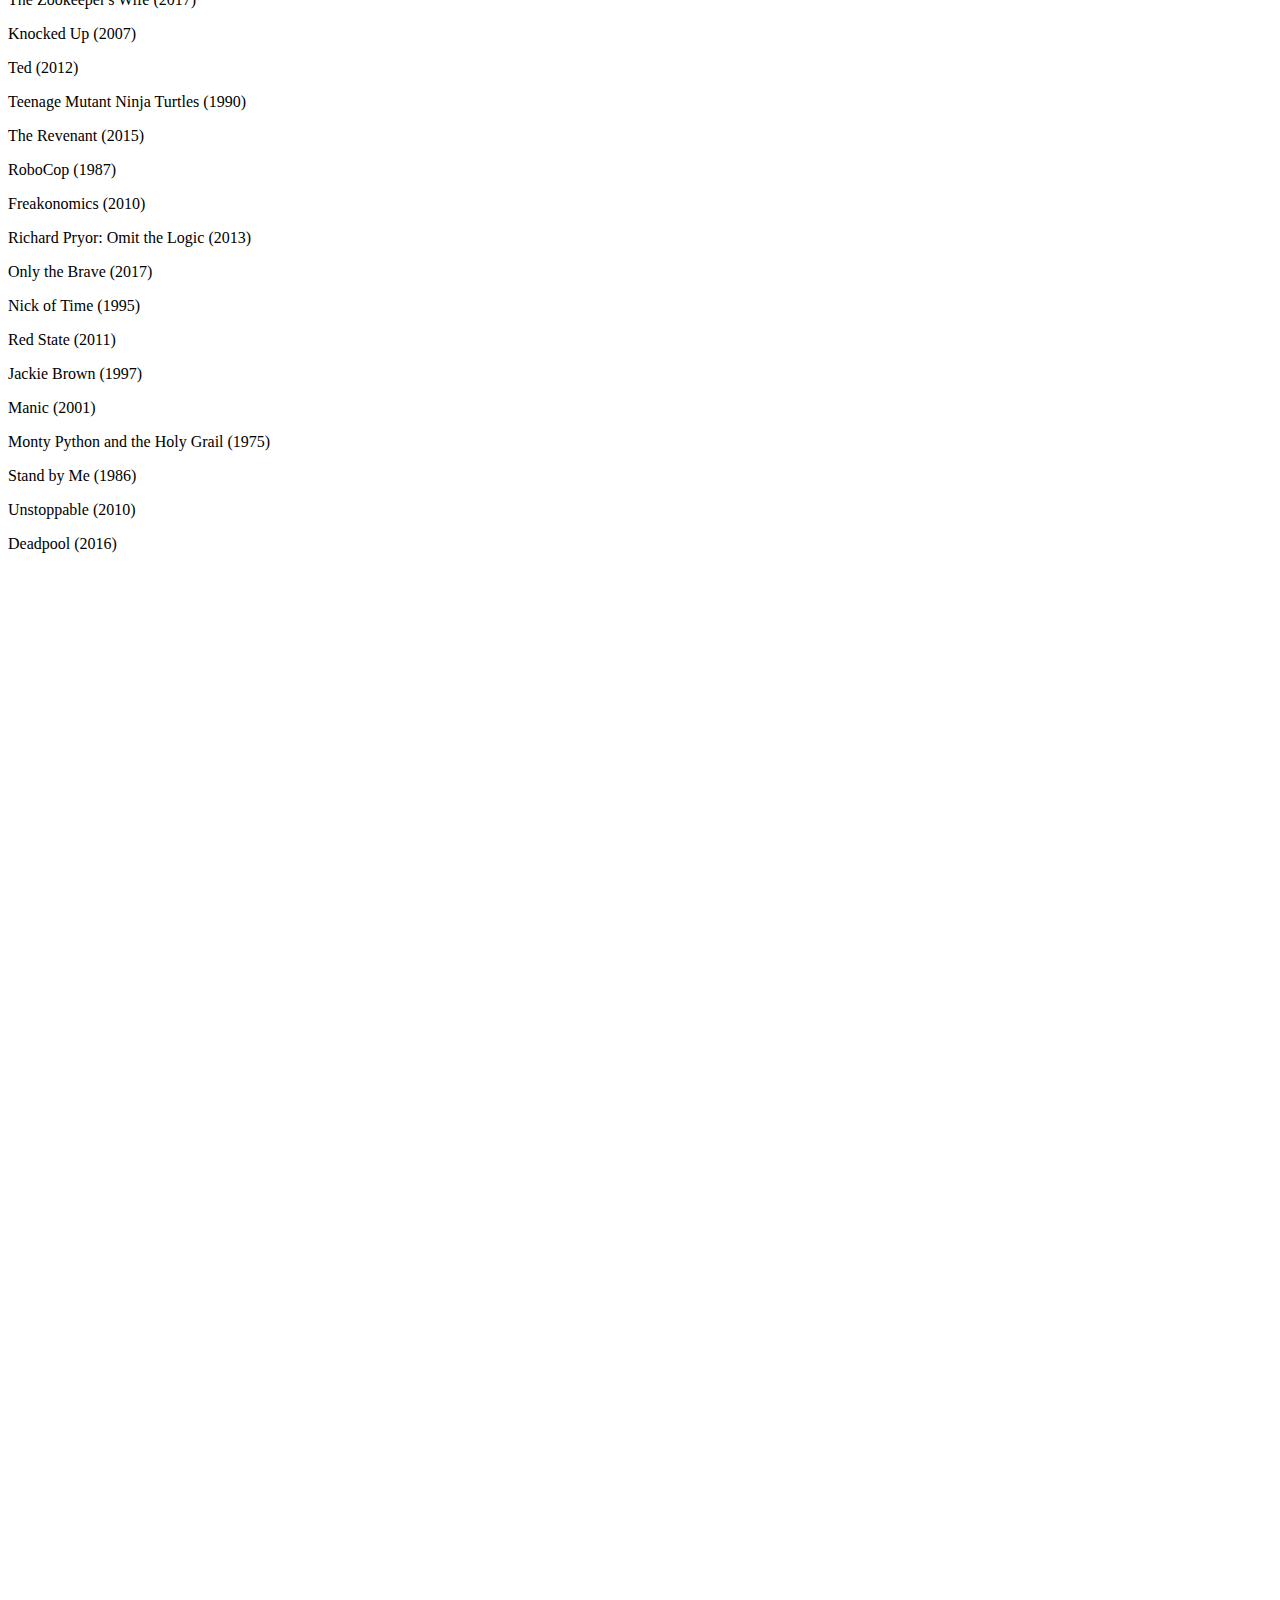
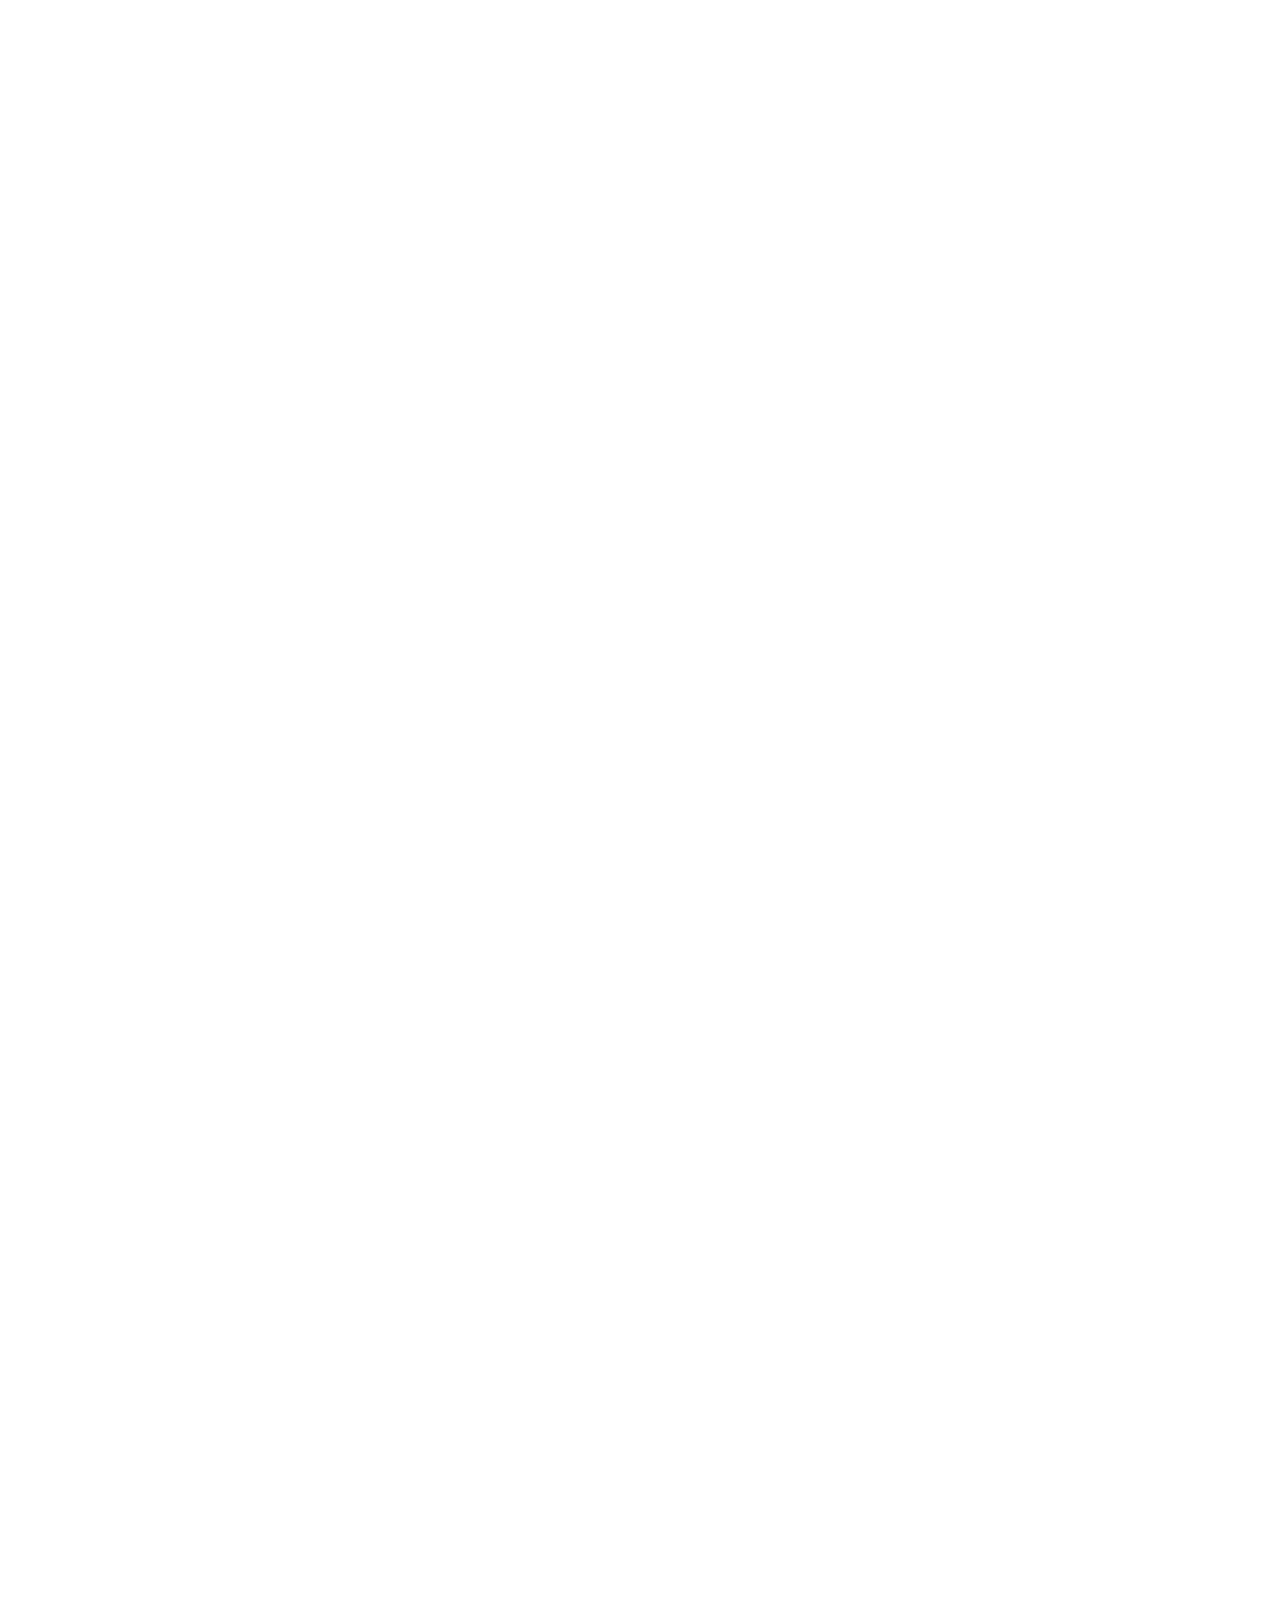
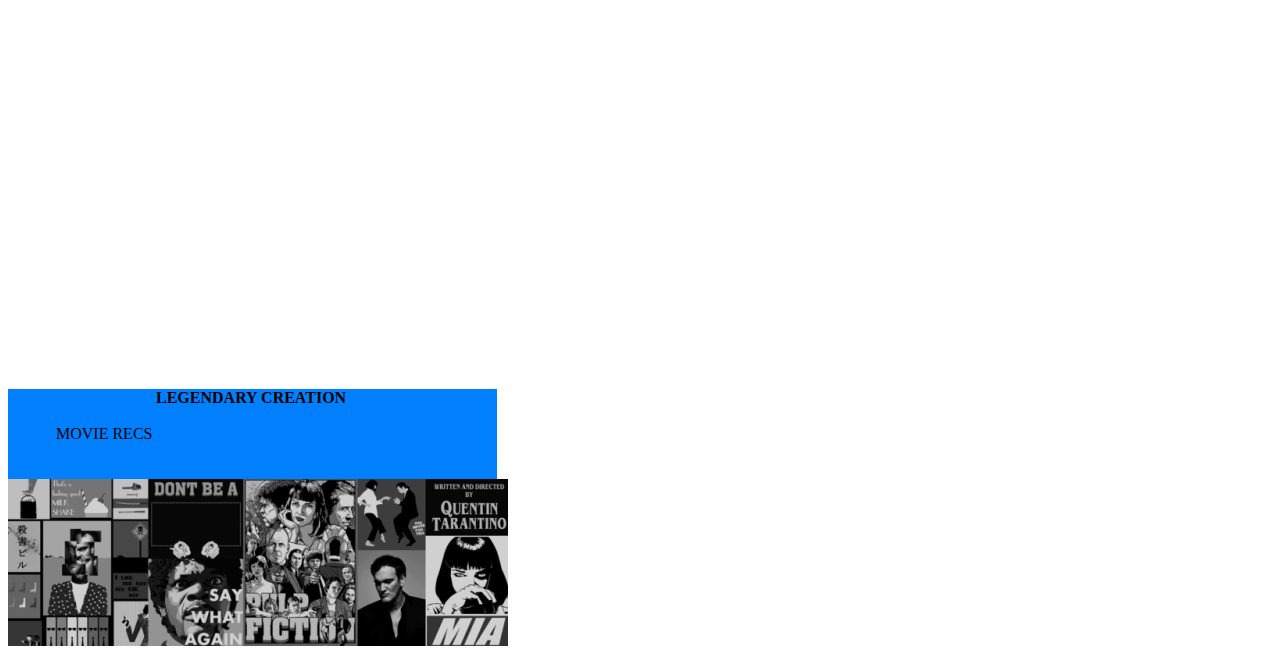
==== commit 5ab9bd3c: "Create editable.html" ====
--- a/editable.html
+++ b/editable.html
@@ -379,7 +379,7 @@
 <p class="hidden">Monty Python and the Holy Grail (1975)</p>
  <p class="hidden">Stand by Me (1986)</p>
 <p class="hidden">Unstoppable (2010)</p>
-<p class="hidden">Deadpool (2016)</p></div></div><div data-silex-type="text" class="editable-style silex-id-1559926858140-6 text-element page-home paged-element" data-silex-id="silex-id-1559926858140-6"><div class="silex-element-content normal"><p><b>&nbsp; &nbsp; &nbsp; &nbsp; &nbsp; &nbsp; &nbsp; &nbsp; &nbsp; &nbsp; &nbsp; &nbsp; &nbsp; &nbsp; &nbsp; &nbsp; &nbsp; &nbsp; &nbsp;LEGENDARY CREATION</b>          &nbsp; &nbsp; &nbsp; &nbsp; &nbsp; &nbsp; &nbsp; &nbsp; &nbsp; &nbsp; &nbsp; &nbsp; &nbsp; &nbsp; &nbsp; &nbsp; &nbsp; &nbsp; &nbsp; &nbsp; &nbsp; &nbsp; &nbsp; &nbsp; &nbsp; MOVIE RECS</p></div></div><div data-silex-type="image" class="editable-style silex-id-1559927253699-8 image-element page-home paged-element" data-silex-id="silex-id-1559927253699-8"><img src="movieheader.png" class="silex-element-content"></div></div>
+<p class="hidden">Deadpool (2016)</p></div></div><div data-silex-type="text" class="editable-style silex-id-1559926858140-6 text-element page-home paged-element" data-silex-id="silex-id-1559926858140-6"><div class="silex-element-content normal"><p><b>&nbsp; &nbsp; &nbsp; &nbsp; &nbsp; &nbsp; &nbsp; &nbsp; &nbsp; &nbsp; &nbsp; &nbsp; &nbsp; &nbsp; &nbsp; &nbsp; &nbsp; &nbsp; &nbsp;LEGENDARY CREATION&nbsp; &nbsp; &nbsp; &nbsp; &nbsp; &nbsp; &nbsp; &nbsp; &nbsp; &nbsp; &nbsp; &nbsp; &nbsp;                     </b>                 &nbsp; &nbsp; &nbsp; &nbsp; &nbsp; &nbsp; MOVIE RECS</p></div></div><div data-silex-type="image" class="editable-style silex-id-1559927253699-8 image-element page-home paged-element" data-silex-id="silex-id-1559927253699-8"><img src="movieheader.png" class="silex-element-content"></div></div>
     </div>
     
 
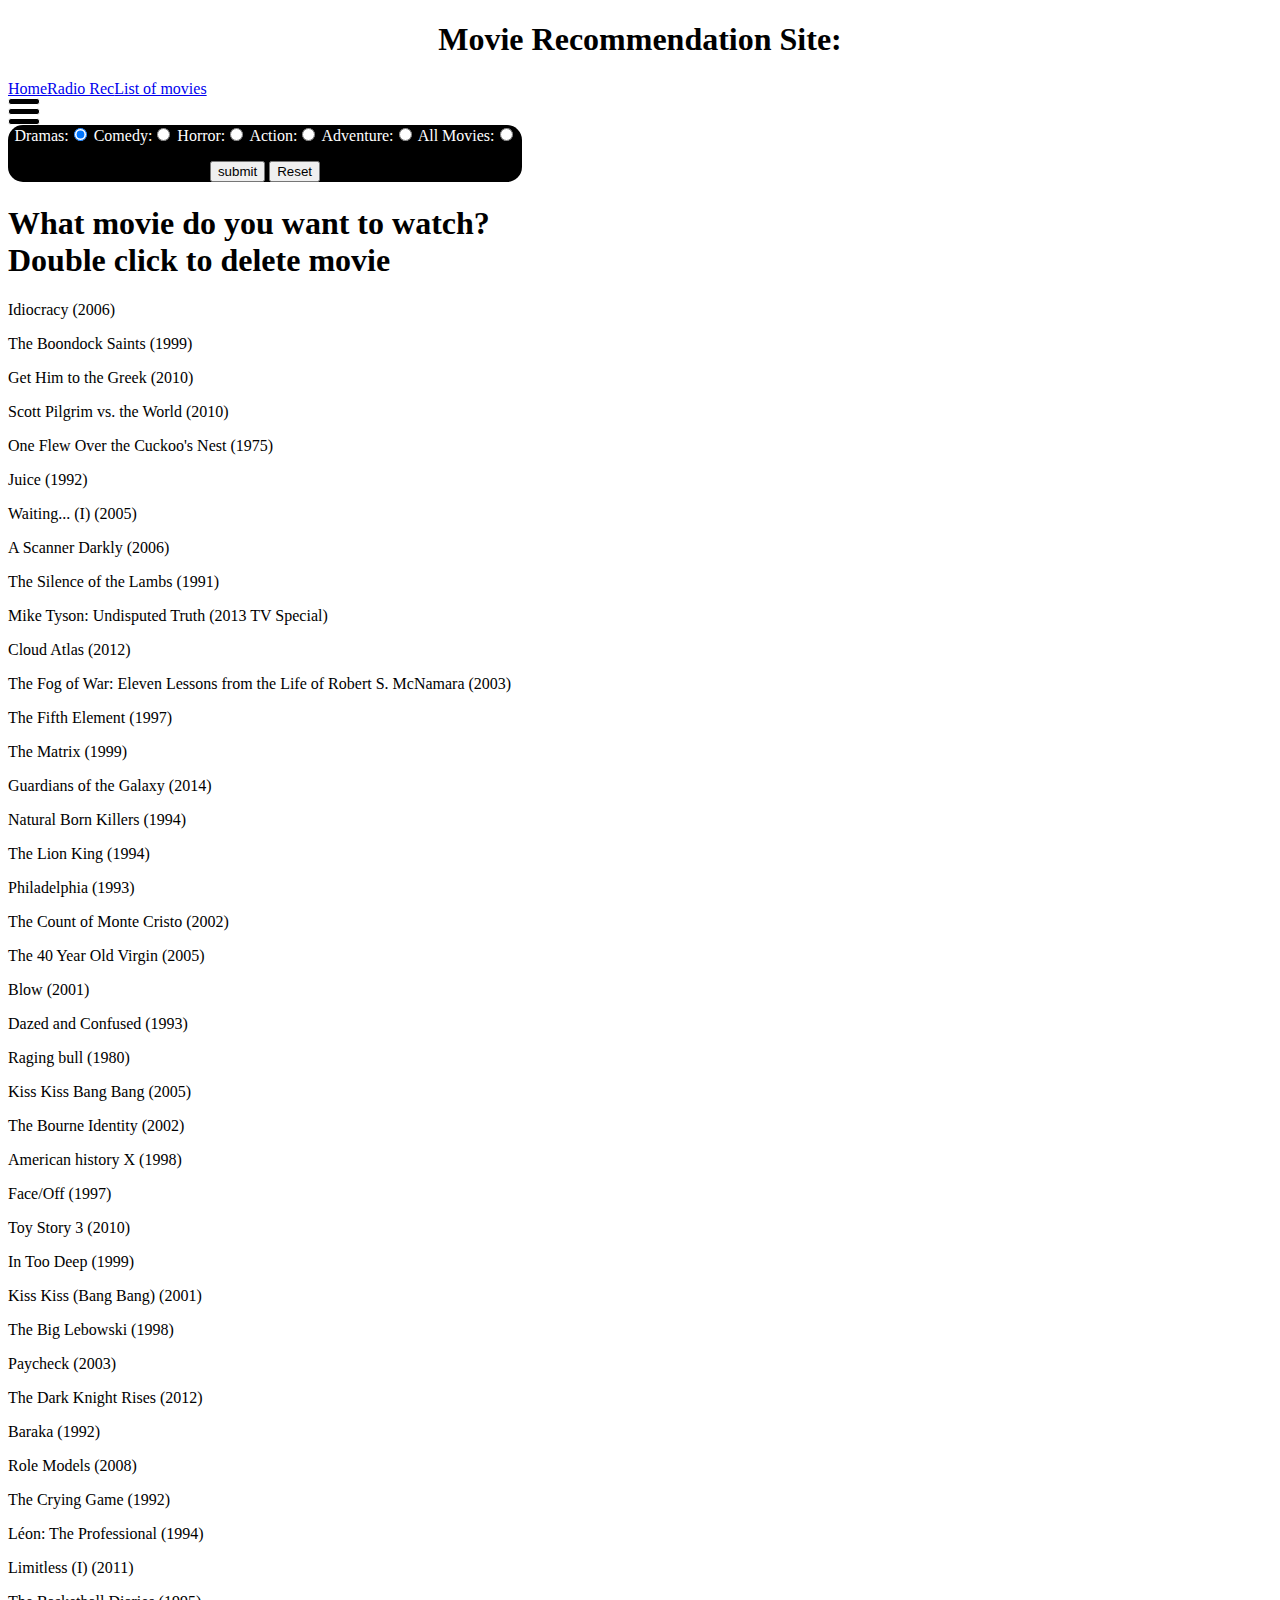
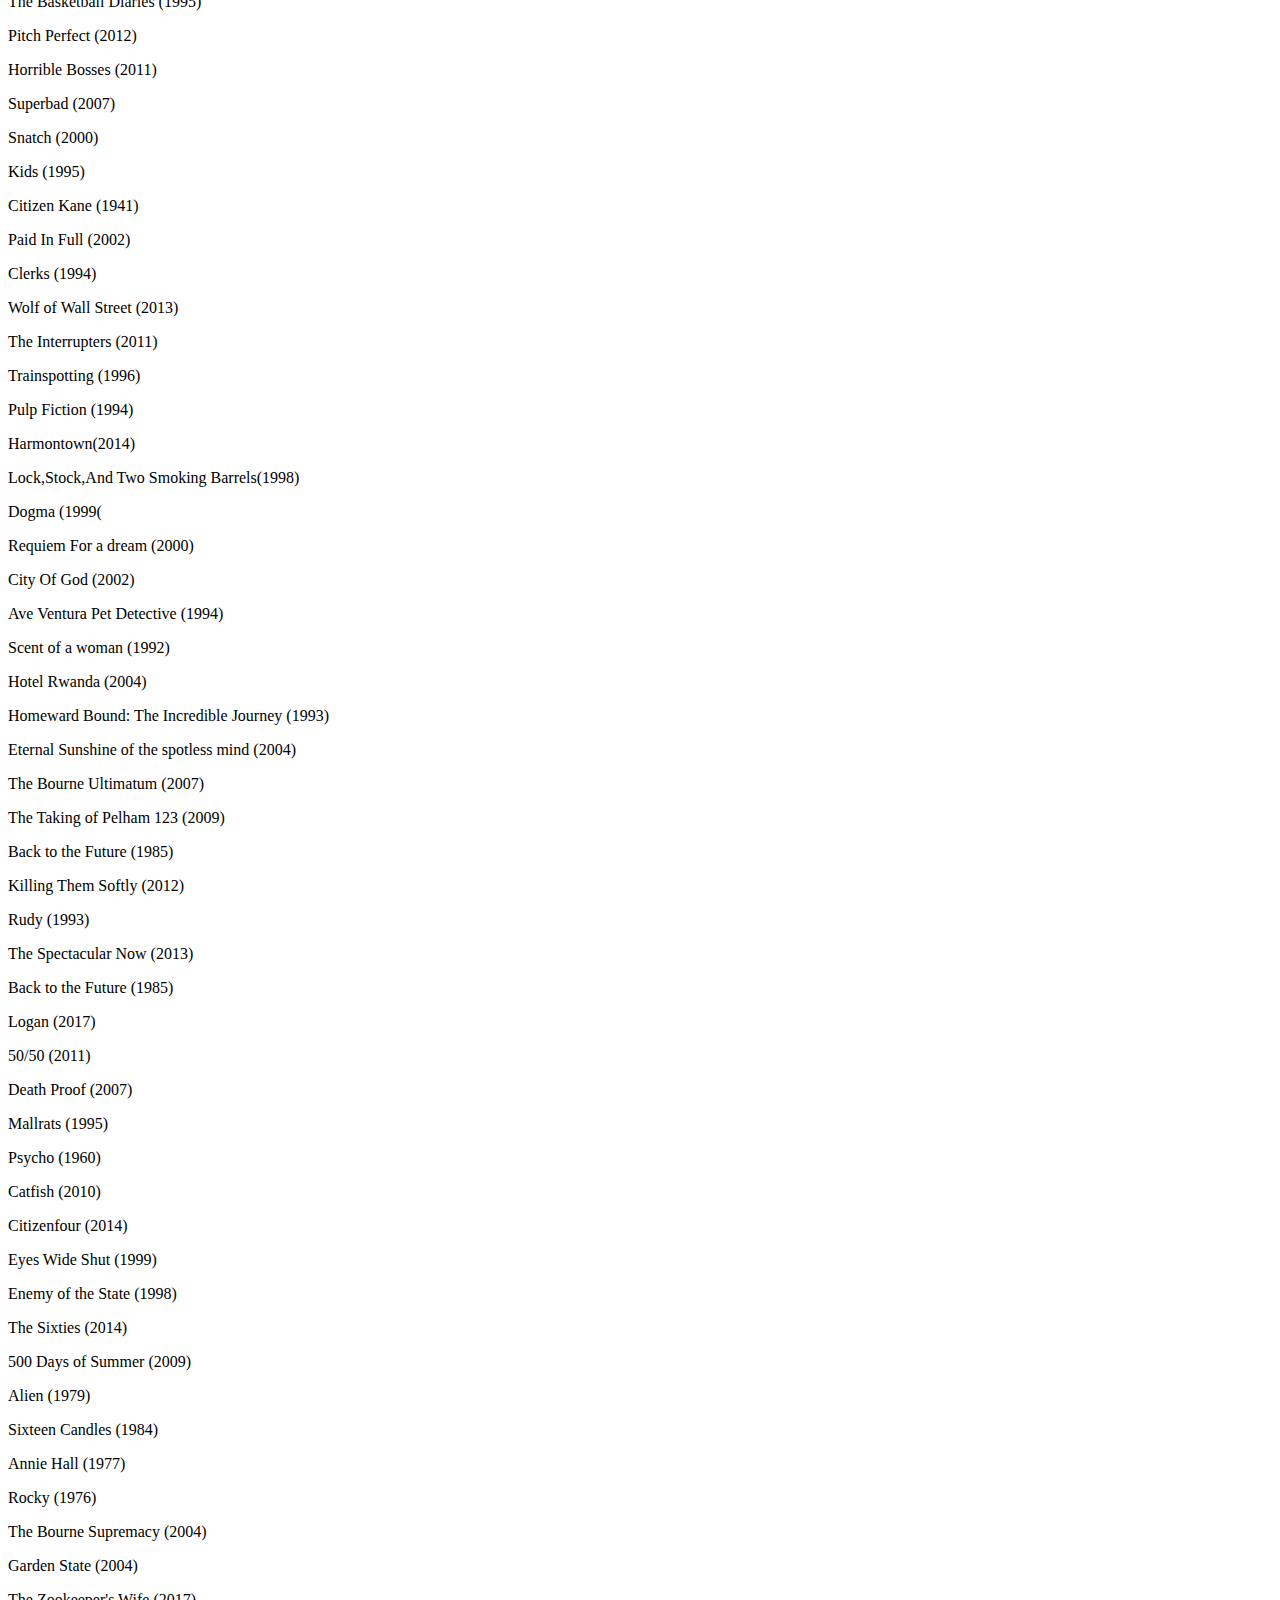
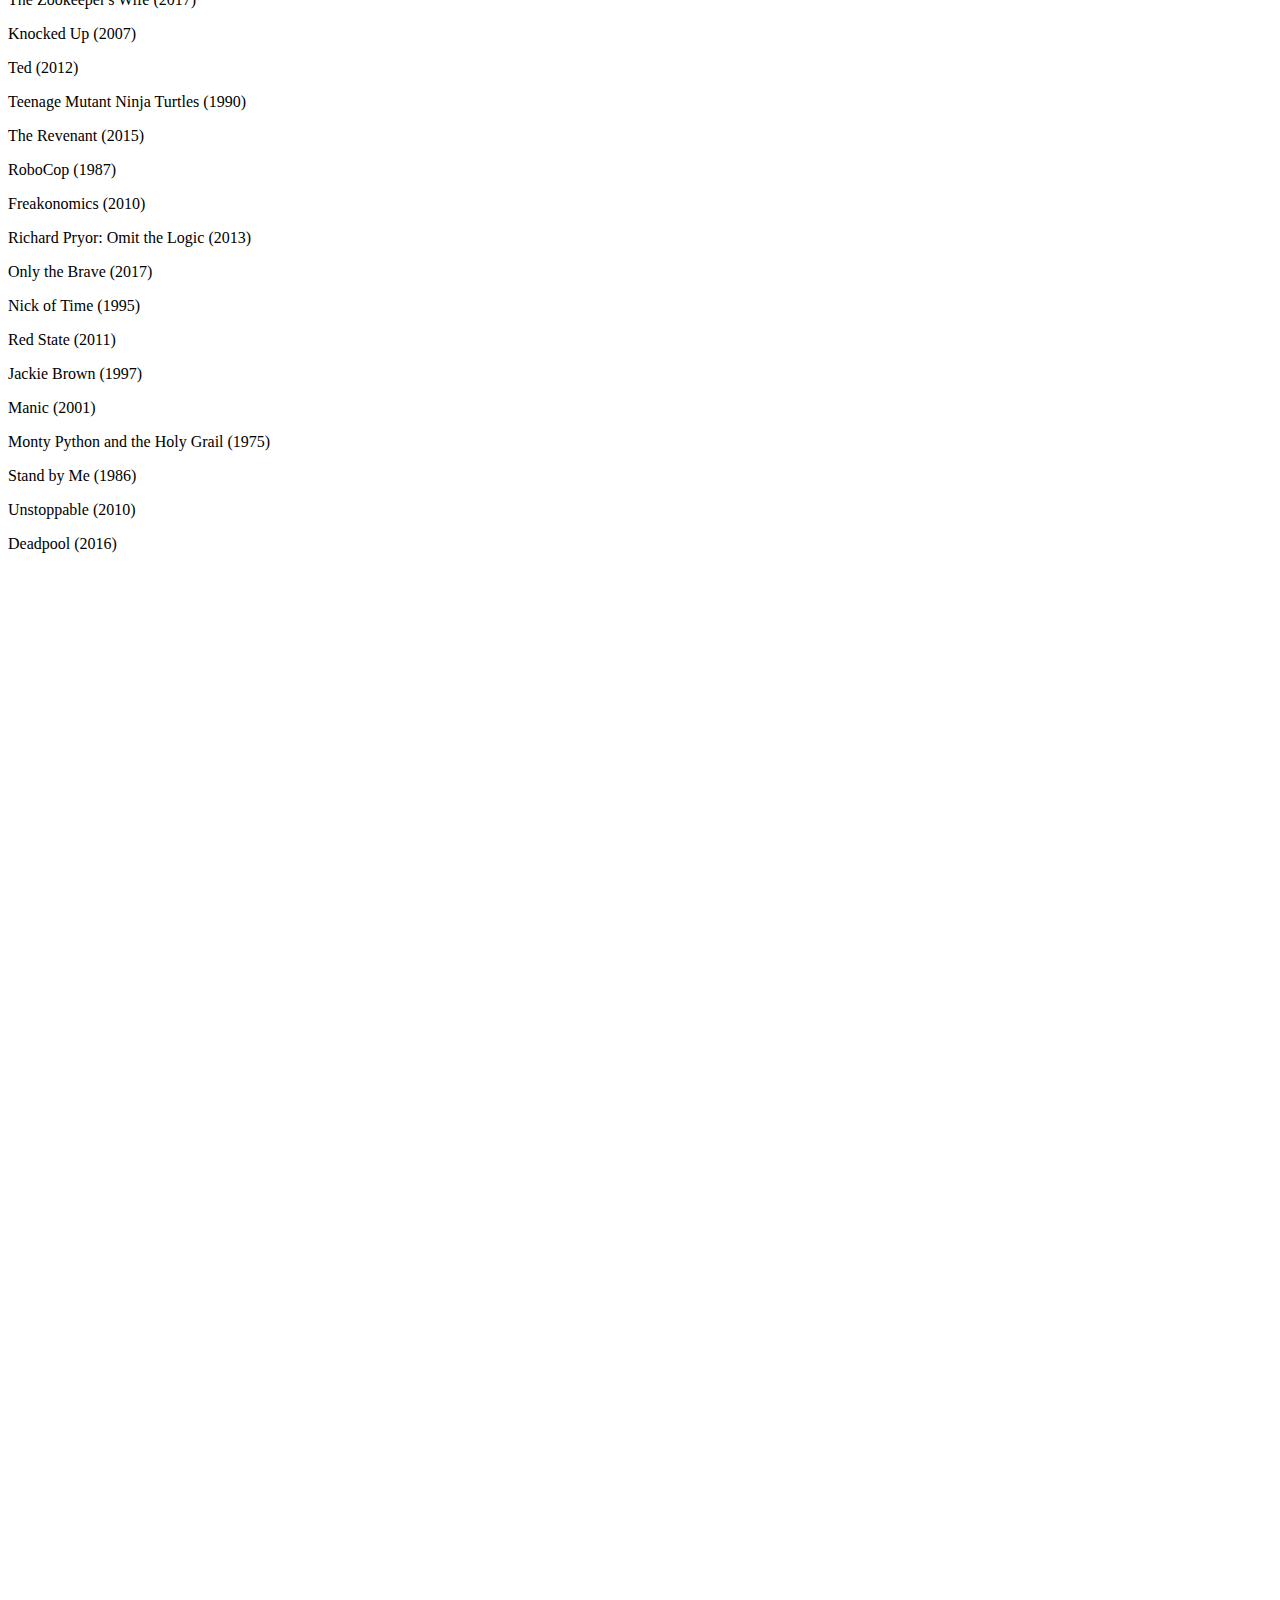
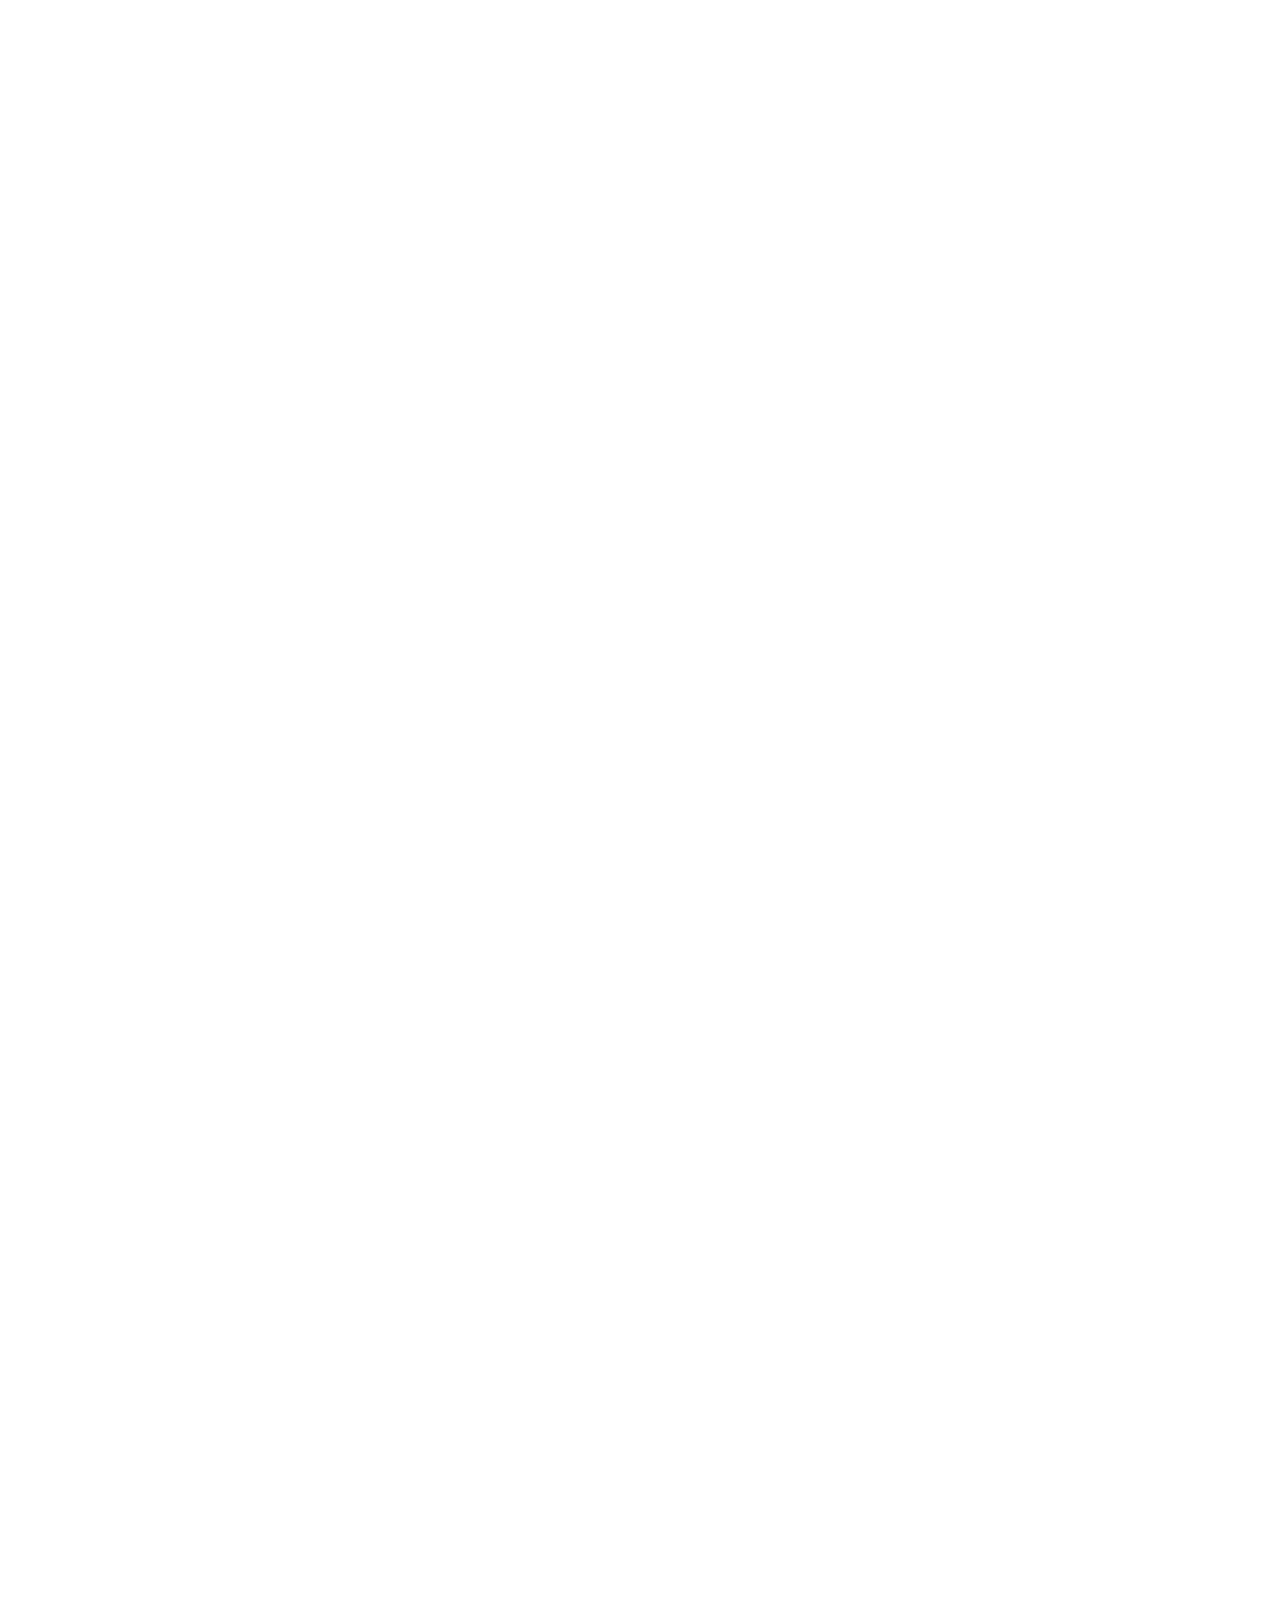
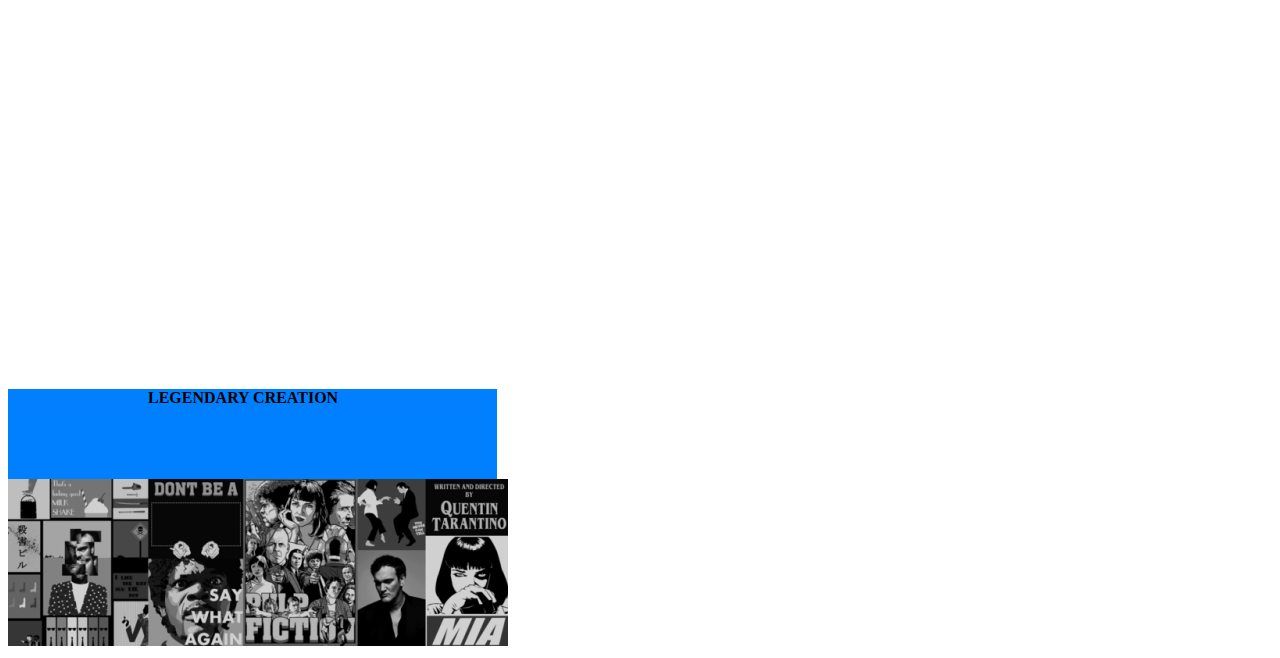
==== commit c2bb3fe9: "Create editable.html" ====
--- a/editable.html
+++ b/editable.html
@@ -379,7 +379,7 @@
 <p class="hidden">Monty Python and the Holy Grail (1975)</p>
  <p class="hidden">Stand by Me (1986)</p>
 <p class="hidden">Unstoppable (2010)</p>
-<p class="hidden">Deadpool (2016)</p></div></div><div data-silex-type="text" class="editable-style silex-id-1559926858140-6 text-element page-home paged-element" data-silex-id="silex-id-1559926858140-6"><div class="silex-element-content normal"><p><b>&nbsp; &nbsp; &nbsp; &nbsp; &nbsp; &nbsp; &nbsp; &nbsp; &nbsp; &nbsp; &nbsp; &nbsp; &nbsp; &nbsp; &nbsp; &nbsp; &nbsp; &nbsp; &nbsp;LEGENDARY CREATION&nbsp; &nbsp; &nbsp; &nbsp; &nbsp; &nbsp; &nbsp; &nbsp; &nbsp; &nbsp; &nbsp; &nbsp; &nbsp;                     </b>                 &nbsp; &nbsp; &nbsp; &nbsp; &nbsp; &nbsp; MOVIE RECS</p></div></div><div data-silex-type="image" class="editable-style silex-id-1559927253699-8 image-element page-home paged-element" data-silex-id="silex-id-1559927253699-8"><img src="movieheader.png" class="silex-element-content"></div></div>
+<p class="hidden">Deadpool (2016)</p></div></div><div data-silex-type="text" class="editable-style silex-id-1559926858140-6 text-element page-home paged-element" data-silex-id="silex-id-1559926858140-6"><div class="silex-element-content normal"><p><b>&nbsp; &nbsp; &nbsp; &nbsp; &nbsp; &nbsp; &nbsp; &nbsp; &nbsp; &nbsp; &nbsp; &nbsp; &nbsp; &nbsp; &nbsp; &nbsp; &nbsp; &nbsp;LEGENDARY CREATION&nbsp; &nbsp; &nbsp; &nbsp; &nbsp; &nbsp; &nbsp; &nbsp; &nbsp; &nbsp; &nbsp; &nbsp; &nbsp;                     </b>                 &nbsp; &nbsp; &nbsp; &nbsp; &nbsp; &nbsp; &nbsp; &nbsp; &nbsp; &nbsp; &nbsp; &nbsp; &nbsp;</p></div></div><div data-silex-type="image" class="editable-style silex-id-1559927253699-8 image-element page-home paged-element" data-silex-id="silex-id-1559927253699-8"><img src="movieheader.png" class="silex-element-content"></div></div>
     </div>
     
 
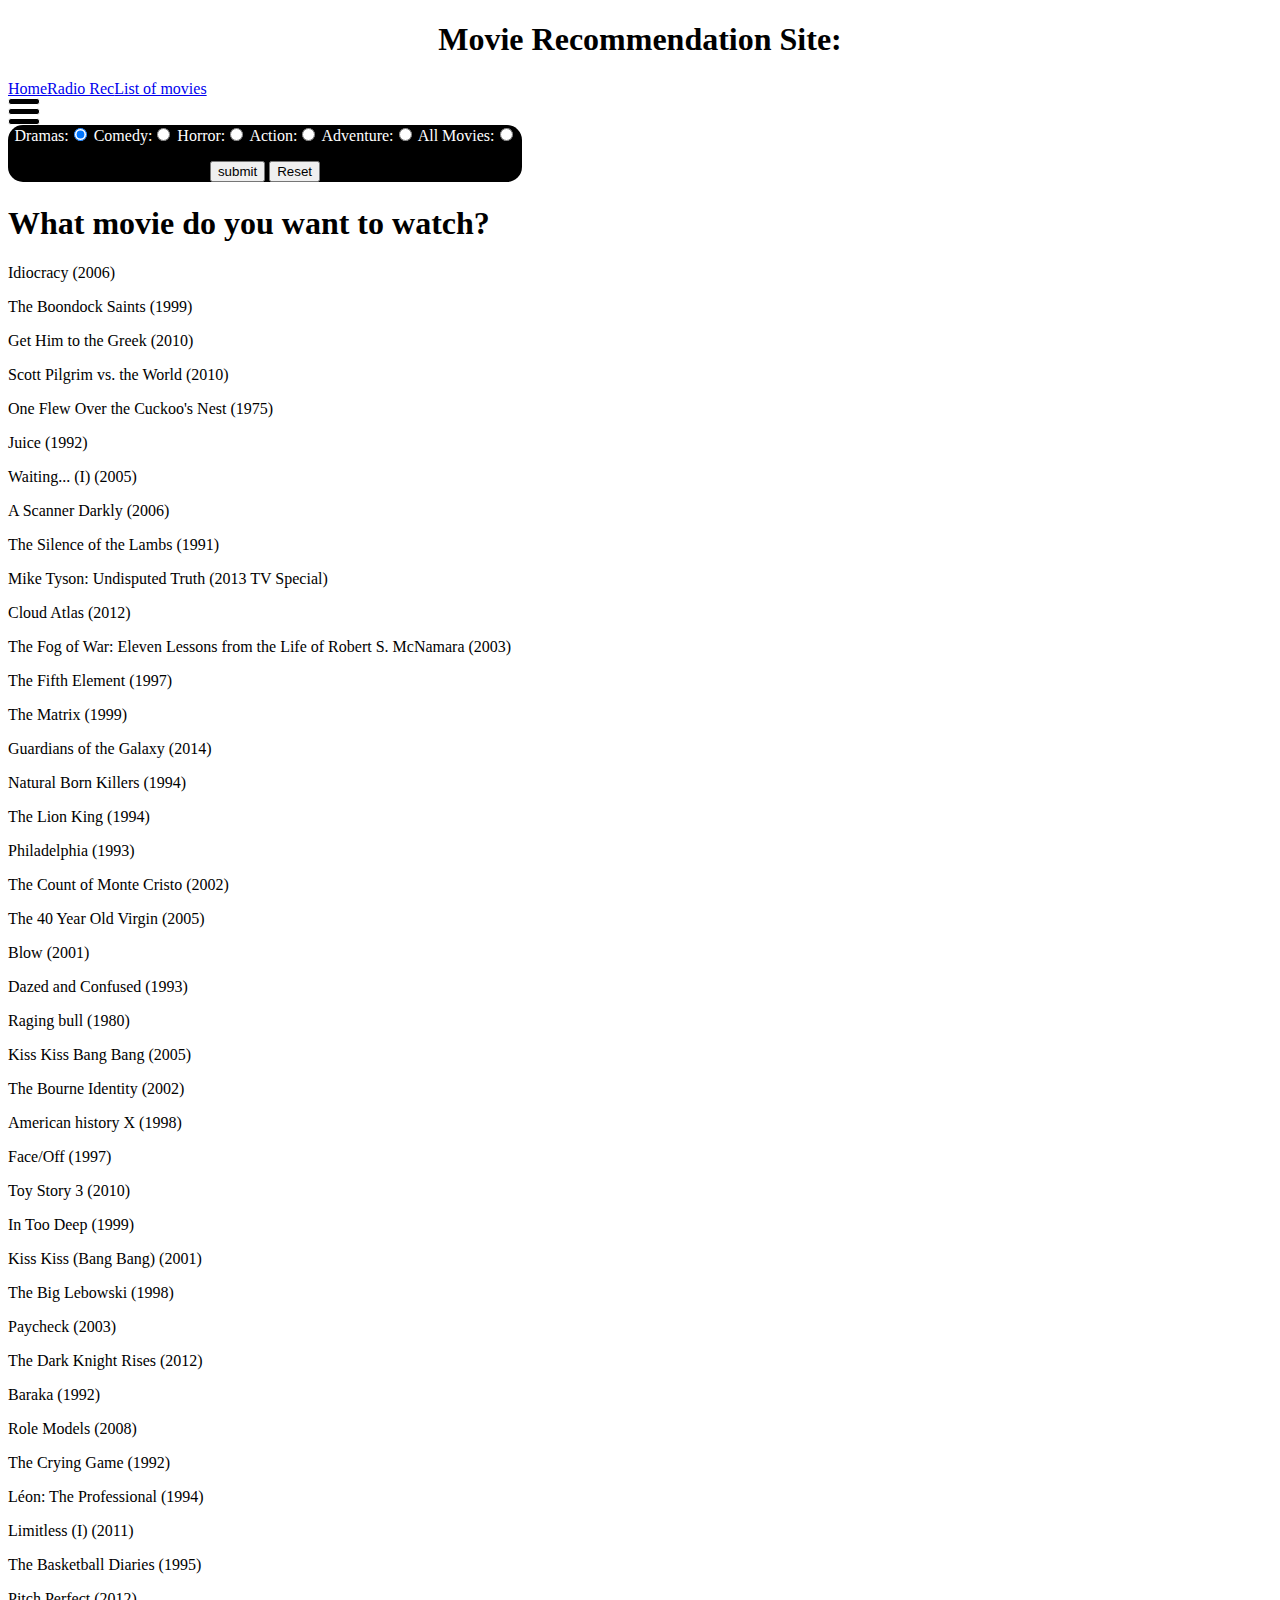
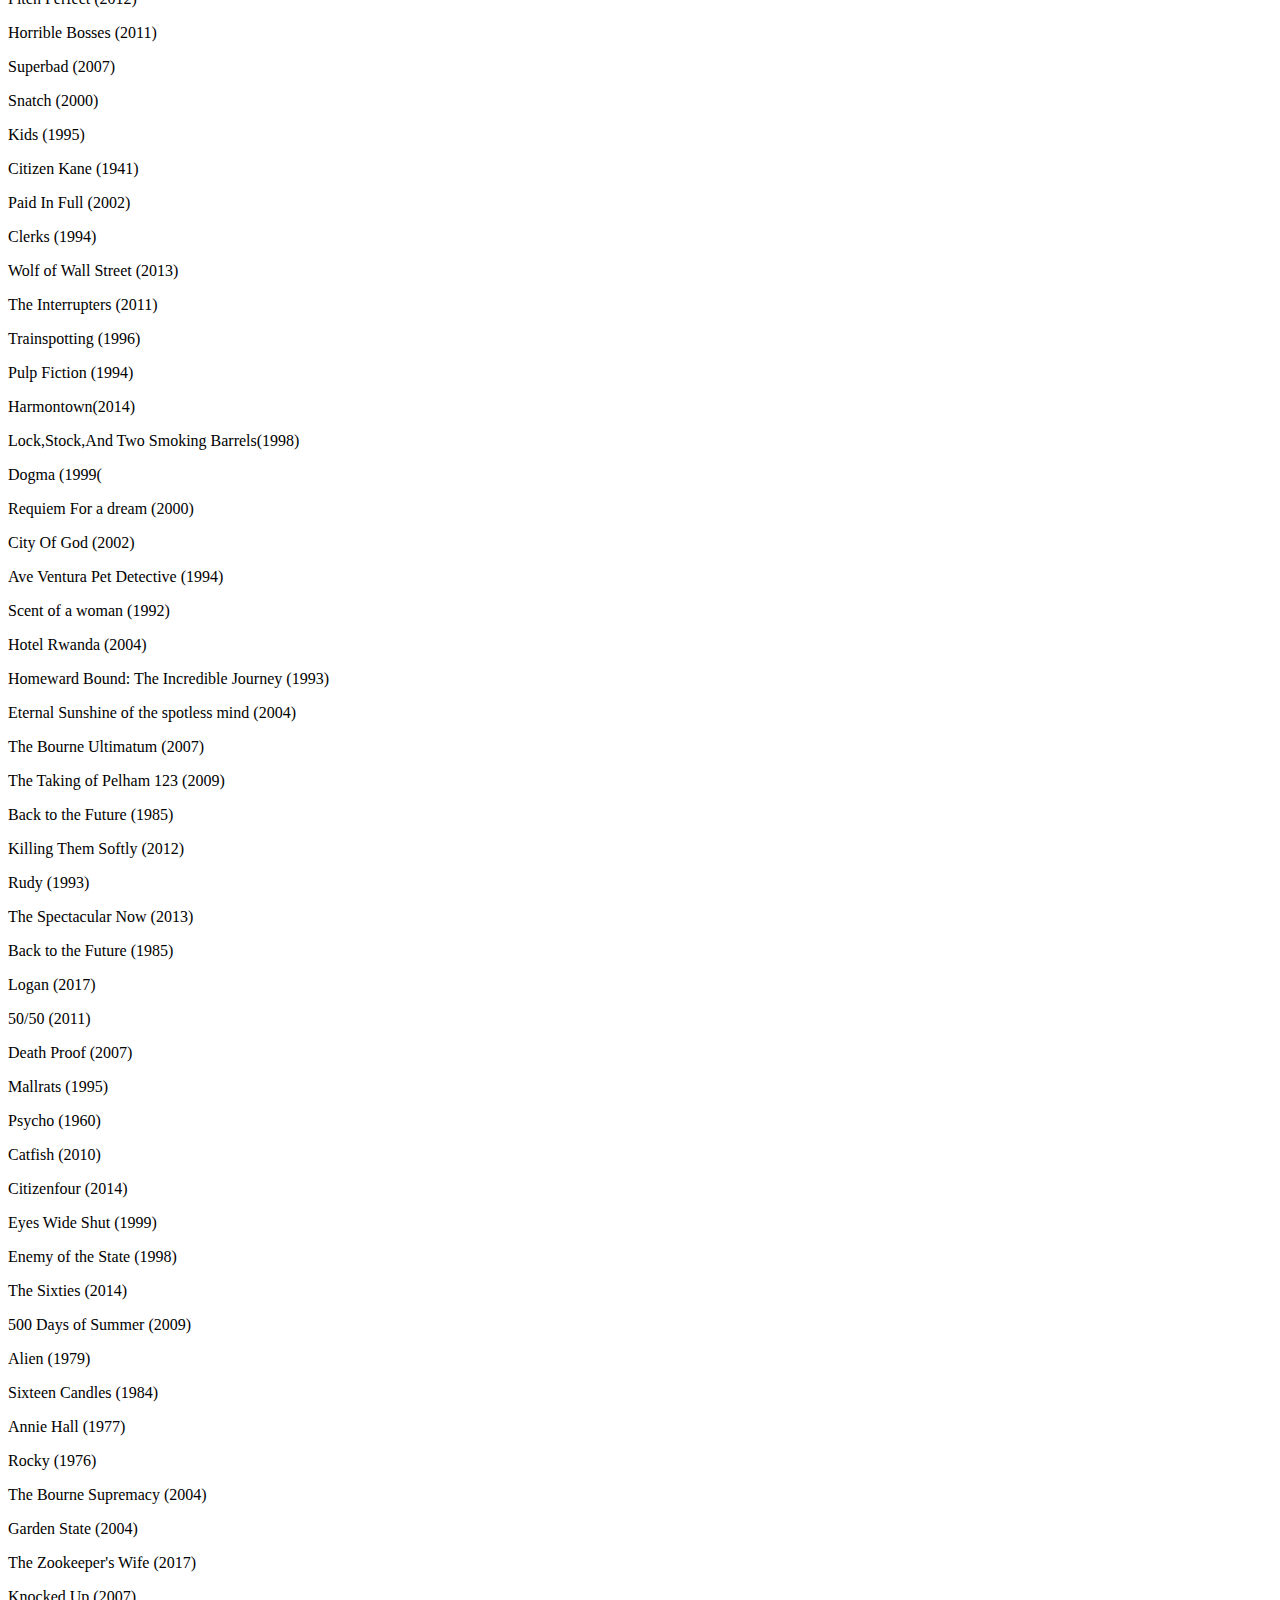
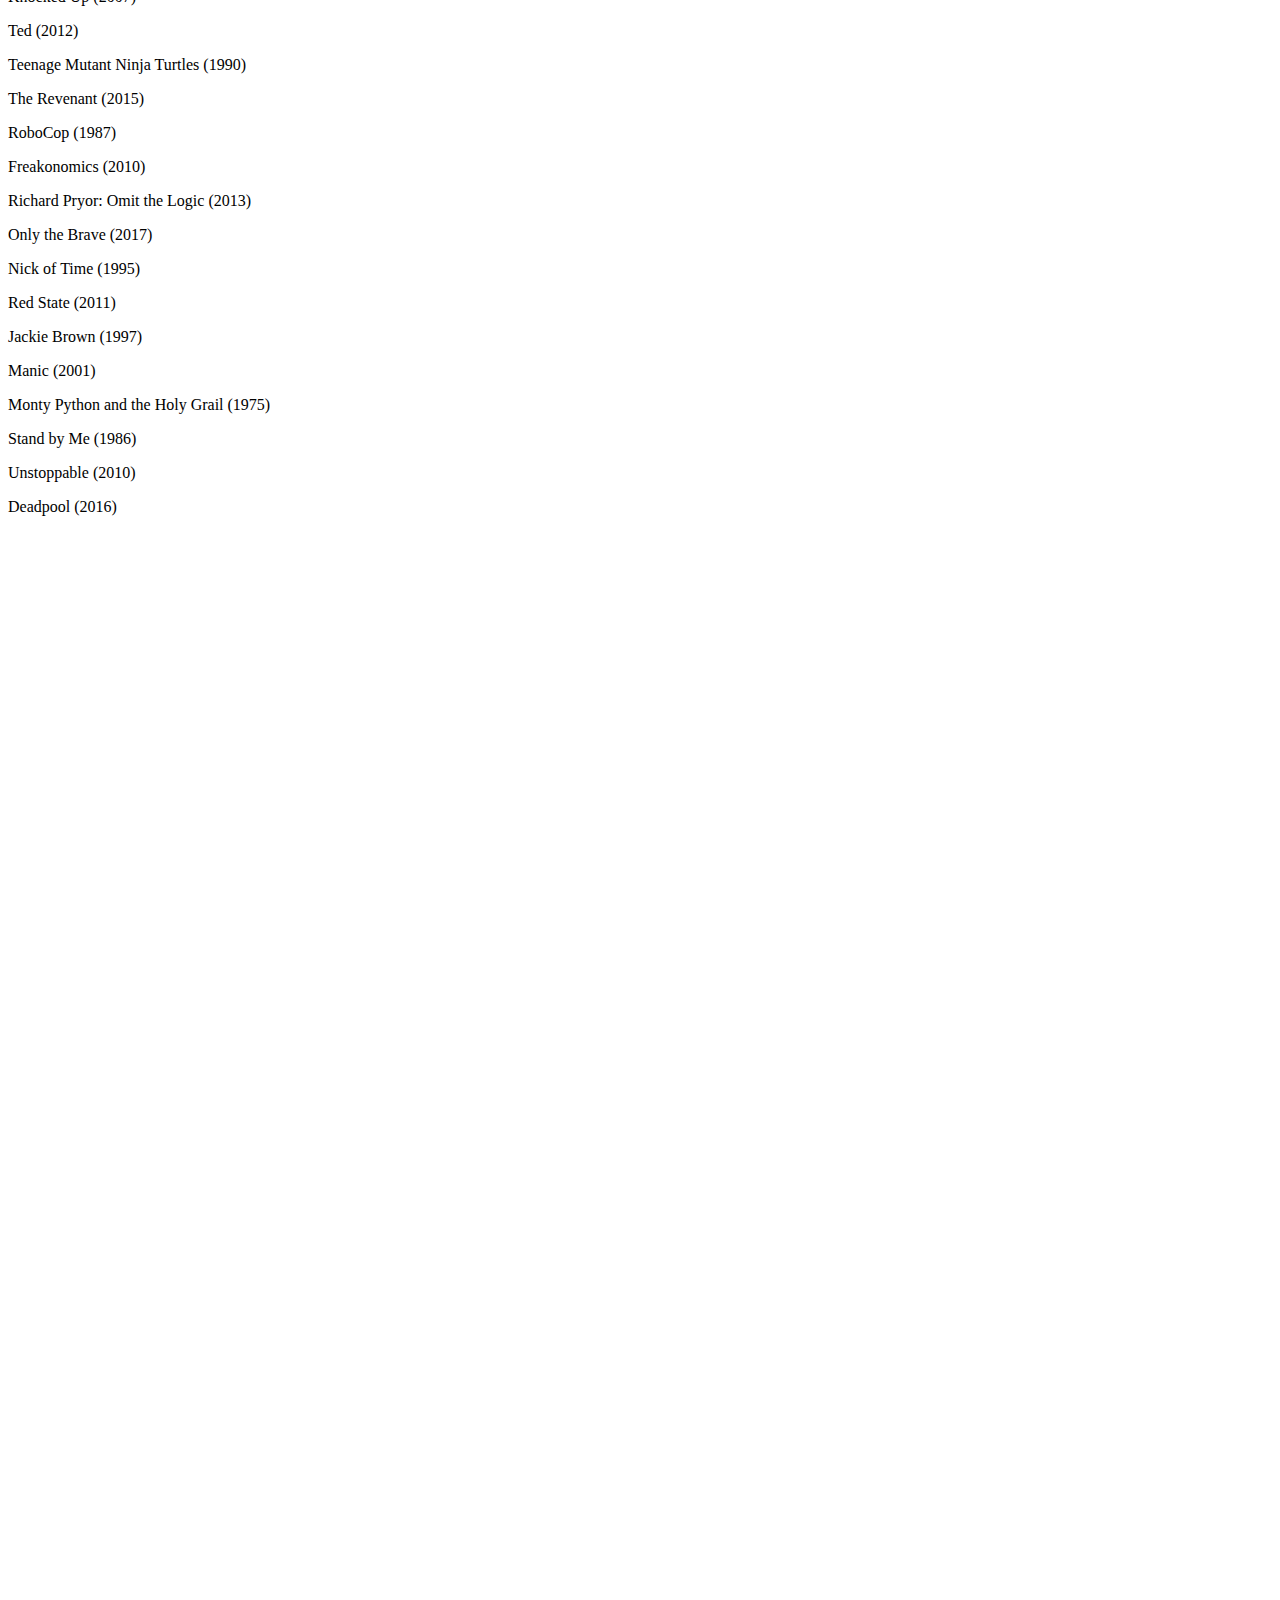
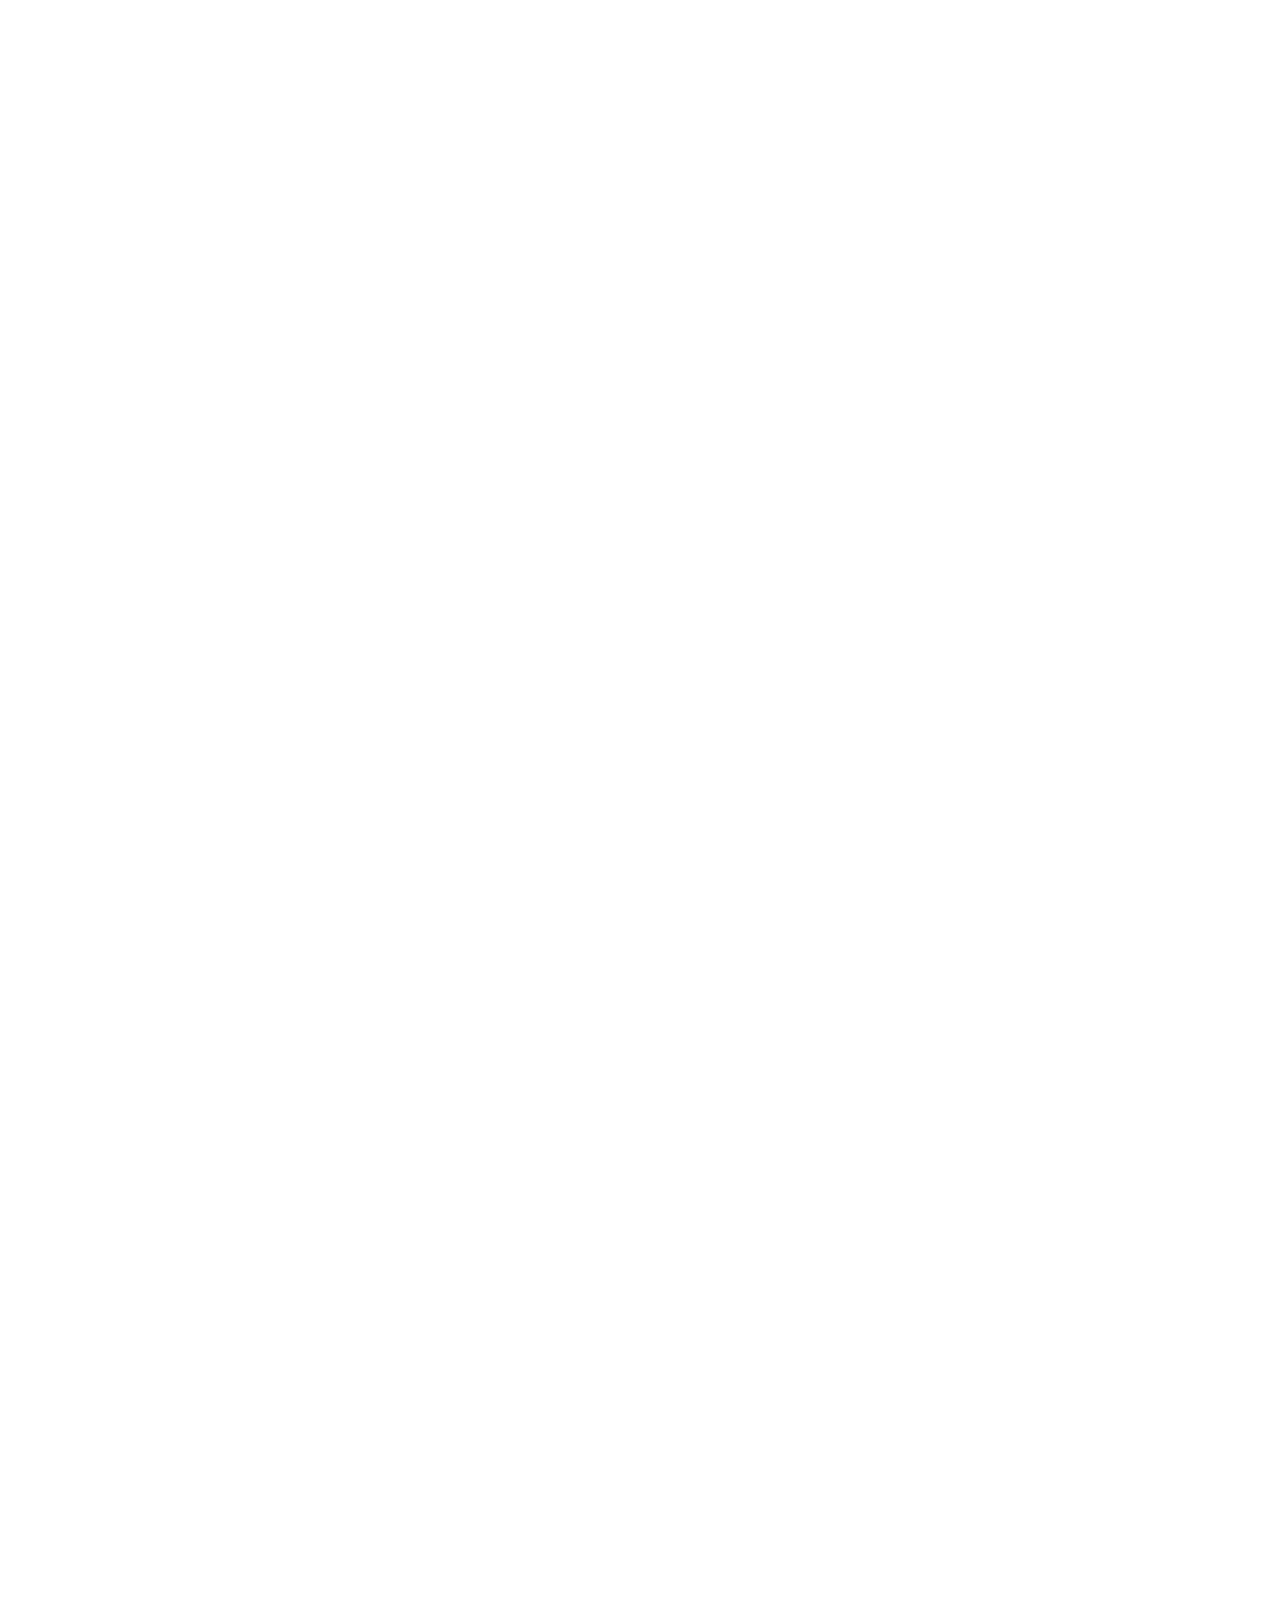
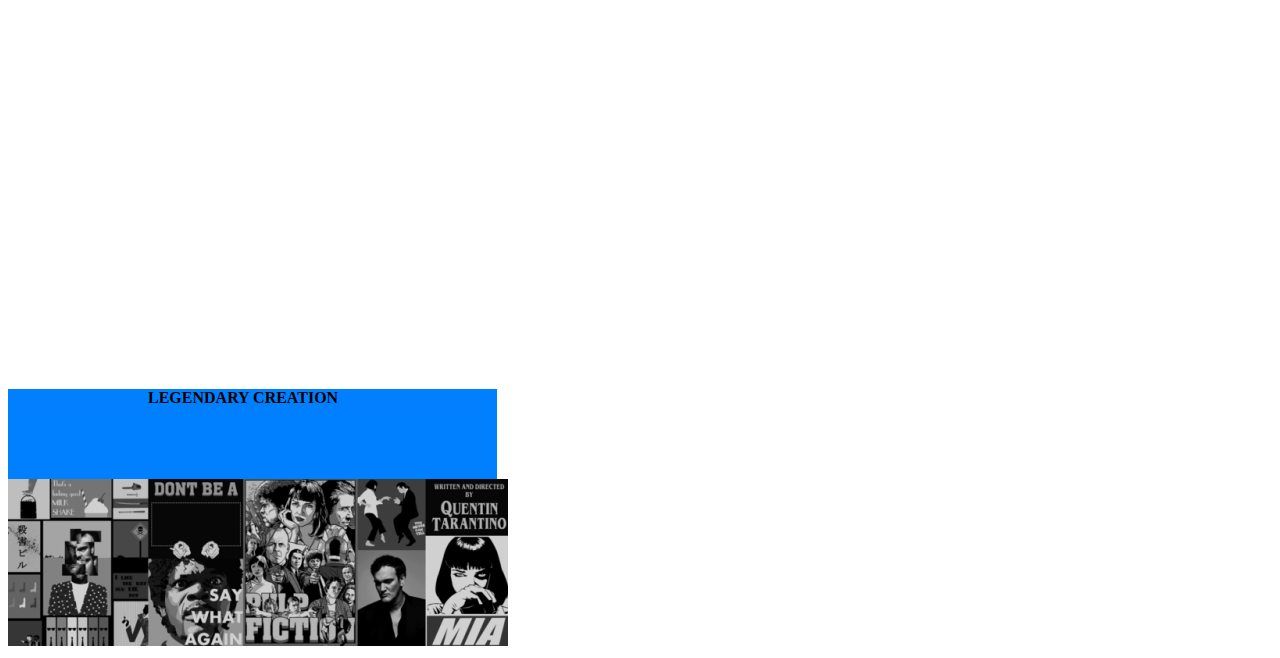
==== commit d6777b9e: "Create editable.html" ====
--- a/editable.html
+++ b/editable.html
@@ -277,7 +277,7 @@
 </div></div><div data-silex-type="html" class="editable-style silex-id-1559926474324-5 html-element page-list-of-movies- paged-element" data-silex-id="silex-id-1559926474324-5"><div class="silex-element-content">
 
 
-<h1>What movie do you want to watch? Double click to delete movie</h1>
+<h1>What movie do you want to watch? </h1>
 <p class="hidden">Idiocracy (2006)
 </p><p class="hidden">The Boondock Saints (1999)</p>
 <p class="hidden">Get Him to the Greek (2010)</p>
